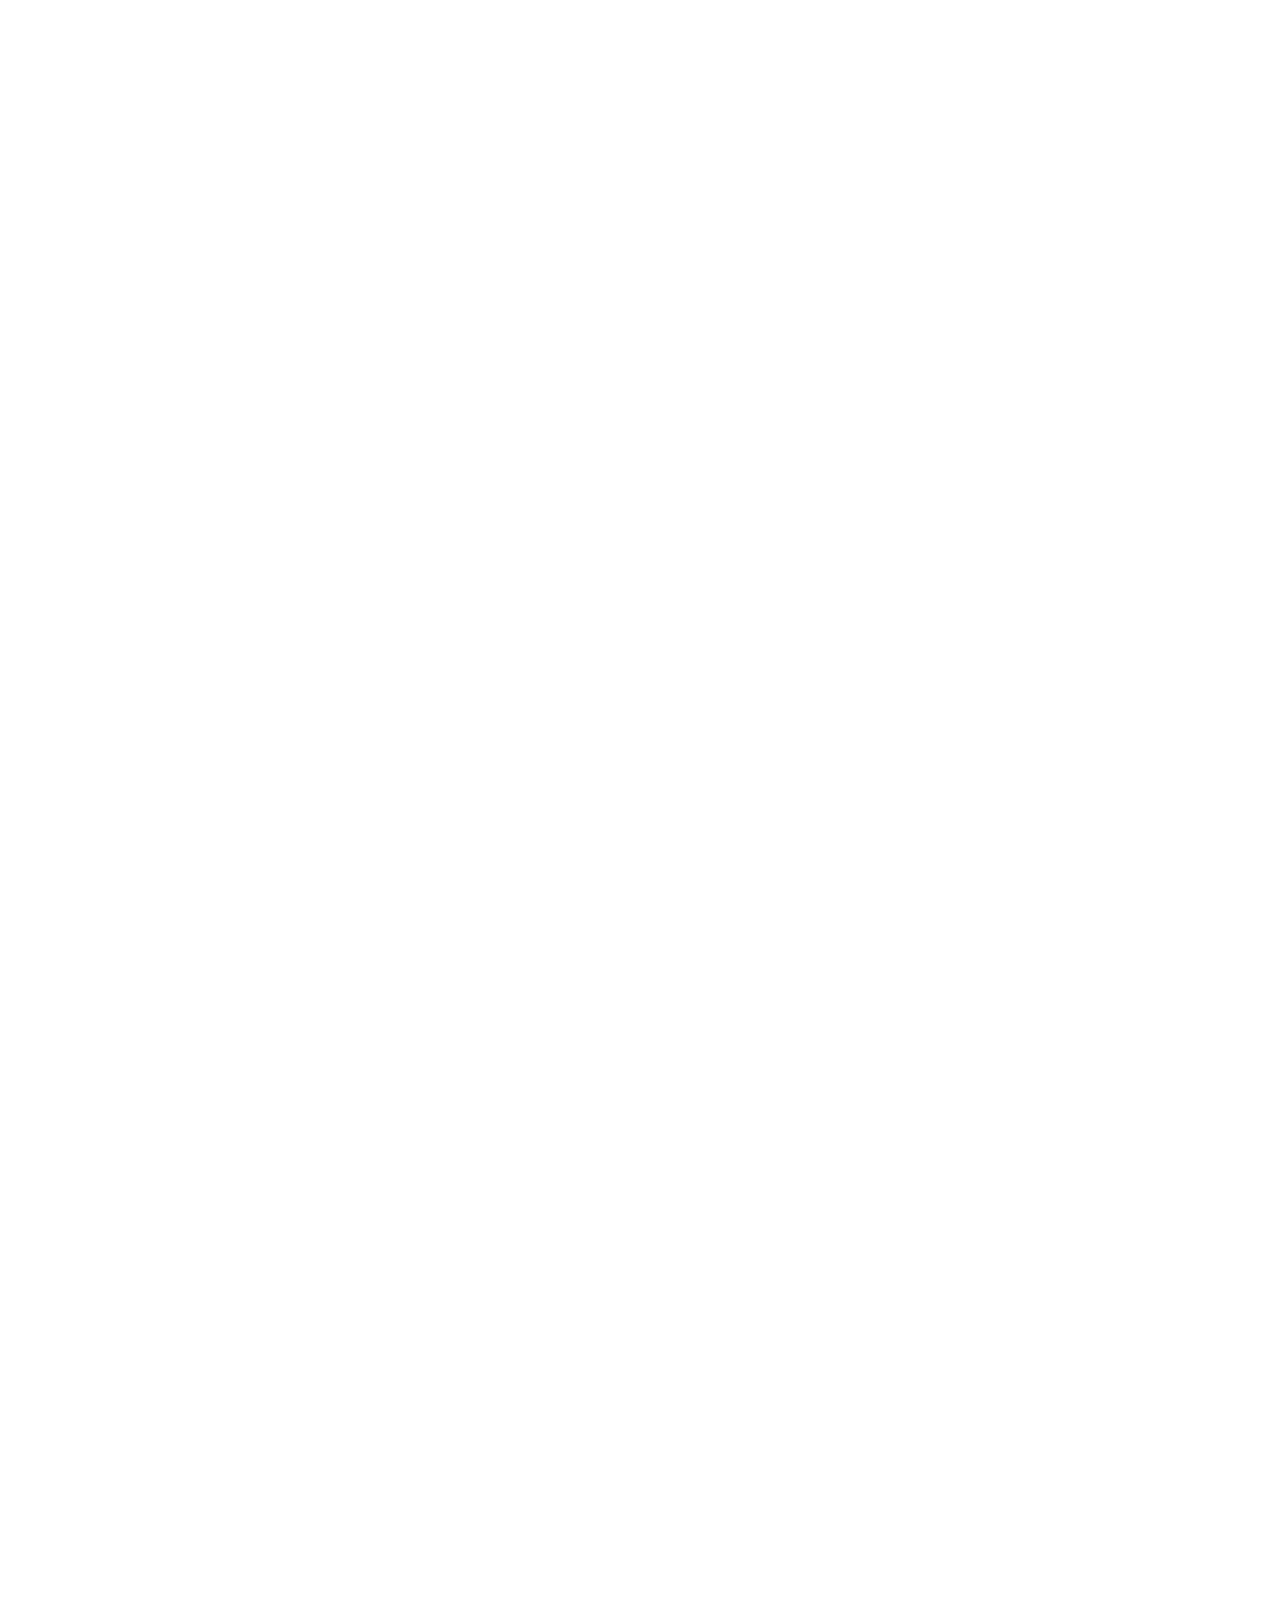
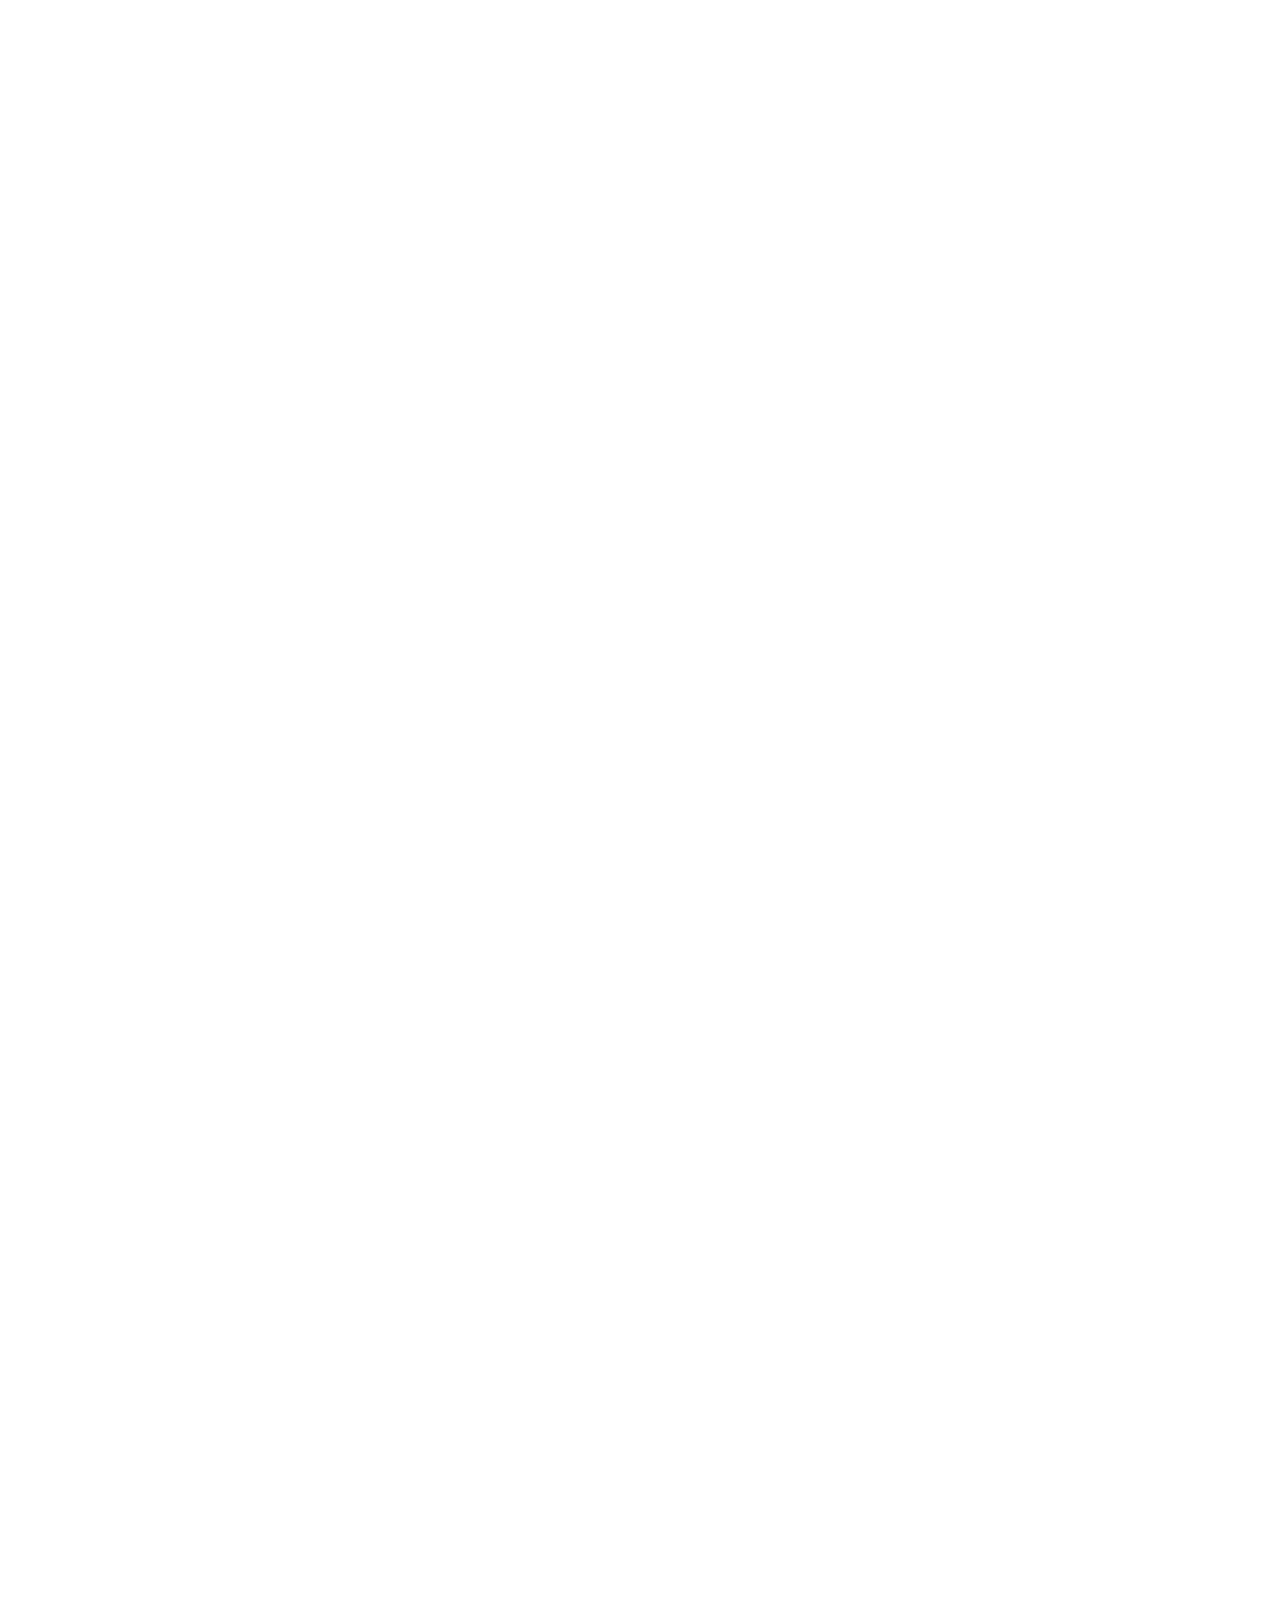
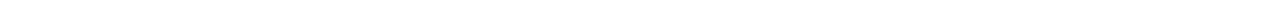
==== gallery.html @ 77672945 "Add files via upload" ====
<!DOCTYPE html>
<html lang="en">
<head>
<title>Kaizen Coworks</title>
<meta charset="utf-8">
<meta name="keywords" content="">
<meta http-equiv="X-UA-Compatible" content="IE=edge">
<meta name="viewport" content="width=device-width, initial-scale=1.0">
<meta name="format-detection" content="telephone=no">
<link rel="shortcut icon" href="images/favicons/favicon.ico" type="image/x-icon">
<link rel="apple-touch-icon" href="images/Kaizen Logo png-01.png">
<link rel="apple-touch-icon" sizes="180x180" href="images/favicons/apple-touch-icon-180x180.png">
<link rel="icon" type="image/png" sizes="192x192" href="images/favicons/android-chrome-192x192.png">
<link rel="icon" type="image/png" sizes="96x96" href="images/favicons/android-chrome-96x96.png">
<link rel="icon" type="image/png" sizes="32x32" href="images/favicons/favicon-32x32.png">
<link rel="icon" type="image/png" sizes="16x16" href="images/favicons/favicon-16x16.png">
<link rel="manifest" href="images/favicons/manifest.json">
<link rel="yandex-tableau-widget" href="images/favicons/yandex-browser-manifest.json">
<meta name="msapplication-TileColor" content="#ffffff">
<meta name="msapplication-TileImage" content="images/favicons/mstile-144x144.png">
<meta name="msapplication-config" content="images/favicons/browserconfig.xml">
<meta name="theme-color" content="#ffffff">
<link rel="stylesheet" href="css/main.css">
</head>
<body class="webpage">
<div class="wrap animsition portfolio-page" data-animsition-in-class="fade-in" data-animsition-in-duration="1000" data-animsition-out-class="fade-out" data-animsition-out-duration="800">
<header class="header header--black">
<div class="header-cnt">
    <div class="header-logo"><img src="./images/Kaizen Logo png-03.png" alt=""></div>
<div class="container">
<div class="header-inner js-header-inner">
<div class="header-top">
<ul class="header-lang">
<li class="header-lang__item active"><a class="header-lang__link" href="#eng">ENG</a></li>
<li class="header-lang__item"><a class="header-lang__link" href="#fra">FRA</a></li>
<li class="header-lang__item"> <a class="header-lang__link" href="#ger">GER</a></li>
</ul>
<nav class="header-nav">
<ul class="header-nav-list">
    <li class="nav-item active"><a class="nav-link animsition-link" href="index.html">Home</a>

    </li>
    <li class="nav-item"><a class="nav-link animsition-link" href="gallery.html">Prizes</a></li>

    <li class="nav-item"><a class="nav-link animsition-link" href="index.html">Contact</a></li>
</ul>
</nav>
</div>
<div class="header-bottom">
<ul class="header-social">
<li class="header-social__item"><a class="header-social__link" href="https://www.facebook.com/">
<svg width="20" height="19" viewbox="0 0 20 19" fill="none" xmlns="http://www.w3.org/2000/svg">
<path fill-rule="evenodd" clip-rule="evenodd" d="M19.968 9.55518C19.968 4.48154 15.4975 0.367676 9.98399 0.367676C4.47051 0.367676 0 4.48154 0 9.55518C0 14.1407 3.6504 17.9416 8.42399 18.6315V12.2118H5.88832V9.55518H8.42399V7.53105C8.42399 5.22885 9.9149 3.95613 12.1952 3.95613C13.2876 3.95613 14.4304 4.13578 14.4304 4.13578V6.39697H13.1708C11.9313 6.39697 11.5435 7.1049 11.5435 7.83252V9.55518H14.3123L13.8702 12.2118H11.544V18.6323C16.3176 17.9429 19.968 14.142 19.968 9.55518V9.55518Z" fill="white"></path>
</svg></a></li>
<li class="header-social__item"><a class="header-social__link" href="https://twitter.com/">
<svg width="20" height="16" viewbox="0 0 20 16" fill="none" xmlns="http://www.w3.org/2000/svg">
<path d="M19.6875 1.86622C18.949 2.1871 18.1676 2.39851 17.3681 2.49376C18.2083 2.00172 18.8402 1.22004 19.1453 0.295319C18.3508 0.759859 17.4831 1.0858 16.5793 1.25919C16.1987 0.860322 15.741 0.543014 15.234 0.326551C14.727 0.110087 14.1812 -0.00101199 13.6299 6.94576e-06C11.3978 6.94576e-06 9.5915 1.78008 9.5915 3.97442C9.58992 4.27964 9.6249 4.58396 9.69568 4.88087C8.09513 4.80583 6.52785 4.39753 5.09413 3.68208C3.66041 2.96664 2.39182 1.9598 1.36951 0.725983C1.01086 1.3306 0.821187 2.02045 0.820312 2.72344C0.820312 4.10157 1.53932 5.31973 2.625 6.0334C1.98176 6.01814 1.35171 5.84789 0.78832 5.53712V5.58633C0.78832 7.51407 2.18285 9.11778 4.02855 9.48282C3.68147 9.57534 3.32381 9.62222 2.96461 9.62227C2.70973 9.62272 2.45543 9.59799 2.20541 9.54844C2.71852 11.1275 4.21189 12.276 5.9809 12.3088C4.54346 13.4166 2.77865 14.0153 0.963867 14.0109C0.641738 14.0105 0.319908 13.9913 0 13.9535C1.84619 15.1324 3.99223 15.756 6.1827 15.75C13.6213 15.75 17.6851 9.692 17.6851 4.4379C17.6851 4.26563 17.6806 4.09337 17.6724 3.9252C18.4612 3.36413 19.1436 2.66689 19.6875 1.86622Z" fill="white"></path>
</svg></a></li>
<li class="header-social__item"><a class="header-social__link" href="https://instagram.com/">
<svg width="20" height="18" viewbox="0 0 20 18" fill="none" xmlns="http://www.w3.org/2000/svg">
<path d="M13.4703 16.0418C14.5202 16.0389 15.5262 15.6538 16.2685 14.9707C17.0109 14.2875 17.4294 13.3618 17.4325 12.3957V5.1043C17.4294 4.13818 17.0109 3.21246 16.2685 2.52931C15.5262 1.84616 14.5202 1.46109 13.4703 1.4582H5.5468C4.49693 1.46109 3.49095 1.84616 2.74858 2.52931C2.0062 3.21246 1.58775 4.13818 1.58462 5.1043V12.3957C1.58775 13.3618 2.0062 14.2875 2.74858 14.9707C3.49095 15.6538 4.49693 16.0389 5.5468 16.0418H13.4703ZM13.4703 17.5H5.5468C2.496 17.5 0 15.2031 0 12.3957V5.1043C0 2.29688 2.496 0 5.5468 0H13.4703C16.5211 0 19.0171 2.29688 19.0171 5.1043V12.3957C19.0171 15.2031 16.5211 17.5 13.4703 17.5Z" fill="white"></path>
<path d="M14.6589 12.3955C14.4238 12.3955 14.194 12.4597 13.9985 12.5798C13.8031 12.7 13.6507 12.8708 13.5608 13.0707C13.4708 13.2706 13.4473 13.4905 13.4931 13.7026C13.539 13.9148 13.6522 14.1097 13.8184 14.2627C13.9847 14.4156 14.1964 14.5198 14.427 14.562C14.6576 14.6042 14.8965 14.5825 15.1137 14.4998C15.3309 14.417 15.5165 14.2768 15.6471 14.0969C15.7777 13.917 15.8474 13.7056 15.8474 13.4893C15.8478 13.3455 15.8173 13.2032 15.7577 13.0703C15.698 12.9375 15.6105 12.8168 15.5001 12.7152C15.3896 12.6135 15.2585 12.533 15.1141 12.4781C14.9698 12.4233 14.8151 12.3952 14.6589 12.3955ZM9.50855 11.6666C10.1355 11.6666 10.7483 11.4955 11.2695 11.175C11.7908 10.8545 12.197 10.399 12.4369 9.86601C12.6768 9.33304 12.7396 8.74657 12.6173 8.18077C12.495 7.61496 12.1931 7.09524 11.7498 6.68732C11.3066 6.2794 10.7418 6.0016 10.1269 5.88905C9.51207 5.77651 8.87476 5.83427 8.29558 6.05504C7.7164 6.2758 7.22136 6.64965 6.87308 7.12932C6.52479 7.60898 6.33889 8.17292 6.33889 8.7498C6.33979 9.52313 6.67403 10.2646 7.26826 10.8114C7.86249 11.3582 8.66818 11.6658 9.50855 11.6666ZM9.50855 13.1248C8.56824 13.1248 7.64905 12.8682 6.86722 12.3875C6.08538 11.9068 5.47601 11.2235 5.11617 10.424C4.75633 9.62462 4.66218 8.74495 4.84563 7.89628C5.02907 7.04762 5.48187 6.26807 6.14677 5.65621C6.81167 5.04436 7.6588 4.62768 8.58104 4.45887C9.50328 4.29006 10.4592 4.3767 11.3279 4.70783C12.1967 5.03896 12.9392 5.59972 13.4616 6.31918C13.984 7.03865 14.2628 7.88451 14.2628 8.7498C14.2628 9.91013 13.7619 11.0229 12.8703 11.8434C11.9787 12.6639 10.7695 13.1248 9.50855 13.1248Z" fill="white"></path>
</svg></a></li>
</ul>
<div class="header-contacts"><a class="header-contacts__link" href="tel:+23254523235">+2 325 452 32 35</a>
<p class="header-contacts__copyright">© Kaizen 2021</p>
</div>
</div>
</div>
</div>
<div class="header-phone">
    <ul class="header-social">
      <li class="header-social__item"><a class="header-social__link" href="https://wa.link/e36jt4">
        <i style="color: #fff;" class="fab fa-whatsapp"></i></a></li>
      <li class="header-social__item"><a class="header-social__link" href="https://www.facebook.com/346216016470078/">
        <i style="color: #fff;" class="fab fa-facebook"></i></a></li>
      <li class="header-social__item"><a class="header-social__link" href="https://instagram.com/kaizen.coworks?utm_medium=copy_link">
        <i style="color: #fff;" class="fab fa-instagram"></i></a></li>
      </ul><a class="header-phone__link" href="tel:+919995893445">+91 999 5893 445</a>
  </div>
<div class="header-burger js-header-burger">
<div class="header-burger-inner"><span class="header-burger-line"></span><span class="header-burger-line"></span><span class="header-burger-line"></span></div>
</div>
</div>
</header>
<main class="main">
<section class="section portfolio" style="background-color: #1d1d1d;">
<div class="portfolio-title-wrap inner-title-wrap aos-init aos-animate" data-aos="fade">
<div class="container">
<h1 class="portfolio-title inner-title" style="color: #fff;">Projects</h1>
</div>
</div>
<div class="inner-navbar">
<div class="container">
<ul class="inner-nav aos-init aos-animate" data-aos="fade">
<li class="inner-nav__item">
<button class="inner-nav__link" type="button" data-filter="*" style="color: #fff;">All</button>
</li>
<li class="inner-nav__item">
<button class="inner-nav__link" type="button" data-filter=".interior" style="color: #fff;">One</button>
</li>
<li class="inner-nav__item">
<button class="inner-nav__link" type="button" data-filter=".architecture" style="color: #fff;">Two</button>
</li>
<li class="inner-nav__item">
<button class="inner-nav__link" type="button" data-filter=".building" style="color: #fff;">Three</button>
</li>
<li class="inner-nav__item">
<button class="inner-nav__link" type="button" data-filter=".exterior" style="color: #fff;">Exterior</button>
</li>
</ul>
</div>
</div>
<div class="grid-wrap">
<div class="portfolio-masonry js-grid js-list">
<div class="portfolio-masonry__item grid-item grid-sizer mix interior">
<div class="project-slide">
<div class="project-slide__img"><img src="images/gal8.jpg" alt=""></div>

</div>
</div>
<div class="portfolio-masonry__item grid-item mix architecture">
<div class="project-slide">
<div class="project-slide__img"><img src="images/gal9.jpg" alt=""></div>

</div>
</div>
<div class="portfolio-masonry__item grid-item mix building">
<div class="project-slide">
<div class="project-slide__img"><img src="images/gal10.jpg" alt=""></div>

</div>
</div>
<div class="portfolio-masonry__item grid-item mix exterior">
<div class="project-slide">
<div class="project-slide__img"><img src="images/gal11.jpg" alt=""></div>

</div>
</div>
<div class="portfolio-masonry__item grid-item mix interior">
<div class="project-slide">
<div class="project-slide__img"><img src="images/gal12.jpg" alt=""></div>

</div>
</div>
<div class="portfolio-masonry__item grid-item mix architecture">
<div class="project-slide">
<div class="project-slide__img"><img src="images/gal5.jpg" alt=""></div>

</div>
</div>
<div class="portfolio-masonry__item grid-item mix building">
<div class="project-slide">
<div class="project-slide__img"><img src="images/gal6.jpg" alt=""></div>

</div>
</div>
<div class="portfolio-masonry__item grid-item mix exterior">
<div class="project-slide">
<div class="project-slide__img"><img src="images/gal9.jpg" alt=""></div>

</div>
</div>
<div class="portfolio-masonry__item grid-item grid-item--width2 mix exterior">
<div class="project-slide">
<div class="project-slide__img"><img src="images/portfolio-img-12.jpg" alt=""></div>

</div>
</div>
</div>
</div>
</section>
</main>
<footer class="footer">
<div class="container-big">
<div class="footer-items">
<div class="footer-item">
<div class="footer-logo"><span class="footer-logo-main">KAIZEN</span><span class="footer-logo-small">Coworks</span></div>
</div>
<div class="footer-item">
<p class="copyright">© Kaizen 2021
    <br> All Rights Resevered</p>
</div>
<!-- <div class="footer-item">
<ul class="footer-list">
<li class="footer-list__item"><a class="footer-list__link" href="https://maps.app.goo.gl/FpWX5RNZz3r3KekX6">Site Map</a></li>
<li class="footer-list__item"><a class="footer-list__link" href="">Term & Conditions</a></li>
<li class="footer-list__item"><a class="footer-list__link" href="">Privacy Policy</a></li>
<li class="footer-list__item"><a class="footer-list__link" href="">Help</a></li>
<li class="footer-list__item"><a class="footer-list__link" href="">Affiliatep</a></li>
</ul>
</div> -->
<div class="footer-item footer-item--hide">
<ul class="footer-list">
<li class="footer-list__item"><a class="footer-list__link" href="index.html">Home</a></li>
<li class="footer-list__item"><a class="footer-list__link" href="">About</a></li>
<li class="footer-list__item"><a class="footer-list__link" href="">Portfolio</a></li>
<li class="footer-list__item"><a class="footer-list__link" href="index.html">Contact</a></li>
</ul>
</div>
<div class="footer-item footer-item--hide">
<ul class="footer-list">
<li class="footer-list__item active"><a class="footer-list__link" href="#eng">ENG</a></li>
<li class="footer-list__item"><a class="footer-list__link" href="#fra">FRA</a></li>
<li class="footer-list__item"><a class="footer-list__link" href="#ger">GER</a></li>
</ul>
</div>
<div class="footer-item footer-item--hide">
<ul class="footer-social">
<li class="footer-social__item"><a class="footer-social__link" href="https://www.facebook.com/">
<svg width="20" height="19" viewbox="0 0 20 19" fill="none" xmlns="http://www.w3.org/2000/svg">
<path fill-rule="evenodd" clip-rule="evenodd" d="M19.968 9.55518C19.968 4.48154 15.4975 0.367676 9.98399 0.367676C4.47051 0.367676 0 4.48154 0 9.55518C0 14.1407 3.6504 17.9416 8.42399 18.6315V12.2118H5.88832V9.55518H8.42399V7.53105C8.42399 5.22885 9.9149 3.95613 12.1952 3.95613C13.2876 3.95613 14.4304 4.13578 14.4304 4.13578V6.39697H13.1708C11.9313 6.39697 11.5435 7.1049 11.5435 7.83252V9.55518H14.3123L13.8702 12.2118H11.544V18.6323C16.3176 17.9429 19.968 14.142 19.968 9.55518V9.55518Z" fill="black"></path>
</svg></a></li>
<li class="footer-social__item"><a class="footer-social__link" href="https://twitter.com/">
<svg width="20" height="16" viewbox="0 0 20 16" fill="none" xmlns="http://www.w3.org/2000/svg">
<path d="M19.6875 1.86622C18.949 2.1871 18.1676 2.39851 17.3681 2.49376C18.2083 2.00172 18.8402 1.22004 19.1453 0.295319C18.3508 0.759859 17.4831 1.0858 16.5793 1.25919C16.1987 0.860322 15.741 0.543014 15.234 0.326551C14.727 0.110087 14.1812 -0.00101199 13.6299 6.94576e-06C11.3978 6.94576e-06 9.5915 1.78008 9.5915 3.97442C9.58992 4.27964 9.6249 4.58396 9.69568 4.88087C8.09513 4.80583 6.52785 4.39753 5.09413 3.68208C3.66041 2.96664 2.39182 1.9598 1.36951 0.725983C1.01086 1.3306 0.821187 2.02045 0.820312 2.72344C0.820312 4.10157 1.53932 5.31973 2.625 6.0334C1.98176 6.01814 1.35171 5.84789 0.78832 5.53712V5.58633C0.78832 7.51407 2.18285 9.11778 4.02855 9.48282C3.68147 9.57534 3.32381 9.62222 2.96461 9.62227C2.70973 9.62272 2.45543 9.59799 2.20541 9.54844C2.71852 11.1275 4.21189 12.276 5.9809 12.3088C4.54346 13.4166 2.77865 14.0153 0.963867 14.0109C0.641738 14.0105 0.319908 13.9913 0 13.9535C1.84619 15.1324 3.99223 15.756 6.1827 15.75C13.6213 15.75 17.6851 9.692 17.6851 4.4379C17.6851 4.26563 17.6806 4.09337 17.6724 3.9252C18.4612 3.36413 19.1436 2.66689 19.6875 1.86622Z" fill="black"></path>
</svg></a></li>
<li class="footer-social__item"><a class="footer-social__link" href="https://instagram.com/">
<svg width="20" height="18" viewbox="0 0 20 18" fill="none" xmlns="http://www.w3.org/2000/svg">
<path d="M13.4703 16.0418C14.5202 16.0389 15.5262 15.6538 16.2685 14.9707C17.0109 14.2875 17.4294 13.3618 17.4325 12.3957V5.1043C17.4294 4.13818 17.0109 3.21246 16.2685 2.52931C15.5262 1.84616 14.5202 1.46109 13.4703 1.4582H5.5468C4.49693 1.46109 3.49095 1.84616 2.74858 2.52931C2.0062 3.21246 1.58775 4.13818 1.58462 5.1043V12.3957C1.58775 13.3618 2.0062 14.2875 2.74858 14.9707C3.49095 15.6538 4.49693 16.0389 5.5468 16.0418H13.4703ZM13.4703 17.5H5.5468C2.496 17.5 0 15.2031 0 12.3957V5.1043C0 2.29688 2.496 0 5.5468 0H13.4703C16.5211 0 19.0171 2.29688 19.0171 5.1043V12.3957C19.0171 15.2031 16.5211 17.5 13.4703 17.5Z" fill="black"></path>
<path d="M14.6589 12.3955C14.4238 12.3955 14.194 12.4597 13.9985 12.5798C13.8031 12.7 13.6507 12.8708 13.5608 13.0707C13.4708 13.2706 13.4473 13.4905 13.4931 13.7026C13.539 13.9148 13.6522 14.1097 13.8184 14.2627C13.9847 14.4156 14.1964 14.5198 14.427 14.562C14.6576 14.6042 14.8965 14.5825 15.1137 14.4998C15.3309 14.417 15.5165 14.2768 15.6471 14.0969C15.7777 13.917 15.8474 13.7056 15.8474 13.4893C15.8478 13.3455 15.8173 13.2032 15.7577 13.0703C15.698 12.9375 15.6105 12.8168 15.5001 12.7152C15.3896 12.6135 15.2585 12.533 15.1141 12.4781C14.9698 12.4233 14.8151 12.3952 14.6589 12.3955ZM9.50855 11.6666C10.1355 11.6666 10.7483 11.4955 11.2695 11.175C11.7908 10.8545 12.197 10.399 12.4369 9.86601C12.6768 9.33304 12.7396 8.74657 12.6173 8.18077C12.495 7.61496 12.1931 7.09524 11.7498 6.68732C11.3066 6.2794 10.7418 6.0016 10.1269 5.88905C9.51207 5.77651 8.87476 5.83427 8.29558 6.05504C7.7164 6.2758 7.22136 6.64965 6.87308 7.12932C6.52479 7.60898 6.33889 8.17292 6.33889 8.7498C6.33979 9.52313 6.67403 10.2646 7.26826 10.8114C7.86249 11.3582 8.66818 11.6658 9.50855 11.6666ZM9.50855 13.1248C8.56824 13.1248 7.64905 12.8682 6.86722 12.3875C6.08538 11.9068 5.47601 11.2235 5.11617 10.424C4.75633 9.62462 4.66218 8.74495 4.84563 7.89628C5.02907 7.04762 5.48187 6.26807 6.14677 5.65621C6.81167 5.04436 7.6588 4.62768 8.58104 4.45887C9.50328 4.29006 10.4592 4.3767 11.3279 4.70783C12.1967 5.03896 12.9392 5.59972 13.4616 6.31918C13.984 7.03865 14.2628 7.88451 14.2628 8.7498C14.2628 9.91013 13.7619 11.0229 12.8703 11.8434C11.9787 12.6639 10.7695 13.1248 9.50855 13.1248Z" fill="black"></path>
</svg></a></li>
</ul>
</div>
</div>
</div>
</footer>
</div>
<script src="js/jquery.min.js"></script>
<script src="js/jquery.magnific-popup.min.js"></script>
<script src="js/isotope.pkgd.min.js"></script>
<script src="js/packery-mode.pkgd.min.js"></script>
<script src="js/swiper-bundle.min.js"></script>
<script src="js/animsition.min.js"></script>
<script src="js/aos.js"></script>
<script src="js/mixitup.min.js"></script>
<script src="js/main.js"></script>
</body>
</html>
---- css/main.css ----
@import "bootstrap-grid.min.css";@import "swiper-bundle.min.css";@import "magnific-popup.css";@import "animsition.min.css";@import "aos.css";@font-face{font-family:sfprotext-bold;font-display:swap;src:url(../fonts/SFProText-Bold.woff) format("woff"),url(../fonts/SFProText-Bold.woff2) format("woff2")}@font-face{font-family:sfprotext-medium;font-display:swap;src:url(../fonts/SFProText-Medium.woff) format("woff"),url(../fonts/SFProText-Medium.woff2) format("woff2")}@font-face{font-family:sfprotext-regular;font-display:swap;src:url(../fonts/SFProText-Regular.woff) format("woff"),url(../fonts/SFProText-Regular.woff2) format("woff2")}@font-face{font-family:sfprotext-semibold;font-display:swap;src:url(../fonts/SFProText-Semibold.woff) format("woff"),url(../fonts/SFProText-Semibold.woff2) format("woff2")}@font-face{font-family:sfprodisplay-mediumitalic;font-display:swap;src:url(../fonts/SFProDisplay-MediumItalic.woff) format("woff"),url(../fonts/SFProDisplay-MediumItalic.woff2) format("woff2")}@font-face{font-family:sfprodisplay-regular;font-display:swap;src:url(../fonts/SFProDisplay-Regular.woff) format("woff"),url(../fonts/SFProDisplay-Regular.woff2) format("woff2")}@font-face{font-family:sfprodisplay-semibold;font-display:swap;src:url(../fonts/SFProDisplay-Semibold.woff) format("woff"),url(../fonts/SFProDisplay-Semibold.woff2) format("woff2")}@font-face{font-family:sfprodisplay-bold;font-display:swap;src:url(../fonts/SFProDisplay-Bold.woff) format("woff"),url(../fonts/SFProDisplay-Bold.woff2) format("woff2")}.svg-image-arrow,.svg-image-arrow-b,.svg-image-arrow-down,.svg-image-arrow-link,.svg-image-btn-arrow,.svg-image-btn-arrow-d,.svg-image-facebook,.svg-image-instagram,.svg-image-news-arrow,.svg-image-news-arrow-wh,.svg-image-play,.svg-image-play-black,.svg-image-quote,.svg-image-search,.svg-image-search-wh,.svg-image-twitter{background:url(../images/sprites/main-87f7c2c3.svg) no-repeat}.svg-image-arrow{background-position:99.03846153846153% 76.47058823529412%;background-size:1400% auto;width:8px}.svg-image-arrow:before{content:"";display:block;font-size:0;line-height:0;padding-top:112.5%}.svg-image-arrow-dims{width:8px;height:9px}.svg-image-arrow-b{background-position:40.449438202247194% 52.23880597014925%;background-size:486.95652% auto;width:23px}.svg-image-arrow-b:before{content:"";display:block;font-size:0;line-height:0;padding-top:43.47826%}.svg-image-arrow-b-dims{width:23px;height:10px}.svg-image-arrow-down{background-position:79.7872340425532% 0;background-size:622.22222% auto;width:18px}.svg-image-arrow-down:before{content:"";display:block;font-size:0;line-height:0;padding-top:183.33333%}.svg-image-arrow-down-dims{width:18px;height:33px}.svg-image-arrow-link{background-position:44.827586206896555% 26.865671641791046%;background-size:448% auto;width:25px}.svg-image-arrow-link:before{content:"";display:block;font-size:0;line-height:0;padding-top:40%}.svg-image-arrow-link-dims{width:25px;height:10px}.svg-image-btn-arrow{background-position:51.31578947368421% 0;background-size:311.11111% auto;width:36px}.svg-image-btn-arrow:before{content:"";display:block;font-size:0;line-height:0;padding-top:50%}.svg-image-btn-arrow-dims{width:36px;height:18px}.svg-image-btn-arrow-d{background-position:0 59.32203389830509%;background-size:311.11111% auto;width:36px}.svg-image-btn-arrow-d:before{content:"";display:block;font-size:0;line-height:0;padding-top:50%}.svg-image-btn-arrow-d-dims{width:36px;height:18px}.svg-image-facebook{background-position:22.22222222222222% 94.64285714285714%;background-size:509.09091% auto;width:22px}.svg-image-facebook:before{content:"";display:block;font-size:0;line-height:0;padding-top:95.45455%}.svg-image-facebook-dims{width:22px;height:21px}.svg-image-instagram{background-position:46.666666666666664% 92.98245614035088%;background-size:509.09091% auto;width:22px}.svg-image-instagram:before{content:"";display:block;font-size:0;line-height:0;padding-top:90.90909%}.svg-image-instagram-dims{width:22px;height:20px}.svg-image-news-arrow{background-position:91.17647058823529% 77.61194029850746%;background-size:1120% auto;width:10px}.svg-image-news-arrow:before{content:"";display:block;font-size:0;line-height:0;padding-top:100%}.svg-image-news-arrow-dims{width:10px;height:10px}.svg-image-news-arrow-wh{background-position:91.17647058823529% 92.53731343283582%;background-size:1120% auto;width:10px}.svg-image-news-arrow-wh:before{content:"";display:block;font-size:0;line-height:0;padding-top:100%}.svg-image-news-arrow-wh-dims{width:10px;height:10px}.svg-image-play{background-position:100% 0;background-size:589.47368% auto;width:19px}.svg-image-play:before{content:"";display:block;font-size:0;line-height:0;padding-top:105.26316%}.svg-image-play-dims{width:19px;height:20px}.svg-image-play-black{background-position:0 100%;background-size:560% auto;width:20px}.svg-image-play-black:before{content:"";display:block;font-size:0;line-height:0;padding-top:120%}.svg-image-play-black-dims{width:20px;height:24px}.svg-image-quote{background-position:0 0;background-size:287.17949% auto;width:39px}.svg-image-quote:before{content:"";display:block;font-size:0;line-height:0;padding-top:89.74359%}.svg-image-quote-dims{width:39px;height:35px}.svg-image-search{background-position:96.875% 32.78688524590164%;background-size:700% auto;width:16px}.svg-image-search:before{content:"";display:block;font-size:0;line-height:0;padding-top:100%}.svg-image-search-dims{width:16px;height:16px}.svg-image-search-wh{background-position:96.875% 59.01639344262295%;background-size:700% auto;width:16px}.svg-image-search-wh:before{content:"";display:block;font-size:0;line-height:0;padding-top:100%}.svg-image-search-wh-dims{width:16px;height:16px}.svg-image-twitter{background-position:71.11111111111111% 89.83050847457628%;background-size:509.09091% auto;width:22px}.svg-image-twitter:before{content:"";display:block;font-size:0;line-height:0;padding-top:81.81818%}.svg-image-twitter-dims{width:22px;height:18px}*{box-sizing:border-box}html,body{overflow-x:hidden}body{background:#fff;font-family:sfprotext-regular,sans-serif,helvetica,Arial,sans-serif;width:100%;height:100%;min-height:100vh;-webkit-font-smoothing:antialiased;-moz-osx-font-smoothing:grayscale;margin:0}html ::-webkit-scrollbar{width:8px;height:8px}html ::-webkit-scrollbar-button{display:none}html ::-webkit-scrollbar-track-piece{background-color:#fff}html ::-webkit-scrollbar-thumb{background-color:#f27935;border-radius:none}html ::-webkit-scrollbar-corner{background-color:#999}html ::-webkit-resizer{background-color:#666}html.dark ::-webkit-scrollbar-track-piece{background-color:#000}.wrap{height:100%;display:-webkit-flex;display:-ms-flexbox;display:flex;-webkit-flex-direction:column;-ms-flex-direction:column;flex-direction:column}.section{padding:220px 0}.section--gray{background:#f9f9f9}h1,h2,h3,h4,h5,h6,p{margin:0}h1{font-family:sfprodisplay-semibold,sans-serif;font-size:95px;line-height:85px;color:#fff}h1 span{color:#f27935}ul{list-style:none;margin:0;padding:0}.title{display:inline-block;font-family:sfprodisplay-bold,sans-serif;font-size:23px;line-height:38px;letter-spacing:.03em;text-transform:uppercase;color:#000}.title-line{height:1px;background:#000;position:absolute;bottom:10px;right:0}.title-line-r{left:0;width:200%}.title-wrap{display:inline-block;position:relative}.title-wrap-r{display:block}.btn{display:-webkit-flex;display:-ms-flexbox;display:flex;-webkit-align-items:center;-ms-flex-align:center;align-items:center;-webkit-justify-content:center;-ms-flex-pack:center;justify-content:center;background-color:#f27935;font-family:sfprodisplay-semibold,sans-serif;font-size:13px;line-height:18px;text-align:center;letter-spacing:.1em;text-transform:uppercase;color:#000;padding:15px;max-width:233px;width:100%;text-decoration:none;transition:all .3s ease-out;border:1px solid #f27935;cursor:pointer}.btn:hover{background:0 0;color:#f27935}.form-control{height:50px;padding:16px 18px;width:100%;background:#fff;border:1px solid #000;border-radius:0;box-shadow:none}.form-control:focus-visible{outline:none}.form-button{border:0;outline:0;background:#fff;cursor:pointer;border-radius:0}input[type=submit]{border-radius:0;-webkit-appearance:none}.inner-title{color:#000;max-width:555px;width:100%;font-size:57px;line-height:60px}.inner-title-wrap{position:relative;margin-bottom:65px}.inner-title-wrap:after{content:'';height:1px;width:100%;background:rgba(0,0,0,.3);position:absolute;left:0;right:0;margin:auto;bottom:10px}.inner-navbar{margin-bottom:40px}.inner-nav{display:-webkit-flex;display:-ms-flexbox;display:flex;-webkit-align-items:center;-ms-flex-align:center;align-items:center;overflow:auto;padding-bottom:16px}.inner-nav__item{margin-right:42px}.inner-nav__item:last-child{margin-right:0}.inner-nav__link{font-size:15px;line-height:18px;color:#000;text-decoration:none;transition:all .3s ease-out;padding:0;border:0;background:0 0;cursor:pointer}.inner-nav__link:hover{color:#f27935}.inner-nav__link.mixitup-control-active{color:#f27935}.inner-title-wrap .container{position:relative}.inner-btns{position:absolute;right:15px;bottom:0;z-index:1}.inner-btn{font-family:sfprodisplay-bold,sans-serif;font-size:24px;line-height:38px;letter-spacing:.03em;text-transform:uppercase;color:#000;text-decoration:none;display:-webkit-flex;display:-ms-flexbox;display:flex;-webkit-align-items:center;-ms-flex-align:center;align-items:center;-webkit-justify-content:center;-ms-flex-pack:center;justify-content:center}.inner-btn-arrow{display:-webkit-flex;display:-ms-flexbox;display:flex;-webkit-align-items:center;-ms-flex-align:center;align-items:center;-webkit-justify-content:center;-ms-flex-pack:center;justify-content:center;margin-left:10px;width:21px;height:21px;margin-bottom:2px;border-radius:50%;background:#f27935;transition:all .3s ease-out}.inner-btn-arrow i{margin-left:2px}.inner-btn:hover .inner-btn-arrow{-webkit-transform:translateX(5px);transform:translateX(5px)}.preloader{position:fixed;top:0;left:0;z-index:100;display:-webkit-flex;display:-ms-flexbox;display:flex;-webkit-justify-content:center;-ms-flex-pack:center;justify-content:center;width:100%;height:100%;background-color:#fff}.preloader__spinner{position:relative;width:50px;height:50px;-webkit-align-self:center;-ms-flex-item-align:center;align-self:center}.preloader__double-bounce{position:absolute;top:0;left:0;right:0;bottom:0;margin:auto;width:50px;height:50px;-webkit-animation:bounce 2s infinite ease-in-out;animation:bounce 2s infinite ease-in-out;opacity:.6;border-radius:50%;background-color:#f27935}.preloader__double-bounce--delay{-webkit-animation-delay:-1s;animation-delay:-1s}@-webkit-keyframes bounce{0%,100%{-webkit-transform:scale(0);transform:scale(0)}50%{-webkit-transform:scale(1);transform:scale(1)}}@keyframes bounce{0%,100%{-webkit-transform:scale(0);transform:scale(0)}50%{-webkit-transform:scale(1);transform:scale(1)}}[class^=svg-image-]{display:inline-block;vertical-align:middle}.header{padding:37px 0 28px;background:0 0;position:absolute;width:100%;top:0;left:0;right:0;margin:auto;z-index:20}.header.fixed{position:fixed;background:#ffc700;padding:30px 0}.header.fixed .header-logo{top:-10px;left:60px}.header.fixed .header-logo-main,.header.fixed .header-logo-small{color:#000}.header.fixed .header-logo-main{font-size:25px;line-height:30px}.header.fixed .header-logo-small{margin-top:-2px}.header.fixed .nav-link{color:#000}.header.fixed .nav-link:hover{color:#f27935}.header.fixed .header-social__link svg path{fill:#000}.header.fixed .header-social__link:hover svg path{fill:#f27935}.header.fixed .header-phone{right:68px}.header.fixed .header-phone__link{color:#000}.header.fixed .header-phone__link:hover{color:#f27935}.header-cnt{display:-webkit-flex;display:-ms-flexbox;display:flex;-webkit-align-items:center;-ms-flex-align:center;align-items:center;-webkit-justify-content:space-between;-ms-flex-pack:justify;justify-content:space-between;position:relative}.header-inner{display:-webkit-flex;display:-ms-flexbox;display:flex;-webkit-align-items:center;-ms-flex-align:center;align-items:center;-webkit-justify-content:space-between;-ms-flex-pack:justify;justify-content:space-between;padding-right:130px;padding-left:5px}.header-logo{display:-webkit-flex;display:-ms-flexbox;display:flex;-webkit-flex-direction:column;-ms-flex-direction:column;flex-direction:column;position:absolute;top:-12px;left:60px;margin:auto}.header-logo-main{font-family:sfprodisplay-semibold,sans-serif;font-size:32px;line-height:38px;color:#fff}.header-logo-small{font-family:sfprotext-regular,sans-serif;font-size:13px;line-height:16px;color:#fff;margin-top:-5px}.header-nav{margin-right:40px}.header-nav-list{display:-webkit-flex;display:-ms-flexbox;display:flex;-webkit-align-items:center;-ms-flex-align:center;align-items:center}.header-social{display:-webkit-flex;display:-ms-flexbox;display:flex;-webkit-align-items:center;-ms-flex-align:center;align-items:center;margin-right:27px}.header-social__item{margin-right:33px}.header-social__item:last-child{margin-right:0}.header-social__link{display:-webkit-flex;display:-ms-flexbox;display:flex;-webkit-align-items:center;-ms-flex-align:center;align-items:center;-webkit-justify-content:center;-ms-flex-pack:center;justify-content:center}.header-social__link svg path{transition:all .3s ease-out}.header-social__link:hover svg path{fill:#f27935}.header-phone{position:absolute;top:0;bottom:0;right:72px;margin:auto}.header-phone__link{font-family:sfprodisplay-semibold,sans-serif;font-size:17px;line-height:25px;color:#fff;text-decoration:none;transition:all .3s ease-out}.header-phone__link:hover{color:#f27935}.header-phone .header-social{display:none}.header .nav-item{margin-right:45px;position:relative}.header .nav-item:last-child{margin-right:0}.header .nav-item.active .nav-link{color:#f27935}.header .nav-link{font-family:sfprotext-medium,sans-serif;font-size:14px;line-height:19px;text-transform:uppercase;color:#fff;text-decoration:none;transition:all .3s ease-out;cursor:pointer}.header .nav-link:hover{color:#f27935}.header--black .header-logo-main,.header--black .header-logo-small{color:#000}.header--black .nav-link{color:#000}.header--black .nav-link:hover{color:#f27935}.header--black .header-social__link svg path{fill:#000}.header--black .header-social__link:hover svg path{fill:#f27935}.header--black .header-phone__link{color:#000}.header--black .header-phone__link:hover{color:#f27935}.header--black .header-burger-line{background:#000}.header-lang,.header-contacts{display:none}.header-burger{width:30px;height:30px;cursor:pointer;display:none;-webkit-align-items:center;-ms-flex-align:center;align-items:center;-webkit-justify-content:center;-ms-flex-pack:center;justify-content:center;position:relative;z-index:100}.header-burger-inner{width:30px;height:30px;-webkit-align-items:center;-ms-flex-align:center;align-items:center;-webkit-justify-content:space-between;-ms-flex-pack:justify;justify-content:space-between;-webkit-flex-direction:column;-ms-flex-direction:column;flex-direction:column}.header-burger-line{display:block;background:#fff;width:30px;height:3px;transition:all .3s ease-out;margin:5px 0}.header-burger.clicked .header-burger-line{background:#f27935}.header-burger.clicked .header-burger-line:nth-child(2){opacity:0;-webkit-transform:translateX(10px);transform:translateX(10px)}.header-burger.clicked .header-burger-line:nth-child(1){-webkit-transform:rotate(45deg) translateY(7px) translateX(5px);transform:rotate(45deg) translateY(7px) translateX(5px)}.header-burger.clicked .header-burger-line:nth-child(3){-webkit-transform:rotate(-45deg) translateY(-7px) translateX(5px);transform:rotate(-45deg) translateY(-7px) translateX(5px)}.dropdown{position:relative}.dropdown:after{content:'';height:0;width:100%;background:0 0;position:absolute;left:0;right:0;margin:auto;bottom:-35px}.dropdown:hover:after{height:35px}.dropdown:hover .dropdown-menu{opacity:1;pointer-events:auto}.dropdown-menu{position:absolute;margin-top:35px;background:#fff;padding:30px;opacity:0;pointer-events:none;transition:opacity .3s ease;margin-left:-30px}.dropdown-menu__inner{display:-webkit-flex;display:-ms-flexbox;display:flex;-webkit-align-items:flex-start;-ms-flex-align:start;align-items:flex-start}.dropdown-menu__inner .dropdown-list{margin-right:35px}.dropdown-menu__inner .dropdown-list:last-child{margin-right:0}.dropdown-list__item{margin-bottom:20px}.dropdown-list__item:last-child{margin-bottom:0}.dropdown-list__item.active .dropdown-list__link{color:#f27935}.dropdown-list__link{font-family:sfprotext-medium,sans-serif;font-size:14px;line-height:19px;text-transform:uppercase;color:#000;transition:all .3s ease-out;text-decoration:none;white-space:nowrap}.dropdown-list__link:hover{color:#f27935}.main{-webkit-flex-grow:1;-ms-flex-positive:1;flex-grow:1}.hero{min-height:100vh;background-size:cover;position:relative;display:-webkit-flex;display:-ms-flexbox;display:flex;-webkit-align-items:flex-end;-ms-flex-align:end;align-items:flex-end;-webkit-justify-content:flex-end;-ms-flex-pack:end;justify-content:flex-end;overflow:hidden}.hero .container-fluid{position:relative;z-index:1}.hero:after{content:'';position:absolute;top:0;left:0;right:0;bottom:0;margin:auto;width:100%;height:100%;background:linear-gradient(0deg,rgba(0,0,0,0.2),rgba(0,0,0,0.2))}.hero-cnt{position:relative;height:100%;z-index:1;display:-webkit-flex;display:-ms-flexbox;display:flex;-webkit-flex-direction:column;-ms-flex-direction:column;flex-direction:column;padding:200px 61px 88px 0}.hero-descr{font-family:sfprotext-regular,sans-serif;font-size:15px;line-height:21px;color:#fff;max-width:395px;width:100%;padding-top:10px}.hero-title{max-width:535px;width:100%;margin-bottom:205px}.hero-items{display:-webkit-flex;display:-ms-flexbox;display:flex;-webkit-align-items:flex-start;-ms-flex-align:start;align-items:flex-start;-webkit-justify-content:space-between;-ms-flex-pack:justify;justify-content:space-between}.hero-btn{display:-webkit-flex;display:-ms-flexbox;display:flex;-webkit-align-items:center;-ms-flex-align:center;align-items:center;-webkit-justify-content:center;-ms-flex-pack:center;justify-content:center;width:93px;height:93px;border-radius:50%;border:2px solid #fff;transition:all .3s ease-out}.hero-btn i{transition:all .3s ease-out;transition-delay:.15s}.hero-btn:hover{-webkit-transform:scale(1.1);transform:scale(1.1);background:#f27935;border-color:#f27935}.hero-btn:hover i{-webkit-transform:scale(1.3);transform:scale(1.3)}.hero--interior{-webkit-align-items:stretch;-ms-flex-align:stretch;align-items:stretch}.hero--interior:after{content:none}.hero--interior .swiper-pagination.swiper-pagination-bullets{bottom:36px;left:52px;right:inherit;text-align:left}.hero--interior .swiper-pagination-bullets .swiper-pagination-bullet{width:8px;height:8px;background:#fff;margin:0 9px;opacity:1;transition:all .3s ease-out}.hero--interior .swiper-pagination-bullets .swiper-pagination-bullet.swiper-pagination-bullet-active{background:#f27935}.hero--interior .swiper-button-next,.hero--interior .swiper-button-prev{width:23px;height:43px}.hero--interior .swiper-button-next:after,.hero--interior .swiper-button-prev:after{content:none}.hero--interior .swiper-button-next svg line,.hero--interior .swiper-button-prev svg line{transition:all .3s ease-out;stroke:#fff}.hero--interior .swiper-button-next:hover svg line,.hero--interior .swiper-button-prev:hover svg line{stroke:#f27935}.hero--interior .swiper-button-prev{left:65px}.hero--interior .swiper-button-next{left:120px;right:inherit}.hero--interior .swiper-button-next{-webkit-transform:rotate(180deg);transform:rotate(180deg)}.hero-slider{position:relative;z-index:1;width:100%}.hero-slide{background-size:cover;background-position:center;height:100%;display:-webkit-flex;display:-ms-flexbox;display:flex;-webkit-align-items:center;-ms-flex-align:center;align-items:center;position:relative}.hero-slide:after{content:'';position:absolute;top:0;left:0;right:0;bottom:0;margin:auto;width:100%;height:100%}.hero-slide-1:after{background:linear-gradient(0deg,rgba(0,0,0,0.1),rgba(0,0,0,0.1))}.hero-slide-2:after{background:linear-gradient(0deg,rgba(0,0,0,0.2),rgba(0,0,0,0.2))}.hero-slide-3:after{background:linear-gradient(0deg,rgba(0,0,0,0.23),rgba(0,0,0,0.23))}.hero-slide__cnt{padding-top:110px;position:relative;z-index:2}.hero-slide__title{font-size:90px;line-height:80px;color:#fff;font-family:sfprodisplay-semibold,sans-serif;margin-bottom:80px}.hero-slide__info{display:-webkit-flex;display:-ms-flexbox;display:flex;-webkit-align-items:center;-ms-flex-align:center;align-items:center}.hero-slide__btn{margin-right:83px}.hero-slide__descr{font-size:15px;line-height:21px;color:#fff;max-width:330px;width:100%}.hero-inner{padding-bottom:81px;position:relative;z-index:1}.hero-inner .hero-title{font-size:75px;line-height:75px;max-width:none;margin-bottom:32px}.hero-inner .hero-descr{margin-bottom:204px;font-size:18px;line-height:25px;color:#f9f9f9}.hero-inner .hero-btn:hover{-webkit-transform:scale(1);transform:scale(1)}.hero-inner .hero-btn:hover i{-webkit-transform:scale(1) translateY(10px);transform:scale(1) translateY(10px)}.hero-bg{position:absolute;width:100%;height:100%;top:0;bottom:0;left:0;right:0;margin:auto;background-position:center;background-size:cover}.hero-demo{position:relative;display:-webkit-flex;display:-ms-flexbox;display:flex;-webkit-align-items:center;-ms-flex-align:center;align-items:center;-webkit-justify-content:center;-ms-flex-pack:center;justify-content:center}.hero-demo .hero-inner{padding:200px 0}.hero-demo .hero-descr{margin-bottom:0}.hero-demo .hero-btn{position:absolute;bottom:80px;right:inherit;z-index:2}.mfp-iframe-holder .mfp-content{max-width:calc(100% - 80px)}.create-items{margin-bottom:228px}.create-items:last-child{margin-bottom:0}.create-items--center{-webkit-align-items:center;-ms-flex-align:center;align-items:center}.create-items--reverse{-webkit-flex-direction:row-reverse;-ms-flex-direction:row-reverse;flex-direction:row-reverse}.create-items--reverse .create-item__img{margin-left:0}.create-items--reverse .create-item__info{padding-left:10px;padding-top:3px}.create-item .title-wrap{margin-bottom:170px}.create-item__title{font-family:sfprodisplay-semibold,sans-serif;font-size:57px;line-height:60px;color:#000;margin-bottom:8px}.create-item__title span{color:#f27935}.create-item__descr{font-family:sfprotext-regular,sans-serif;font-size:15px;line-height:21px;color:#000;max-width:395px;width:100%}.create-item__img img{max-width:100%}.service{padding:162px 0}.service-title-wrap{width:calc(50% - 50px);margin-right:50px}.service-items{padding-top:5px}.service-item{border-bottom:1px solid #000}.service-item__title{font-family:sfprodisplay-semibold,sans-serif;font-size:15px;line-height:39px;letter-spacing:.05em;text-transform:uppercase;color:#000}.service-item__toggle{display:-webkit-flex;display:-ms-flexbox;display:flex;-webkit-align-items:center;-ms-flex-align:center;align-items:center;-webkit-justify-content:space-between;-ms-flex-pack:justify;justify-content:space-between;padding:1px 4px 1px 0;cursor:pointer}.service-item__toggle.active .service-item__arrow{background:#f27935;border-color:#f27935}.service-item__toggle.active .service-item__arrow-icon svg{-webkit-transform:rotate(180deg) translateY(2px);transform:rotate(180deg) translateY(2px)}.service-item__toggle.active .service-item__arrow-icon svg path{fill:#fff}.service-item__arrow{display:-webkit-flex;display:-ms-flexbox;display:flex;-webkit-align-items:center;-ms-flex-align:center;align-items:center;-webkit-justify-content:center;-ms-flex-pack:center;justify-content:center;width:25px;height:25px;border:1px solid #000;border-radius:50%;transition:all .3s ease-out}.service-item__arrow svg{transition:all .3s ease-out}.service-item__arrow svg path{transition:all .3s ease-out}.service-item__cnt{padding:40px 0 38px;display:none;border-top:1px solid #000}.service-item__cnt.active{display:block}.service-item__inner{display:-webkit-flex;display:-ms-flexbox;display:flex;-webkit-align-items:flex-start;-ms-flex-align:start;align-items:flex-start;width:100%}.service-item__links{width:25%}.service-item__descr{width:75%;padding-left:15px;font-family:sfprotext-regular,sans-serif;font-size:15px;line-height:21px;color:#000}.service-item__link{font-family:sfprotext-regular,sans-serif;display:-webkit-flex;display:-ms-flexbox;display:flex;-webkit-align-items:center;-ms-flex-align:center;align-items:center;font-size:15px;line-height:21px;color:#f27935;text-decoration:none}.service-item__link i{margin-left:13px;transition:all .3s ease-out}.service-item__link:hover i{margin-left:20px}.project{padding-top:230px}.project .swiper-button-next,.project .swiper-button-prev{top:-113px;left:inherit;width:18px;height:33px}.project .swiper-button-next:after,.project .swiper-button-prev:after{content:none}.project .swiper-button-next svg line,.project .swiper-button-prev svg line{transition:all .3s ease-out}.project .swiper-button-next:hover svg line,.project .swiper-button-prev:hover svg line{stroke:#f27935}.project .swiper-button-next{-webkit-transform:rotate(180deg);transform:rotate(180deg)}.project .swiper-container{overflow:visible}.project-title{font-family:sfprodisplay-semibold,sans-serif;font-size:57px;line-height:60px;color:#000;margin-bottom:90px}.project-slide{position:relative;overflow:hidden}.project-slide:hover .project-slide__hover{opacity:1;visibility:visible}.project-slide__hover{position:absolute;z-index:1;width:100%;height:100%;top:0;left:0;right:0;bottom:0;margin:auto;background:#f9f9f9;border:1px solid #000;padding:45px 38px;opacity:0;visibility:hidden;transition:opacity .6s ease-out;display:-webkit-flex;display:-ms-flexbox;display:flex;-webkit-flex-direction:column;-ms-flex-direction:column;flex-direction:column;-webkit-justify-content:space-between;-ms-flex-pack:justify;justify-content:space-between}.project-slide__img img{max-width:100%;width:100%}.project-slide__title{font-family:sfprodisplay-bold,sans-serif;font-size:23px;line-height:30px;letter-spacing:.03em;text-transform:uppercase;color:#000;padding-bottom:17px;border-bottom:1px solid #000;margin-bottom:56px;width:100%}.project-slide__descr{font-family:sfprotext-regular,sans-serif;font-size:15px;line-height:21px;color:#000;max-width:330px;width:100%}.project-slide__info{display:-webkit-flex;display:-ms-flexbox;display:flex;-webkit-align-items:flex-start;-ms-flex-align:start;align-items:flex-start;-webkit-justify-content:space-between;-ms-flex-pack:justify;justify-content:space-between;-webkit-flex-direction:column;-ms-flex-direction:column;flex-direction:column}.project-slide__btn{display:-webkit-flex;display:-ms-flexbox;display:flex;-webkit-align-items:center;-ms-flex-align:center;align-items:center;-webkit-justify-content:center;-ms-flex-pack:center;justify-content:center;background:#f27935;width:88px;height:88px;border-radius:50%;transition:all .3s ease-out}.project-slide__btn i{transition:all .3s ease-out;transition-delay:.15s}.project-slide__btn:hover{-webkit-transform:scale(1.1);transform:scale(1.1)}.project-slide__btn:hover i{-webkit-transform:scale(1.3);transform:scale(1.3)}.testimonials{padding-top:0}.testimonials .swiper-button-next,.testimonials .swiper-button-prev{top:33px;left:inherit;width:18px;height:33px}.testimonials .swiper-button-next:after,.testimonials .swiper-button-prev:after{content:none}.testimonials .swiper-button-next svg line,.testimonials .swiper-button-prev svg line{transition:all .3s ease-out}.testimonials .swiper-button-next:hover svg line,.testimonials .swiper-button-prev:hover svg line{stroke:#f27935}.testimonials .swiper-button-next{-webkit-transform:rotate(180deg);transform:rotate(180deg);right:0}.testimonials .swiper-button-prev{right:45px}.testimonials .swiper-container{padding-top:285px;margin-top:-50px}.testimonials-slide__header{position:relative;display:-webkit-flex;display:-ms-flexbox;display:flex;-webkit-align-items:flex-start;-ms-flex-align:start;align-items:flex-start;-webkit-justify-content:space-between;-ms-flex-pack:justify;justify-content:space-between;margin-bottom:29px}.testimonials-slide__header:after{content:'';position:absolute;width:100%;height:1px;background:#000;bottom:5px}.testimonials-slide__icon{height:31px;margin-top:-8px}.testimonials-slide__icon i{width:37px}.testimonials-slide__title{font-family:sfprodisplay-bold,sans-serif;font-size:22px;line-height:31px;letter-spacing:.05em;text-transform:uppercase;color:#000}.testimonials-slide__descr{max-width:430px;width:100%;font-family:sfprotext-regular,sans-serif;font-size:15px;line-height:21px;color:#000}.testimonials-slide__img{width:265px;height:265px;border-radius:50%;display:-webkit-flex;display:-ms-flexbox;display:flex;-webkit-align-items:center;-ms-flex-align:center;align-items:center;-webkit-justify-content:center;-ms-flex-pack:center;justify-content:center;margin:0 auto 73px}.testimonials-slide__img img{max-width:100%;border-radius:50%}.news{padding:163px 0}.news-cnt{margin:0 -71px;display:-webkit-flex;display:-ms-flexbox;display:flex}.news-info{display:-webkit-flex;display:-ms-flexbox;display:flex;-webkit-flex-direction:column;-ms-flex-direction:column;flex-direction:column;-webkit-align-items:flex-start;-ms-flex-align:start;align-items:flex-start;-webkit-justify-content:space-between;-ms-flex-pack:justify;justify-content:space-between;width:calc(50% - 142px);margin:0 71px}.news-info .news-img{display:none;position:static;padding-top:0}.news-info .news-img img{position:static;width:100%;opacity:1}.news-img-wrap{width:calc(50% - 142px);margin:0 71px;position:relative}.news-img{position:absolute;padding-top:100%;top:0;left:0;right:0}.news-img:first-child{position:relative}.news-img img{position:absolute;width:100%;height:100%;top:0;bottom:0;right:0;left:0;margin:auto;-o-object-fit:cover;object-fit:cover;opacity:0;transition:all .3s ease-out}.news-img.active img{opacity:1}.news-title{font-family:sfprodisplay-semibold,sans-serif;font-size:57px;line-height:60px;color:#000;margin-bottom:30px}.news-list{width:100%;margin-bottom:4px}.news-list__item{border-bottom:1px solid #000}.news-list__link{font-family:sfprodisplay-semibold,sans-serif;font-size:15px;line-height:41px;letter-spacing:.05em;text-transform:uppercase;color:#000;text-decoration:none;display:-webkit-flex;display:-ms-flexbox;display:flex;-webkit-align-items:center;-ms-flex-align:center;align-items:center;-webkit-justify-content:space-between;-ms-flex-pack:justify;justify-content:space-between;width:100%;transition:all .3s ease-out}.news-list__link.active{color:#f27935}.news-list__link.active .news-list__arrow{opacity:1;-webkit-transform:translateX(0);transform:translateX(0)}.news-list__arrow{display:-webkit-flex;display:-ms-flexbox;display:flex;-webkit-align-items:center;-ms-flex-align:center;align-items:center;-webkit-justify-content:center;-ms-flex-pack:center;justify-content:center;width:25px;height:25px;border-radius:50%;border:1px solid #000;opacity:0;-webkit-transform:translateX(-10px);transform:translateX(-10px);transition:all .3s ease-out}.news-page .footer{border-top:0}.news-p{padding:272px 0 0}.news-p-tag{position:absolute;margin-top:6px;font-family:sfprotext-bold,sans-serif;font-size:15px;line-height:19px;text-transform:uppercase;color:#f27935}.news-p .inner-title-wrap{margin-bottom:75px}.news-grid{display:-webkit-flex;display:-ms-flexbox;display:flex;-webkit-flex-wrap:wrap;-ms-flex-wrap:wrap;flex-wrap:wrap;margin:-30px}.news-grid__item{width:calc(33.333% - 60px);margin:30px;position:relative;overflow:hidden}.news-grid__item:hover .news-hover{opacity:1;visibility:visible}.news-item__img{padding-top:94.5%;position:relative}.news-item__img img{width:100%;height:100%;position:absolute;top:0;bottom:0;left:0;right:0;margin:auto;-o-object-fit:cover;object-fit:cover;-o-object-position:center;object-position:center}.news-hover{position:absolute;width:100%;height:100%;top:0;bottom:0;left:0;right:0;margin:auto;background:#f27935;border:1px solid #000;padding:46px 39px 37px;display:-webkit-flex;display:-ms-flexbox;display:flex;-webkit-align-items:flex-start;-ms-flex-align:start;align-items:flex-start;-webkit-justify-content:space-between;-ms-flex-pack:justify;justify-content:space-between;-webkit-flex-direction:column;-ms-flex-direction:column;flex-direction:column;opacity:0;visibility:hidden;transition:all .3s ease-out}.news-hover__info{width:100%}.news-hover__header{display:-webkit-flex;display:-ms-flexbox;display:flex;-webkit-justify-content:space-between;-ms-flex-pack:justify;justify-content:space-between;-webkit-align-items:flex-end;-ms-flex-align:end;align-items:flex-end;padding-bottom:16px;border-bottom:1px solid #000;margin-bottom:57px}.news-hover__title{font-family:sfprodisplay-bold,sans-serif;font-size:23px;line-height:30px;letter-spacing:.03em;text-transform:uppercase;color:#000}.news-hover__tag{font-family:sfprodisplay-semibold,sans-serif;font-size:13px;line-height:32px;letter-spacing:.03em;text-transform:uppercase;color:#000}.news-hover__descr{max-width:330px;font-size:15px;line-height:21px}.news-hover__btn{font-size:18px;line-height:25px;color:#000;text-decoration:none}.news-hover__btn i{margin-left:10px;transition:all .3s ease-out}.news-hover__btn:hover i{margin-left:15px}.news-listing{margin:-30px 70px -30px -30px}.news-listing__item{position:relative}.news-listing__item:hover .news-hover{opacity:1;visibility:visible}.news-listing__item .news-hover{max-width:434px;left:inherit;padding:46px 0 31px 39px}.news-listing__item .news-hover__header{margin-bottom:20px}.news-listing__img{position:relative;padding-top:39%}.news-listing__img img{position:absolute;top:0;bottom:0;left:0;right:0;margin:auto;width:100%;height:100%;-o-object-fit:cover;object-fit:cover;-o-object-position:center;object-position:center}.partners{padding:136px 0}.partners-items{display:-webkit-flex;display:-ms-flexbox;display:flex;-webkit-align-items:center;-ms-flex-align:center;align-items:center;-webkit-justify-content:space-between;-ms-flex-pack:justify;justify-content:space-between}.room{padding:0}.room-items{display:-webkit-flex;display:-ms-flexbox;display:flex;-webkit-flex-wrap:wrap;-ms-flex-wrap:wrap;flex-wrap:wrap}.room-item{width:33.333%;position:relative;overflow:hidden}.room-item.grid-item{padding:0}.room-item:hover .room-item__cnt{opacity:1;visibility:visible}.room-item--long .room-item__img{padding-top:44.5%}.room-item__img{position:relative;padding-top:89%}.room-item__img img{position:absolute;-o-object-fit:cover;object-fit:cover;-o-object-position:center;object-position:center;top:0;left:0;right:0;bottom:0;margin:auto;width:100%;height:100%}.room-item__cnt{padding:45px 39px;height:100%;position:absolute;top:0;bottom:0;left:0;right:0;width:100%;margin:auto;background:#f9f9f9;opacity:0;transition:all .3s ease-out;visibility:hidden;display:-webkit-flex;display:-ms-flexbox;display:flex;-webkit-flex-direction:column;-ms-flex-direction:column;flex-direction:column;-webkit-justify-content:space-between;-ms-flex-pack:justify;justify-content:space-between}.room-item__title{font-family:sfprodisplay-bold,sans-serif;font-size:23px;line-height:30px;letter-spacing:.03em;text-transform:uppercase;color:#000;padding-bottom:15px;border-bottom:1px solid #000;margin-bottom:57px;width:100%}.room-item__descr{max-width:330px;width:100%;font-size:15px;line-height:21px;color:#000}.room-item__btn{display:-webkit-flex;display:-ms-flexbox;display:flex;-webkit-align-items:center;-ms-flex-align:center;align-items:center;-webkit-justify-content:center;-ms-flex-pack:center;justify-content:center;background:#f27935;width:88px;height:88px;border-radius:50%;transition:all .3s ease-out}.room-item__btn i{transition:all .3s ease-out;transition-delay:.15s}.room-item__btn:hover{-webkit-transform:scale(1.1);transform:scale(1.1)}.room-item__btn:hover i{-webkit-transform:scale(1.3);transform:scale(1.3)}.room-item__info{display:-webkit-flex;display:-ms-flexbox;display:flex;-webkit-flex-direction:column;-ms-flex-direction:column;flex-direction:column;-webkit-justify-content:space-between;-ms-flex-pack:justify;justify-content:space-between;-webkit-align-items:flex-start;-ms-flex-align:start;align-items:flex-start}.team{padding:0}.team .title-wrap{margin-bottom:125px}.team-items{display:-webkit-flex;display:-ms-flexbox;display:flex;-webkit-flex-wrap:wrap;-ms-flex-wrap:wrap;flex-wrap:wrap}.team-item{width:25%;position:relative;overflow:hidden}.team-item:hover .team-item__cnt{opacity:1;-webkit-transform:translateY(0);transform:translateY(0);visibility:visible}.team-item__img{position:relative;padding-top:115%}.team-item__img img{position:absolute;-o-object-fit:cover;object-fit:cover;-o-object-position:center;object-position:center;top:0;left:0;right:0;bottom:0;margin:auto;width:100%;height:100%}.team-item__cnt{position:absolute;top:0;bottom:0;left:0;right:0;margin:auto;width:100%;height:100%;background:#f9f9f9;display:-webkit-flex;display:-ms-flexbox;display:flex;-webkit-align-items:flex-start;-ms-flex-align:start;align-items:flex-start;-webkit-justify-content:space-between;-ms-flex-pack:justify;justify-content:space-between;-webkit-flex-direction:column;-ms-flex-direction:column;flex-direction:column;padding:52px 40px 39px;opacity:0;-webkit-transform:translateY(-20%);transform:translateY(-20%);visibility:hidden;transition:all .3s ease-out}.team-item__title{font-family:sfprodisplay-bold,sans-serif;font-size:25px;line-height:25px;text-transform:uppercase;color:#f27935;margin-bottom:57px}.team-item__descr{font-size:15px;line-height:21px;color:#000;max-width:330px;width:100%}.team-item__social{display:-webkit-flex;display:-ms-flexbox;display:flex;-webkit-align-items:center;-ms-flex-align:center;align-items:center}.team-item__social-item{margin-right:34px}.team-item__social-item:last-child{margin-right:0}.team-item__social-link svg path{transition:all .3s ease-out}.team-item__social-link:hover svg path{fill:#f27935}.interior .news{padding:220px 0 0}.trends-items{display:-webkit-flex;display:-ms-flexbox;display:flex;margin-bottom:150px}.trends-items:last-child{margin-bottom:0}.trends-item{width:50%}.trends-title{font-family:sfprodisplay-semibold,sans-serif;font-size:57px;line-height:60px;color:#000;margin-bottom:122px}.trends-title span{color:#ffc700}.trends-descr{max-width:395px;font-size:15px;line-height:21px;color:#000}.trends-cnt{background:#f9f9f9;padding:24px 0 85px 45px}.trends-cnt__subtitle{font-family:sfprodisplay-semibold,sans-serif;font-size:220px;line-height:220px;letter-spacing:.03em;color:#f27935;margin-bottom:8px}.trends-cnt .title-wrap{margin-bottom:82px;padding-left:5px}.trends-cnt__descr{max-width:331px;font-size:15px;line-height:21px;color:#000;margin-right:47px;padding-left:5px}.trends-video{padding-left:150px}.trends-video .title-wrap{margin-bottom:187px}.trends-btn{display:-webkit-flex;display:-ms-flexbox;display:flex;-webkit-align-items:center;-ms-flex-align:center;align-items:center;-webkit-justify-content:center;-ms-flex-pack:center;justify-content:center;width:109px;height:109px;border-radius:50%;border:2px solid #000;transition:all .3s ease-out}.trends-btn i{transition:all .3s ease-out;transition-delay:.15s}.trends-btn:hover{border-color:#f27935;background:#f27935;-webkit-transform:scale(1.1);transform:scale(1.1)}.trends-btn:hover i{-webkit-transform:scale(1.3);transform:scale(1.3)}.trends-img img{width:100%}.about-page .team{padding-top:260px}.about-page .partners{padding:215px 0 193px}.philosophy{padding-top:272px;padding-bottom:190px}.philosophy-img{position:relative;padding-top:40%}.philosophy-img img{position:absolute;top:0;bottom:0;left:0;right:0;margin:auto;-o-object-fit:cover;object-fit:cover;-o-object-position:center;object-position:center;width:100%;height:100%}.philosophy-cnt{padding-top:190px}.philosophy-cnt .title-wrap{margin-bottom:235px;padding-top:8px}.philosophy-items{display:-webkit-flex;display:-ms-flexbox;display:flex;margin-bottom:250px}.philosophy-items:last-child{margin-bottom:0}.philosophy-item{width:50%}.philosophy-descr{font-family:sfprotext-medium,sans-serif;font-size:15px;line-height:23px;color:#000;max-width:395px;width:100%}.philosophy-info{padding:63px 0 85px 50px}.philosophy-info--gray{background:#f9f9f9}.philosophy-info__subtitle{font-family:sfprodisplay-semibold,sans-serif;font-size:110px;line-height:90px;color:#f27935;margin-bottom:43px}.philosophy-info .title-wrap{margin-left:4px;margin-bottom:82px}.philosophy-info__descr{max-width:330px;width:100%;margin-right:45px;margin-left:4px;font-size:15px;line-height:21px;color:#000}.video__cnt{background-size:cover;background-repeat:no-repeat;padding-top:53%;width:100%;position:relative}.video__cnt iframe{position:absolute;top:0;bottom:0;left:0;right:0;margin:auto;height:100%;width:100%}.video__play{position:absolute;top:0;bottom:0;left:0;right:0;margin:auto;width:109px;height:109px;border-radius:50%;background-color:#fff;cursor:pointer;transition:all .3s ease-out;display:-webkit-flex;display:-ms-flexbox;display:flex;-webkit-align-items:center;-ms-flex-align:center;align-items:center;-webkit-justify-content:center;-ms-flex-pack:center;justify-content:center}.video__play.hidden{display:none}.video__play i{transition:all .3s ease-out;transition-delay:.15s}.video__play:hover{-webkit-transform:scale(1.1);transform:scale(1.1);background:#f27935}.video__play:hover i{-webkit-transform:scale(1.3);transform:scale(1.3)}.video-wrap{position:relative;z-index:1;width:calc(100vw/2 - 60px)}.error{padding:260px 0 195px}.error-cnt{max-width:585px;width:100%;margin:auto;padding:0 15px}.error-info{background:#f9f9f9;padding:67px 0 67px 50px;margin-bottom:54px}.error-title{font-family:sfprodisplay-semibold,sans-serif;font-size:110px;line-height:90px;color:#f27935;margin-bottom:52px}.error .title-wrap{margin-left:10px;margin-bottom:82px}.error .title{font-family:sfprodisplay-bold,sans-serif;letter-spacing:1.2px}.error-descr{font-size:16px;line-height:26px;color:#000;max-width:304px;width:100%;text-align:center;margin-left:auto;margin-right:45px}.error-descr a{color:#f27935;text-decoration:none;transition:all .3s ease-out}.error-descr a:hover{text-decoration:underline}.error .form-control{padding:16px 60px 16px 24px;height:50px;width:100%}.error .form-group{position:relative}.error .form-button{position:absolute;width:56px;height:calc(100% - 4px);background:#fff;top:0;bottom:0;right:1px;margin:auto}.contact{padding:270px 0 200px}.contact-map{margin-bottom:233px}.contact-title-wrap{margin-bottom:65px}.contact-items{display:-webkit-flex;display:-ms-flexbox;display:flex}.contact-item{width:50%}.contact-cnt .title-wrap{margin-bottom:115px}.contact-info{padding-top:15px}.contact-info__phone{margin-bottom:120px}.contact-info__phone-link{font-family:sfprotext-bold,sans-serif;font-size:32px;line-height:21px;text-align:center;color:#000;text-decoration:none;transition:all .3s ease-out}.contact-info__phone-link:hover{color:#f27935}.contact-info__addr{max-width:332px;width:100%;margin-bottom:70px}.contact-info__addr-link{font-size:15px;line-height:21px;color:#000;text-decoration:none;transition:all .3s ease-out}.contact-info__addr-link span{color:#f27935}.contact-info__addr-link:hover{color:#f27935}.contact-info__title{font-family:sfprotext-bold,sans-serif;font-size:15px;line-height:21px;color:#000}.contact-info__title a{font-family:sfprotext-regular,sans-serif;color:#000;text-decoration:none;transition:all .3s ease-out}.contact-info__title a:hover{color:#f27935}.contact-info__item{margin-bottom:20px;display:-webkit-flex;display:-ms-flexbox;display:flex;-webkit-align-items:center;-ms-flex-align:center;align-items:center}.contact-info__item:last-child{margin-bottom:0}.contact-info__social{display:-webkit-flex;display:-ms-flexbox;display:flex;-webkit-align-items:center;-ms-flex-align:center;align-items:center;margin-left:20px}.contact-info__social-item{margin-right:20px}.contact-info__social-item:last-child{margin-right:0}.contact-info__social-link svg path{transition:all .3s ease-out}.contact-info__social-link:hover svg path{fill:#f27935}.contact-form__title{font-family:sfprodisplay-bold,sans-serif;font-size:38px;line-height:50px;color:#000;margin-bottom:60px}.contact-form__title span{color:#f27935}.contact-form .form-group{margin-bottom:30px}.contact-form .form-group:last-child{margin-bottom:0}.contact-form .form-group-items{display:-webkit-flex;display:-ms-flexbox;display:flex;-webkit-align-items:center;-ms-flex-align:center;align-items:center;margin:0 -15px 30px}.contact-form .form-group-items .form-group{width:calc(50% - 30px);margin:0 15px}.contact-form textarea.form-control{height:174px}.contact-form__btn{color:#fff}.map{height:797px}.planing-title-wrap{margin-bottom:85px}.planing-title-wrap .container{position:relative}.planing-items{display:-webkit-flex;display:-ms-flexbox;display:flex;-webkit-flex-wrap:wrap;-ms-flex-wrap:wrap;flex-wrap:wrap;margin:0 -61px 70px;counter-reset:title}.planing-item{width:calc(50% - 122px);margin:0 61px 135px}.planing-item__title{font-family:sfprodisplay-bold,sans-serif;font-size:23px;line-height:38px;letter-spacing:.03em;text-transform:uppercase;color:#000;position:relative;counter-increment:title;margin-bottom:26px}.planing-item__title:before{content:counters(title,".",decimal-leading-zero) ". ";padding-right:3px}.planing-item__title:after{content:'';height:1px;width:100%;position:absolute;bottom:9px;left:0;right:0;margin:auto;background:#000}.planing-item__descr{max-width:270px;width:100%;font-size:15px;line-height:22px;color:#000;font-family:sfprotext-medium,sans-serif}.planing-img{margin-bottom:196px}.planing-img img{max-width:100%}.planing-steps{counter-reset:step}.planing-step{padding-bottom:200px;counter-increment:step;position:relative}.planing-step:last-child{padding-bottom:0}.planing-step--mb{margin-bottom:200px}.planing-step__items{display:-webkit-flex;display:-ms-flexbox;display:flex;-webkit-flex-wrap:wrap;-ms-flex-wrap:wrap;flex-wrap:wrap;margin:0 -62px}.planing-step__items--styled .planing-step__item:first-child{padding-bottom:200px}.planing-step__items--styled .planing-step__item:first-child .planing-step__img{padding-bottom:58%;position:relative}.planing-step__items--styled .planing-step__item:first-child .planing-step__img img{position:absolute;top:0;bottom:0;left:0;right:0;width:100%;height:100%;-o-object-fit:cover;object-fit:cover;-o-object-position:center;object-position:center}.planing-step__item{width:calc(50% - 124px);margin:0 62px}.planing-step__item-img{position:absolute;right:0;bottom:10px}.planing-step__item .title-wrap{margin-bottom:155px}.planing-step__title{font-family:sfprodisplay-semibold,sans-serif;font-size:57px;line-height:60px;letter-spacing:.03em;color:#000;margin-bottom:155px;position:relative}.planing-step__title:before{content:counters(step,".",decimal-leading-zero) ". ";font-size:20px;line-height:30px;letter-spacing:.03em;color:#f27935;position:absolute;left:-40px;top:-30px}.planing-step__title--pt{padding-top:50px}.planing-step__title--pt:before{top:24px}.planing-step__descr{max-width:397px;width:100%;font-size:15px;line-height:21px;color:#000}.planing-step__info{display:-webkit-flex;display:-ms-flexbox;display:flex;width:100%;padding-left:65px;margin-bottom:40px}.planing-step__info .planing-step__title,.planing-step__info .planing-step__descr{width:50%}.planing-step__info .planing-step__descr{padding-left:22px;max-width:410px;padding-top:5px}.planing-step__info-img{width:100%;margin-left:65px}.soon{min-height:100vh;background-position:center;background-size:cover;padding:87px 0}.soon-page .header,.soon-page .footer{display:none}.soon-logo{font-family:sfprodisplay-semibold,sans-serif;text-align:center;font-size:32px;line-height:38px;color:#fff;margin-bottom:152px}.soon-social{display:-webkit-flex;display:-ms-flexbox;display:flex;-webkit-align-items:center;-ms-flex-align:center;align-items:center;-webkit-justify-content:center;-ms-flex-pack:center;justify-content:center;margin:0 -17px 52px}.soon-social__item{margin:0 17px}.soon-social__link svg path{transition:all .3s ease-out}.soon-social__link:hover svg path{fill:#f27935}.soon-title{font-family:sfprodisplay-bold,sans-serif;text-align:center;color:#f27935;font-size:57px;line-height:60px;margin-bottom:50px}.soon-descr{font-size:15px;line-height:21px;text-align:center;color:#fff;max-width:586px;width:100%;margin:0 auto 153px}.soon-timer{max-width:730px;display:-webkit-flex;display:-ms-flexbox;display:flex;-webkit-align-items:center;-ms-flex-align:center;align-items:center;-webkit-justify-content:space-between;-ms-flex-pack:justify;justify-content:space-between;margin:auto}.soon-timer__item{display:-webkit-flex;display:-ms-flexbox;display:flex;-webkit-flex-direction:column;-ms-flex-direction:column;flex-direction:column}.soon-timer__num{font-family:sfprodisplay-semibold,sans-serif;font-size:70px;line-height:35px;color:#fff;margin-bottom:23px}.soon-timer__txt{color:#fff;text-align:center}.single{padding-bottom:185px}.single .title{font-size:15px;line-height:38px}.single .title-wrap{margin-bottom:160px}.single .title span{text-decoration:none;color:#f27935}.single .title-line{bottom:14px}.single-block{padding-top:145px;max-width:740px;width:100%;margin:0 auto}.single-block:first-child{padding-top:185px}.single-block--pt{padding-top:90px}.single-txt{font-size:15px;line-height:23px;color:#7e7e7e;margin-bottom:100px}.single-txt p{margin-bottom:23px}.single-txt p:last-child{margin-bottom:0}.single-txt strong{font-family:sfprotext-medium,sans-serif;font-size:21px;line-height:32px;color:#000}.single-txt--strong{margin-bottom:172px}.single-title{font-family:sfprodisplay-bold,sans-serif;font-size:37px;line-height:48px;color:#000;margin-bottom:62px}.single-figure{border:2px solid #f27935;margin:0 5px 150px;padding:40px 72px 40px 136px;position:relative}.single-figure:before{content:'';position:absolute;width:38px;height:38px;background-image:url(../images/quote.svg);background-repeat:no-repeat;background-size:contain;top:40px;left:49px}.single-blockquote{margin:0}.single-blockquote__txt{font-size:19px;line-height:29px;color:#000;margin-bottom:27px}.single-figcaption{font-family:sfprodisplay-bold,sans-serif;font-size:20px;line-height:26px;color:#000}.single-figcaption cite{font-family:sfprotext-regular,sans-serif;font-size:15px;line-height:26px;color:#767676;font-style:normal}.single-gallery{display:-webkit-flex;display:-ms-flexbox;display:flex;margin:0 -15px}.single-gallery__item{width:calc(50% - 30px);margin:0 15px}.single-gallery__item img{max-width:100%}.single-gallery__item .single-img{margin-bottom:30px}.single-gallery__item .single-img:last-child{margin-bottom:0}.single-subtitle{font-family:sfprodisplay-bold,sans-serif;font-size:26px;line-height:35px;color:#000;margin-bottom:54px}.single-img img{width:100%}.blog-tag{margin-bottom:58px}.blog-tag__item{color:#000;margin-right:6px}.blog-tag__item:after{content:','}.blog-tag__item:last-child{margin-right:0}.blog-tag__item:last-child:after{content:none}.blog-tag__link{font-size:15px;line-height:26px;color:#000;transition:all .3s ease-out;text-decoration:none}.blog-tag__link:hover{color:#f27935}.blog-tag,.blog-share{display:-webkit-flex;display:-ms-flexbox;display:flex;-webkit-align-items:center;-ms-flex-align:center;align-items:center;font-size:15px;line-height:26px}.blog-tag .title-wrap,.blog-share .title-wrap{margin-bottom:0;margin-right:14px}.blog-tag__txt,.blog-share__txt{margin-right:6px;color:#000}.blog-tag__list,.blog-share__list{margin:0;padding:0;display:-webkit-flex;display:-ms-flexbox;display:flex;-webkit-align-items:center;-ms-flex-align:center;align-items:center;list-style:none}.blog-share__item{margin-right:20px}.blog-share__item:last-child{margin-right:0}.blog-share__link{display:-webkit-flex;display:-ms-flexbox;display:flex;-webkit-align-items:center;-ms-flex-align:center;align-items:center}.blog-share__link svg path{transition:all .3s ease-out}.blog-share__link:hover svg path{fill:#f27935}.related{background:#f9f9f9;padding:150px 0}.related .news-grid__item{width:100%;margin:0}.related .swiper-button-next,.related .swiper-button-prev{top:-113px;left:inherit;width:18px;height:33px}.related .swiper-button-next:after,.related .swiper-button-prev:after{content:none}.related .swiper-button-next svg line,.related .swiper-button-prev svg line{transition:all .3s ease-out}.related .swiper-button-next:hover svg line,.related .swiper-button-prev:hover svg line{stroke:#f27935}.related .swiper-button-next{-webkit-transform:rotate(180deg);transform:rotate(180deg)}.related .swiper-container{overflow:visible}.related-title{font-size:57px;line-height:60px;font-family:sfprodisplay-semibold,sans-serif;margin-bottom:89px}.portfolio{padding:270px 0 0}.portfolio-page .footer{border-top:0}.portfolio-grid{display:-webkit-flex;display:-ms-flexbox;display:flex;-webkit-flex-wrap:wrap;-ms-flex-wrap:wrap;flex-wrap:wrap;margin:-30px}.portfolio-grid__item{width:calc(33.333% - 60px);margin:30px}.grid-wrap{margin:-30px}.grid-item{width:33.333%;padding:30px}.grid-item--width2{width:66.666%}.grid-item--width3{width:100%}.details{padding:272px 0 0}.details-title-wrap{margin-bottom:75px}.details-page .planing-step{padding-bottom:197px}.details-page .planing-step__items--styled .planing-step__descr{margin:auto 0}.details-page .planing-step__items--end{-webkit-align-items:flex-end;-ms-flex-align:end;align-items:flex-end}.details-page .planing-step__items--end .planing-step__descr{margin-bottom:100px}.details-page .planing-step__descr{margin-bottom:90px;line-height:22px}.details-page .planing-step__item{display:-webkit-flex;display:-ms-flexbox;display:flex;-webkit-flex-direction:column;-ms-flex-direction:column;flex-direction:column}.details-page .planing-step__item-img{bottom:0}.details-page .planing-step__title:before{content:none}.details-page .planing-items{margin:0 -61px 28px}.details-page .planing-item{margin:0 61px 175px}.details-page .planing-item__title{margin-bottom:6px}.details-page .planing-item__title:before{content:none}.pages{position:relative;counter-increment:section}.pages:before{content:counters(section,".",decimal-leading-zero);position:absolute;font-family:sfprodisplay-semibold,sans-serif;font-size:400px;line-height:400px;right:-30px;top:50px;color:rgba(0,0,0,.05)}.pages-page{counter-reset:section}.pages-page .footer{display:none}.pages-page .header-phone{display:none}.pages-page .header-social{display:none}.pages-items{margin:0 -30px -80px;display:-webkit-flex;display:-ms-flexbox;display:flex;-webkit-flex-wrap:wrap;-ms-flex-wrap:wrap;flex-wrap:wrap;position:relative;z-index:1}.pages-item{margin:0 30px 80px}.pages-link{display:-webkit-flex;display:-ms-flexbox;display:flex;-webkit-flex-direction:column;-ms-flex-direction:column;flex-direction:column;-webkit-align-items:center;-ms-flex-align:center;align-items:center;text-decoration:none;transition:all .3s ease-out;margin-bottom:44px}.pages-link:last-child{margin-bottom:0}.pages-link:hover{-webkit-transform:translateY(-40px);transform:translateY(-40px)}.pages-link picture{margin-bottom:43px;width:100%}.pages-link img{width:100%}.pages-link h3{font-family:sfprodisplay-semibold,sans-serif;font-size:17px;line-height:24px;letter-spacing:.03em;text-transform:uppercase;color:#000}.pages--main{background:#b95555;padding:205px 60px}.pages--main .title-wrap{margin-bottom:108px}.pages--main .pages-item{width:calc(50% - 60px)}.pages--inner{background:#f27935;padding:202px 60px 290px}.pages--inner .title-wrap{margin-bottom:105px}.pages--inner .pages-items{-webkit-justify-content:center;-ms-flex-pack:center;justify-content:center}.pages--inner .pages-item{width:calc(25% - 60px)}.comment{padding:205px 0 200px}.comment .title{font-size:25px}.comment .title-wrap{margin-bottom:140px}.comment-inner{max-width:740px;width:100%;margin:auto}.comment-form__title{font-family:sfprotext-medium,sans-serif;font-size:28px;line-height:34px;color:#000;margin-bottom:75px}.comment-cnt{margin-bottom:175px}.comment-items{margin-bottom:80px}.comment-item__inner{display:-webkit-flex;display:-ms-flexbox;display:flex;-webkit-align-items:flex-start;-ms-flex-align:start;align-items:flex-start;margin-bottom:80px}.comment-item__inner:last-child{margin-bottom:0}.comment-item__img{width:83px;height:83px;margin-right:31px}.comment-item__img img{max-width:100%;width:100%}.comment-item__info{width:calc(100% - 114px)}.comment-item__header{font-family:sfprodisplay-bold,sans-serif;font-size:12px;line-height:14px;text-transform:uppercase;color:#000;margin-bottom:24px}.comment-item__author{font-family:sfprodisplay-bold,sans-serif;color:#f27935;margin-right:10px;font-size:15px;line-height:18px;text-transform:uppercase;text-decoration:none}.comment-item__txt{font-size:15px;line-height:26px;color:#7e7e7e;margin-bottom:30px}.comment-item .comment-items{padding-left:115px}.comment-item__btn{display:inline-block;font-size:12px;line-height:14px;text-transform:uppercase;letter-spacing:.03em;color:#f27935;text-decoration:none;font-family:sfprodisplay-mediumitalic,sans-serif;transition:all .3s ease-out}.comment-item__btn:hover{color:#000}.comment .contact-form .title-wrap{margin-bottom:90px}.dark body{background:#1d1d1d}.dark .header .header-logo-main,.dark .header .header-logo-small{color:#fff}.dark .header .nav-item.active .nav-link{color:#f27935}.dark .header .nav-link{color:#fff}.dark .header .nav-link:hover{color:#f27935}.dark .header .header-social__link svg path{fill:#fff}.dark .header .header-social__link:hover svg path{fill:#f27935}.dark .header .header-phone__link{color:#fff}.dark .header .header-phone__link:hover{color:#f27935}.dark .header.fixed{background:#1d1d1d;padding:2px 68px 30px 60px}.dark .header.fixed .header-logo{top:-10px}.dark .header.fixed .header-logo-main,.dark .header.fixed .header-logo-small{color:#fff}.dark .header.fixed .header-logo-main{font-size:25px;line-height:30px}.dark .header.fixed .header-logo-small{margin-top:-2px}.dark .header.fixed .nav-item.active .nav-link{color:#f27935}.dark .header.fixed .nav-link{color:#fff}.dark .header.fixed .nav-link:hover{color:#f27935}.dark .header.fixed .header-social__link svg path{fill:#fff}.dark .header.fixed .header-social__link:hover svg path{fill:#f27935}.dark .header.fixed .header-phone__link{color:#fff}.dark .header.fixed .header-phone__link:hover{color:#f27935}.dark .dropdown-menu{background:#242424}.dark .dropdown-list__link{color:#fff}.dark .dropdown-list__link:hover{color:#f27935}.dark .section--gray{background:#ffc700}.dark .title{color:#101820}.dark .title-line{background:#000}.dark .inner-title{color:#fff}.dark .inner-title-wrap:after{background:rgba(255,255,255,.3)}.dark .inner-btn{color:#fff}.dark .inner-nav__link{color:#fff}.dark .inner-nav__link:hover{color:#f27935}.dark .inner-nav__item.active .inner-nav__link{color:#f27935}.dark .form-control{border-color:#fff;background:#242424;color:#fff}.dark .form-control::-webkit-input-placeholder{color:rgba(255,255,255,.8)}.dark .form-control::-moz-placeholder{color:rgba(255,255,255,.8)}.dark .form-control:-ms-input-placeholder{color:rgba(255,255,255,.8)}.dark .form-control::-ms-input-placeholder{color:rgba(255,255,255,.8)}.dark .form-control::placeholder{color:rgba(255,255,255,.8)}.dark .create-item__descr{color:#fff}.dark .create-item__title{color:#fff}.dark .service-item{border-color:#fff}.dark .service-item__title,.dark .service-item__descr{color:#4e4b48}.dark .service-item__cnt{border-color:#fff}.dark .service-item__arrow{border-color:#fff}.dark .service-item__arrow-icon svg path{fill:#fff}.dark .service-item__toggle.active .service-item__arrow-icon svg path{fill:#1e1e1e}.dark .project-title{color:#fff}.dark .project-slide__hover{background:#242424;border:1px solid #fff}.dark .project-slide__title{color:#fff;border-color:#fff}.dark .project-slide__descr{color:#fff}.dark .swiper-button-prev svg line,.dark .swiper-button-next svg line{stroke:#fff}.dark .testimonials-slide__title{color:#fff}.dark .testimonials-slide__header:after{background:#fff}.dark .testimonials-slide__descr{color:#fff}.dark .news-title{color:#fff}.dark .news-list__item{border-color:#fff}.dark .news-list__link{color:#fff}.dark .news-list__link:hover,.dark .news-list__link.active{color:#f27935}.dark .news-list__arrow{border-color:#fff}.dark .room-item__cnt{background:#ffc700}.dark .room-item__title{color:rgb(5, 5, 5);border-color:#fff}.dark .room-item__descr{color:#4e4b48}.dark .trends-title{color:#101820}.dark .trends-descr{color:#4e4b48}.dark .trends-cnt{background:#242424}.dark .trends-cnt__descr{color:#fff}.dark .trends-btn{border-color:#fff}.dark .team-item__cnt{background:#242424}.dark .team-item__descr{color:#fff}.dark .team-item__social-link svg path{fill:#fff}.dark .team-item__social-link:hover svg path{fill:#f27935}.dark .philosophy-descr{color:#fff}.dark .philosophy-info--gray{background:#242424}.dark .philosophy-info__descr{color:#fff}.dark .planing-item__title{color:#fff}.dark .planing-item__title:after{background:#fff}.dark .planing-item__descr{color:#fff}.dark .planing-step__title{color:#fff}.dark .planing-step__descr{color:#fff}.dark .contact-info__phone-link{color:#fff}.dark .contact-info__phone-link:hover{color:#f27935}.dark .contact-info__addr-link{color:#fff}.dark .contact-info__addr-link:hover{color:#f27935}.dark .contact-info__title{color:#fff}.dark .contact-info__title a{color:#fff}.dark .contact-info__title a:hover{color:#f27935}.dark .contact-info__social-link svg path{fill:#fff}.dark .contact-info__social-link:hover svg path{fill:#f27935}.dark .contact-form__title{color:#fff}.dark .error-info{background:#242424}.dark .error-descr{color:#fff}.dark .error .form-button{background:#242424}.dark .related{background:#242424}.dark .related-title{color:#fff}.dark .single-txt{color:#fff}.dark .single-txt strong{color:#fff}.dark .single-title{color:#fff}.dark .single-subtitle{color:#fff}.dark .single-blockquote__txt{color:#fff}.dark .single-figcaption{color:#fff}.dark .blog-tag__item{color:#fff}.dark .blog-tag__link{color:#fff}.dark .blog-tag__link:hover{color:#f27935}.dark .blog-share__link svg path{fill:#fff}.dark .blog-share__link:hover svg path{fill:#f27935}.dark .comment-item__header{color:#fff}.dark .comment-item__txt{color:rgba(255,255,255,.75)}.dark .footer{border-color:#fff}.dark .footer-logo-main,.dark .footer-logo-small{color:#fff}.dark .footer .copyright{color:#fff}.dark .footer-list__link{color:#fff}.dark .footer-social__link svg path{fill:#fff}.footer{padding:115px 60px 90px;border-top:1px solid #000}.footer-items{display:-webkit-flex;display:-ms-flexbox;display:flex;-webkit-align-items:flex-start;-ms-flex-align:start;align-items:flex-start;-webkit-justify-content:space-between;-ms-flex-pack:justify;justify-content:space-between}.footer-logo{display:-webkit-flex;display:-ms-flexbox;display:flex;-webkit-flex-direction:column;-ms-flex-direction:column;flex-direction:column}.footer-logo-main{font-family:sfprodisplay-semibold,sans-serif;font-size:32px;line-height:38px;color:#000}.footer-logo-small{font-family:sfprotext-regular,sans-serif;font-size:13px;line-height:16px;color:#000;margin-top:-5px}.footer .copyright{font-family:sfprodisplay-regular,sans-serif;font-size:15px;line-height:140%}.footer-list__item{margin-bottom:10px}.footer-list__item:last-child{margin-bottom:0}.footer-list__item.active .footer-list__link{color:#f27935}.footer-list__link{font-family:sfprodisplay-regular,sans-serif;font-size:15px;line-height:140%;text-decoration:none;color:#000;transition:all .3s ease-out}.footer-list__link:hover{color:#f27935}.footer-social{display:-webkit-flex;display:-ms-flexbox;display:flex;-webkit-align-items:center;-ms-flex-align:center;align-items:center}.footer-social__item{margin-right:30px}.footer-social__item:last-child{margin-right:0}.footer-social__link svg path{transition:all .3s ease-out}.footer-social__link:hover svg path{fill:#f27935}@media only screen and (max-width:1820px){.header-logo{left:30px}}@media only screen and (max-width:1740px){.planing-step__item-img{position:static;text-align:right;margin-top:50px}.header{padding:24px 40px 20px}.header.fixed{padding:15px 40px}.header.fixed .header-burger-line{background:#000}.header-logo{position:static;margin-left:0}.header-phone{position:static;white-space:nowrap}.header-nav-list{-webkit-flex-direction:column;-ms-flex-direction:column;flex-direction:column;-webkit-align-items:flex-start;-ms-flex-align:start;align-items:flex-start;margin-bottom:30px}.header .nav-item{margin-right:0;margin-bottom:37px}.header .nav-item:last-child{margin-bottom:0}.header .nav-link{color:#000;font-size:30px;line-height:36px;letter-spacing:.02em;text-transform:capitalize}.header .dropdown-menu{position:relative;display:none;visibility:visible;opacity:1;-webkit-transform:translateY(0);transform:translateY(0);transition:none}.header .dropdown:hover .dropdown-menu{visibility:visible;opacity:1;-webkit-transform:translateY(0);transform:translateY(0)}.header-inner{position:fixed;z-index:50;background:#fff;width:100%;max-width:504px;min-height:100%;right:0;-webkit-flex-direction:column;-ms-flex-direction:column;flex-direction:column;top:0;bottom:0;margin:auto;padding:40px 65px;-webkit-align-items:flex-start;-ms-flex-align:start;align-items:flex-start;opacity:0;-webkit-transform:translateX(50%);transform:translateX(50%);visibility:hidden;overflow-y:auto}.header-inner.anime{transition:all .3s ease-out}.header-inner.active{opacity:1;-webkit-transform:translateX(0);transform:translateX(0);visibility:visible}.header-contacts{display:block}.header-contacts__link{font-size:14px;line-height:150%;color:#000;margin-bottom:20px;display:block;text-decoration:none}.header-contacts__link:hover{color:#f27935}.header-contacts__copyright{display:block;font-size:14px;line-height:150%;text-align:left;margin:0;color:#000}.header-contacts .social{display:-webkit-flex;display:-ms-flexbox;display:flex;-webkit-justify-content:flex-start;-ms-flex-pack:start;justify-content:flex-start;position:static;margin-bottom:40px}.header-phone{margin:0 30px;display:-webkit-flex;display:-ms-flexbox;display:flex;-webkit-align-items:center;-ms-flex-align:center;align-items:center}.header-phone .header-social{display:-webkit-flex;display:-ms-flexbox;display:flex;margin-bottom:0;margin-right:100px}.header-phone .header-social__link svg path{fill:#fff}.header-phone .header-social__link:hover svg path{fill:#f27935}.header-lang{display:-webkit-flex;display:-ms-flexbox;display:flex;margin-bottom:60px}.header-lang__item{margin-right:20px}.header-lang__item:last-child{margin-right:0}.header-lang__item.active .header-lang__link{color:#f27935}.header-lang__link{font-family:sfprodisplay-regular,sans-serif;font-size:14px;line-height:140%;text-decoration:none;color:#000;transition:all .3s ease-out}.header-lang__link:hover{color:#f27935}.header-burger{display:-webkit-flex;display:-ms-flexbox;display:flex}.header-social{margin-bottom:20px}.header-social__link svg path{fill:#000}.header-social__link:hover svg path{fill:#f27935}.dark .header-inner{background:#242424}.dark .header-lang__link{color:#fff}.dark .header-lang__link:hover{color:#f27935}.dark .dropdown-menu{background:0 0}.dark .dropdown-list__link{color:#fff}.dark .dropdown-list__link:hover{color:#f27935}.dark .header-contacts__link{color:#fff}.dark .header-contacts__link:hover{color:#f27935}.dark .header-contacts__copyright{color:#fff}.dark .header-burger.clicked .header-burger-line{background:#fff}.dark .header-burger .header-burger-line{background:#fff}}@media only screen and (max-width:1600px){.grid-item{width:calc(50% - 60px);padding:0;margin:30px}.grid-item--width2{width:calc(100% - 60px)}.room-item.grid-item{margin:0;width:50%}.room-item.grid-item--width2{width:100%}}@media only screen and (max-width:1440px){.hero .swiper-button-next,.hero .swiper-button-prev{display:none}.grid-wrap{margin:-15px}.grid-item{padding:15px}}@media only screen and (max-width:1340px){.hero-title{margin-bottom:100px}.hero-cnt{width:100%}}@media only screen and (max-width:1200px){.header{padding:20px 15px}.header.fixed{padding:15px}.header-phone{display:none}.dark .header.fixed{padding:15px}.create-item{margin-bottom:100px}.create-item:last-child{margin-bottom:0}.create-item__img{margin-left:0}.create-item__img img{max-width:100%}.create-items--reverse .create-item__info{padding-left:15px}.service-title-wrap{margin-bottom:100px}.room{padding:0}.room-item__cnt{padding:20px}.room-item__title{margin-bottom:20px}.room-item__descr{font-size:12px;line-height:16px}.room-item__btn{width:75px;height:75px}.dark .room-item__descr:after{background:linear-gradient(to top,rgba(36,36,36,0.4) 0%,rgba(36,36,36,0) 100%)}.philosophy{padding:150px 0}.philosophy-cnt{padding-top:150px}.philosophy-cnt .title-wrap{margin-bottom:100px}.philosophy-items{margin-bottom:150px}.video__play{width:75px;height:75px}.video__play i{margin-left:5px}.about-page .team{padding-top:150px}.about-page .partners{padding:150px 0}.project-slide__hover{overflow:auto}.project-slide__info{margin-bottom:20px}.project-slide__title{margin-bottom:30px;font-size:20px;line-height:27px;padding-bottom:10px}.project-slide__btn{width:75px;height:75px}.details-page .planing-step{padding-bottom:100px}.details-page .planing-step__items--end .planing-step__descr{margin-bottom:0}.details-page .planing-items{margin:0 -30px 70px}.details-page .planing-item{margin:0 30px 60px}.news-hover{overflow:auto}.news-hover__info{margin-bottom:20px}.news-hover__tag{position:absolute;left:0;bottom:-30px}.news-hover__header{position:relative}.news-hover__title{font-size:20px;line-height:27px}.news-hover__descr{font-size:12px;line-height:16px}.news-hover__btn{width:75px;height:75px}.news-listing{margin-right:0}.news-listing__item{margin-bottom:30px}.news-listing__item .news-hover{max-width:50%}.news-listing__item .news-hover__tag{position:static}.single-img img{max-width:100%}.single-block{padding-top:100px}.single-block:first-child{padding-top:100px}.single .title-wrap{margin-bottom:100px}.single-txt--strong{margin-bottom:100px}.single .blog-share .title-wrap,.single .blog-tag .title-wrap{margin-bottom:0}.news-grid,.portfolio-grid{margin:-15px}.news-grid__item,.portfolio-grid__item{width:calc(50% - 30px);margin:15px}.team-item{width:50%}.grid-wrap{margin:-15px}.grid-item{width:calc(50% - 30px);padding:0;margin:15px}.grid-item--width2{width:calc(100% - 30px)}}@media only screen and (max-width:1024px){.title-wrap{position:relative;display:inline-block}.title-line{margin:auto;position:absolute;left:0;right:0}.pages--main{padding:150px 30px}.pages--main .pages-item{margin:15px;width:calc(50% - 30px)}.pages--inner{padding:150px 30px}.pages--inner .pages-item{margin:15px;width:calc(33.333% - 30px)}.pages--inner .pages-link{margin-bottom:30px}.pages--inner .pages-link:last-child{margin-bottom:0}.pages-items{margin:-15px}.pages-link:hover{-webkit-transform:translateY(-15px);transform:translateY(-15px)}.hero-inner .hero-descr{margin-bottom:75px}.hero-inner .hero-title{font-size:65px;line-height:65px}.hero-title{font-size:65px;line-height:65px}.footer{padding:50px 15px}.footer-items{-webkit-flex-direction:column;-ms-flex-direction:column;flex-direction:column}.footer-item{margin-bottom:50px}.footer-item:last-child{margin-bottom:0}.footer-list__link{font-size:15px}.footer .copyright{font-size:15px}.trends{padding:100px 0 0}.trends-items{-webkit-flex-direction:column;-ms-flex-direction:column;flex-direction:column;margin-bottom:100px}.trends-items:last-child{margin-bottom:0}.trends-title{margin-bottom:50px}.trends-item{margin-bottom:50px;width:100%}.trends-item:last-child{margin-bottom:0}.trends-img img{max-width:100%}.trends-video{padding-left:0}.trends-video .title-wrap{margin-bottom:50px}.philosophy-items{-webkit-flex-direction:column;-ms-flex-direction:column;flex-direction:column;margin-bottom:100px}.philosophy-items:last-child{margin-bottom:0}.philosophy-item{margin-bottom:100px;width:100%}.philosophy-item:last-child{margin-bottom:0}.video-wrap{width:100%}.planing-img{margin-bottom:150px}.planing-items{display:-webkit-flex;display:-ms-flexbox;display:flex;-webkit-flex-wrap:wrap;-ms-flex-wrap:wrap;flex-wrap:wrap;margin:0 -30px 70px;counter-reset:title}.planing-item{width:calc(50% - 60px);margin:0 30px 60px}.planing-step{padding-bottom:100px}.planing-step--mb{margin-bottom:0}.planing-step__items{margin:0}.planing-step__items--reverse .planing-step__item:nth-child(1){-webkit-order:2;-ms-flex-order:2;order:2;margin-bottom:0}.planing-step__items--reverse .planing-step__item:nth-child(2){margin-bottom:50px}.planing-step__items--styled .planing-step__item:first-child{padding-bottom:0;margin-bottom:100px}.planing-step__items--styled .planing-step__item:last-child{display:-webkit-flex;display:-ms-flexbox;display:flex;-webkit-align-items:center;-ms-flex-align:center;align-items:center;-webkit-flex-direction:row;-ms-flex-direction:row;flex-direction:row}.planing-step__items--styled .planing-step__item:last-child .planing-step__descr{padding:0 50px}.planing-step__item{width:100%;margin:0 0 50px;display:-webkit-flex;display:-ms-flexbox;display:flex;-webkit-flex-direction:column;-ms-flex-direction:column;flex-direction:column}.planing-step__item:last-child{margin:0}.planing-step__item-img{-webkit-order:2;-ms-flex-order:2;order:2;margin-bottom:50px;text-align:left;margin-top:0}.planing-step__item-img img{max-width:100%}.planing-step__item .planing-step__descr{-webkit-order:3;-ms-flex-order:3;order:3;margin-bottom:0}.planing-step__img .long-img{max-width:100%}.planing-step__img img{max-width:100%}.planing-step__title{margin-left:40px;margin-bottom:50px}.planing-step__info{padding-left:0}.planing-step__info-img{margin-left:0}.project-slide__hover{padding:30px}.details .planing-step__title{margin-left:0}.single-txt--strong{padding:0}}@media only screen and (max-width:991px){.section{padding:150px 0}.hero-inner{padding:180px 0 140px}.hero-cnt{padding:200px 15px 100px}.create .title-wrap{margin-bottom:50px}.create-item{width:100%;margin-bottom:50px}.create-item:last-child{margin-bottom:0}.create-item__title{font-size:47px;line-height:50px;margin-bottom:50px}.create-items{-webkit-flex-wrap:wrap;-ms-flex-wrap:wrap;flex-wrap:wrap;margin-bottom:100px}.create-items--reverse .create-item__info{margin-left:0;padding-top:0}.service-cnt{-webkit-flex-wrap:wrap;-ms-flex-wrap:wrap;flex-wrap:wrap}.service-items{width:100%}.service-item{width:100%}.service-item__descr{max-width:395px}.service-item__inner{-webkit-justify-content:space-between;-ms-flex-pack:justify;justify-content:space-between}.service-title-wrap{width:100%;margin-bottom:50px;margin-right:0}.news-title{margin-bottom:50px}.news-cnt{-webkit-flex-wrap:wrap;-ms-flex-wrap:wrap;flex-wrap:wrap;margin:0}.news-img{display:none}.news-info{width:100%;margin:0}.news-info .news-img{display:block;width:100%;margin:0 0 50px}.news-info .news-img img{width:100%;max-width:100%}.room{padding:0}.trends,.team{padding:100px 0 0}.contact-cnt .title-wrap{margin-bottom:50px}.contact-items{-webkit-flex-wrap:wrap;-ms-flex-wrap:wrap;flex-wrap:wrap}.contact-item{width:100%;margin-bottom:50px}.contact-item:last-child{margin-bottom:0}.contact-info{padding:0}.contact-info__phone{margin-bottom:50px}.contact-info__addr{margin-bottom:50px}.contact-form{max-width:740px}.contact-map{margin-bottom:100px}.contact .map{height:500px}.grid-wrap{margin:-10px}.grid-item{padding:10px}.project-slide__hover{padding:20px}.project-slide__title{font-size:18px;line-height:26px;margin-bottom:15px}.project-slide__btn{width:50px;height:50px}.project-slide__btn i{width:25px}.news-hover{padding:20px}.news-hover__title{font-size:18px;line-height:26px}}@media only screen and (max-width:768px){.section{padding:100px 0}.inner-title{font-size:42px;line-height:50px}.pages .title-wrap{margin-bottom:60px}.pages--main{padding:100px 30px}.pages--main .pages-items{margin:-15px 0}.pages--main .pages-item{width:100%;margin:15px 0}.pages--inner{padding:100px 30px}.pages--inner .pages-items{margin:-10px}.pages--inner .pages-item{width:calc(50% - 20px);margin:10px}.pages--inner .pages-link{margin-bottom:15px;text-align:center}.pages--inner .pages-link picture{margin-bottom:20px}.pages--inner .pages-link:last-child{margin-bottom:0}.hero-title{margin-bottom:50px}.hero-items{-webkit-flex-direction:column;-ms-flex-direction:column;flex-direction:column}.hero-btns{-webkit-order:2;-ms-flex-order:2;order:2}.hero-descr{padding-top:0;margin-bottom:50px}.hero-cnt{padding:180px 15px 140px}.hero-slide{background-position:right}.hero-slide__info{-webkit-flex-direction:column;-ms-flex-direction:column;flex-direction:column;-webkit-align-items:flex-start;-ms-flex-align:start;align-items:flex-start}.hero-slide__btn{-webkit-order:2;-ms-flex-order:2;order:2}.hero-slide__descr{margin-bottom:50px}.partners-items{-webkit-flex-wrap:wrap;-ms-flex-wrap:wrap;flex-wrap:wrap}.partners-item{width:calc(50% - 20px);margin:10px}.partners-item img{max-width:100%}.testimonials .swiper-container{padding-top:140px;padding-bottom:83px}.testimonials .swiper-button-next,.testimonials .swiper-button-prev{bottom:0;top:inherit}.project{padding:100px 0 0}.project .swiper-container{padding-bottom:83px}.project .swiper-button-next,.project .swiper-button-prev{bottom:0;top:inherit}.project-title{margin-bottom:50px}.project-slide__hover{padding:20px}.project-slide__btn{width:75px;height:75px}.news-hover{padding:20px}.room{padding:0}.room-item.grid-item{margin:0;width:100%}.room-item--long .room-item__img{padding-top:89%}.room-item__cnt{padding:20px}.team{padding:100px 0 0}.team-item{width:100%}.interior .news{padding:100px 0 0}.contact-form__title{font-size:34px;line-height:42px;margin-bottom:50px}.contact .form-group-items{margin:0 -5px}.contact .form-group-items .form-group{margin:0 5px 20px;width:calc(50% - 10px)}.philosophy-cnt{padding-top:100px}.philosophy .title-wrap{margin-bottom:50px}.philosophy-item{margin-bottom:50px}.philosophy-item:last-child{margin-bottom:0}.philosophy-info{padding:30px 10px}.philosophy-info__descr{text-align:right}.about-page .team{padding-top:100px}.about-page .team .title-wrap{margin-bottom:50px}.about-page .partners{padding:100px 0}.planing-img{margin-bottom:100px}.planing-items{margin:0;margin-bottom:100px}.planing-item{width:100%;margin:0 0 50px}.planing-item:last-child{margin:0}.planing-step__title{font-size:47px;line-height:50px}.planing-step__info{-webkit-flex-direction:column;-ms-flex-direction:column;flex-direction:column;margin-bottom:50px}.planing-step__info .planing-step__descr{padding:0}.planing-step__info .planing-step__descr,.planing-step__info .planing-step__title{width:100%}.planing-step__items--styled .planing-step__item:last-child{display:-webkit-flex;display:-ms-flexbox;display:flex;-webkit-align-items:center;-ms-flex-align:center;align-items:center;-webkit-flex-direction:column;-ms-flex-direction:column;flex-direction:column}.planing-step__items--styled .planing-step__item:last-child .planing-step__descr{padding:0 15px}.error-info{padding:40px 0 40px 30px;margin-bottom:50px}.soon{padding:50px 0}.soon-logo{margin-bottom:50px}.soon-descr{margin:0 auto 100px}.soon-timer__num{font-size:54px;line-height:15px}.grid-wrap{margin:-15px}.grid-item{width:calc(100% - 30px);padding:0}.grid-item--width2{width:calc(100% - 30px)}.inner-btns{bottom:-30px;left:15px;right:inherit}.details-page .planing-items{margin:0 0 100px}.details-page .planing-item{margin:0 0 50px}.details-page .planing-item:last-child{margin:0}.details-page .planing-step:last-child{padding-bottom:0}.news-listing__img{padding-top:50%}.news-listing__item .news-hover{max-width:100%}.single{padding-bottom:0}.single .title-wrap{margin-bottom:50px}.single-txt{margin-bottom:50px}.single-txt--strong{margin-bottom:50px}.single-title{margin-bottom:50px}.single-figure{margin-bottom:100px;padding:106px 40px 40px}.single-gallery{margin:0;-webkit-flex-wrap:wrap;-ms-flex-wrap:wrap;flex-wrap:wrap}.single-gallery__item{width:100%;margin:0 0 30px}.single-gallery__item:last-child{margin:0}.single-img img{max-width:100%;width:100%}.single-subtitle{margin-bottom:50px}.blog-tag{margin-bottom:50px}.related{padding:100px 0}.related .swiper-container{padding-bottom:83px}.related .swiper-button-next,.related .swiper-button-prev{top:inherit;bottom:0}.related-title{font-size:47px;line-height:50px;margin-bottom:50px}.comment{padding:100px 0}.comment .title-wrap{margin-bottom:50px}.comment-items{margin-bottom:50px}.comment-item{margin-bottom:50px}.comment-item__inner{margin-bottom:50px}.comment-item .comment-items{padding-left:50px}.comment-cnt{margin-bottom:100px}.comment .contact-form .title-wrap{margin-bottom:50px}.comment .contact-form .form-group-items{margin:0 -5px}.comment .contact-form .form-group-items .form-group{margin:0 5px 20px;width:calc(50% - 10px)}.portfolio-grid,.news-grid{margin:-15px}.portfolio-grid__item,.news-grid__item{width:calc(100% - 30px);margin:15px}}@media only screen and (max-width:475px){.room-item{width:100%}.header-inner{padding:40px}.project-slide__hover{padding:25px}.project-slide__descr{font-size:12px;line-height:16px}.news-hover{padding:30px}.news-hover__descr{display:block;height:auto}.news-hover__descr:after{content:none}.news-grid{margin:-10px}.news-grid__item{width:100%;margin:10px}.news-listing__img{padding-top:89%}.news-listing__item .news-hover{padding:30px}}@media only screen and (max-width:350px){.hero-inner .hero-title{font-size:35px;line-height:35px}.hero-btn{width:75px;height:75px}.hero-title{font-size:35px;line-height:35px}.contact-info__phone-link{font-size:24px;line-height:30px}.contact .form-group-items{margin:0;-webkit-flex-wrap:wrap;-ms-flex-wrap:wrap;flex-wrap:wrap}.contact .form-group-items .form-group{margin:0 0 20px;width:100%}.dropdown-menu{padding:0 30px}.dropdown-menu__inner{-webkit-flex-wrap:wrap;-ms-flex-wrap:wrap;flex-wrap:wrap}.dropdown-menu__inner .dropdown-list{margin:0 0 20px}.dropdown-menu__inner .dropdown-list:last-child{margin:0}.comment .contact-form .form-group-items{margin:0;-webkit-flex-wrap:wrap;-ms-flex-wrap:wrap;flex-wrap:wrap}.comment .contact-form .form-group-items .form-group{margin:0 0 20px;width:100%}.room-item__btn{width:55px;height:55px}.room-item__title{font-size:20px;line-height:27px;padding-bottom:5px}}
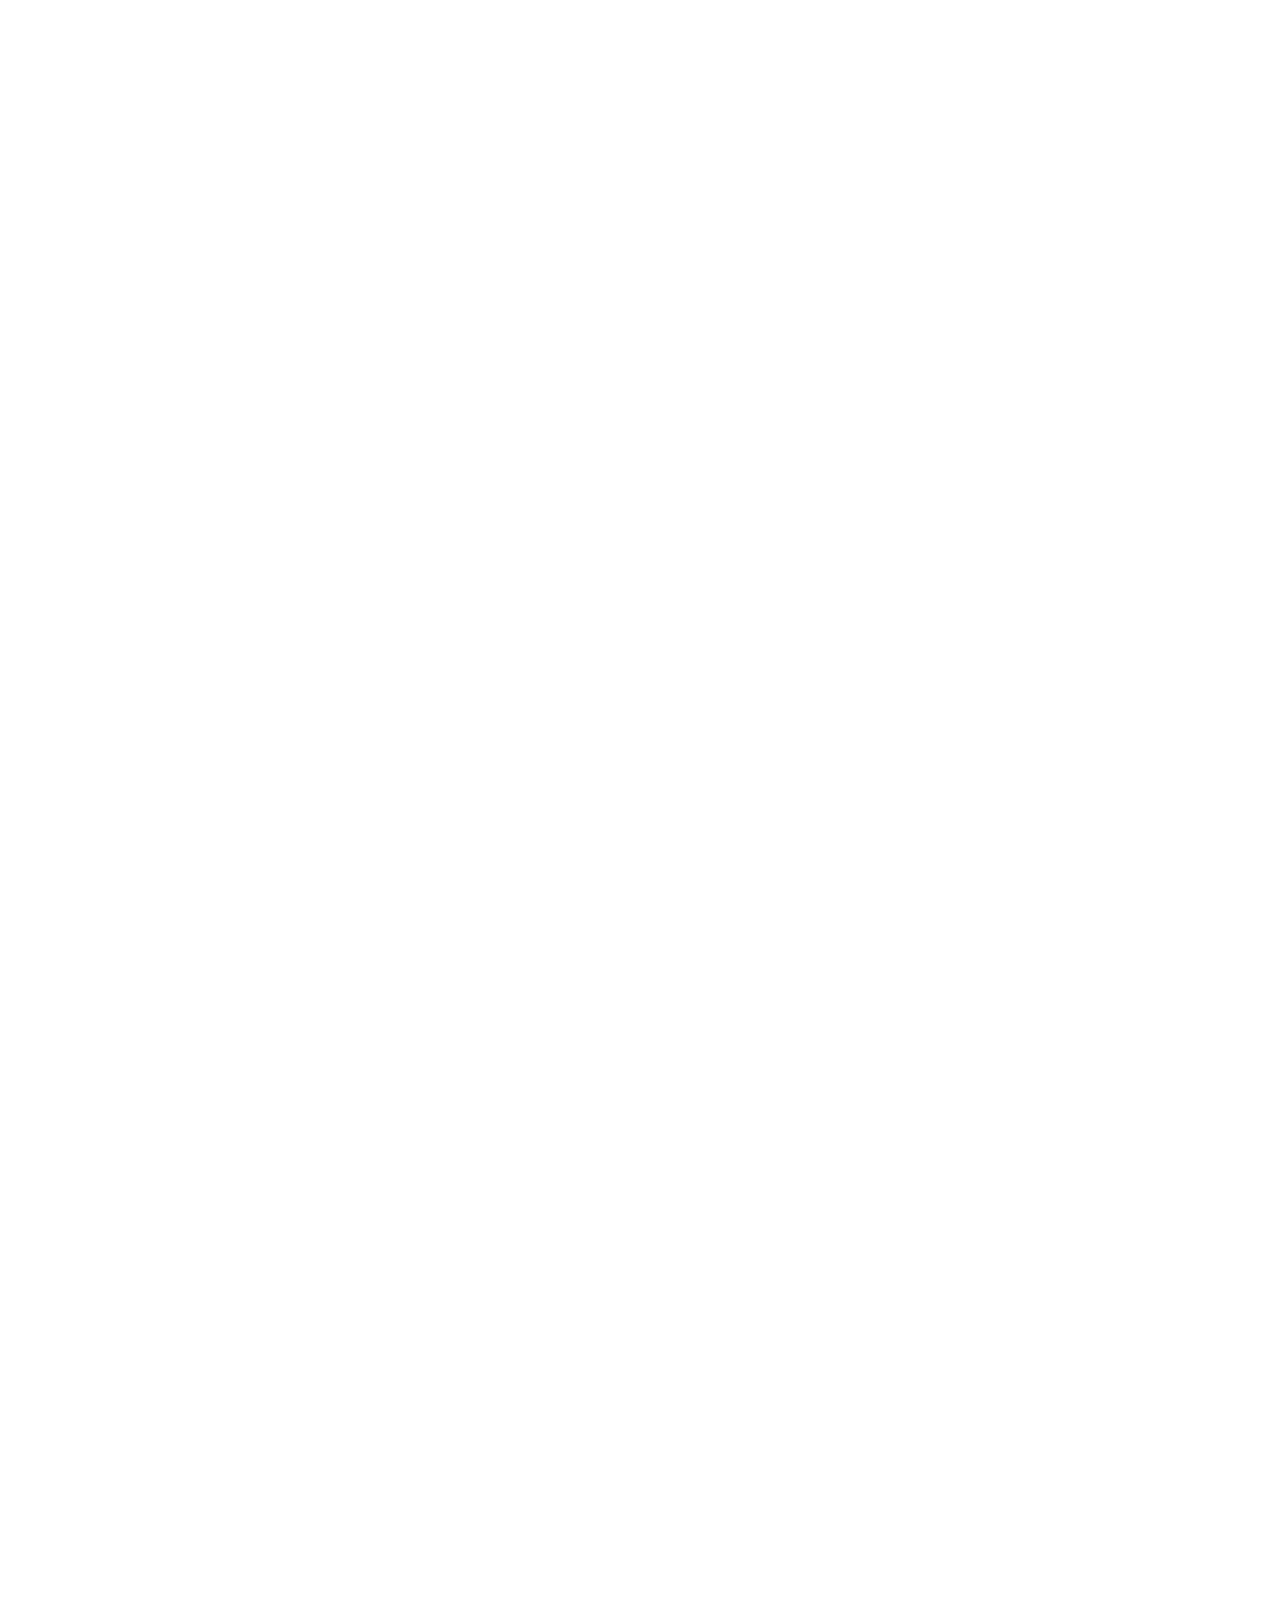
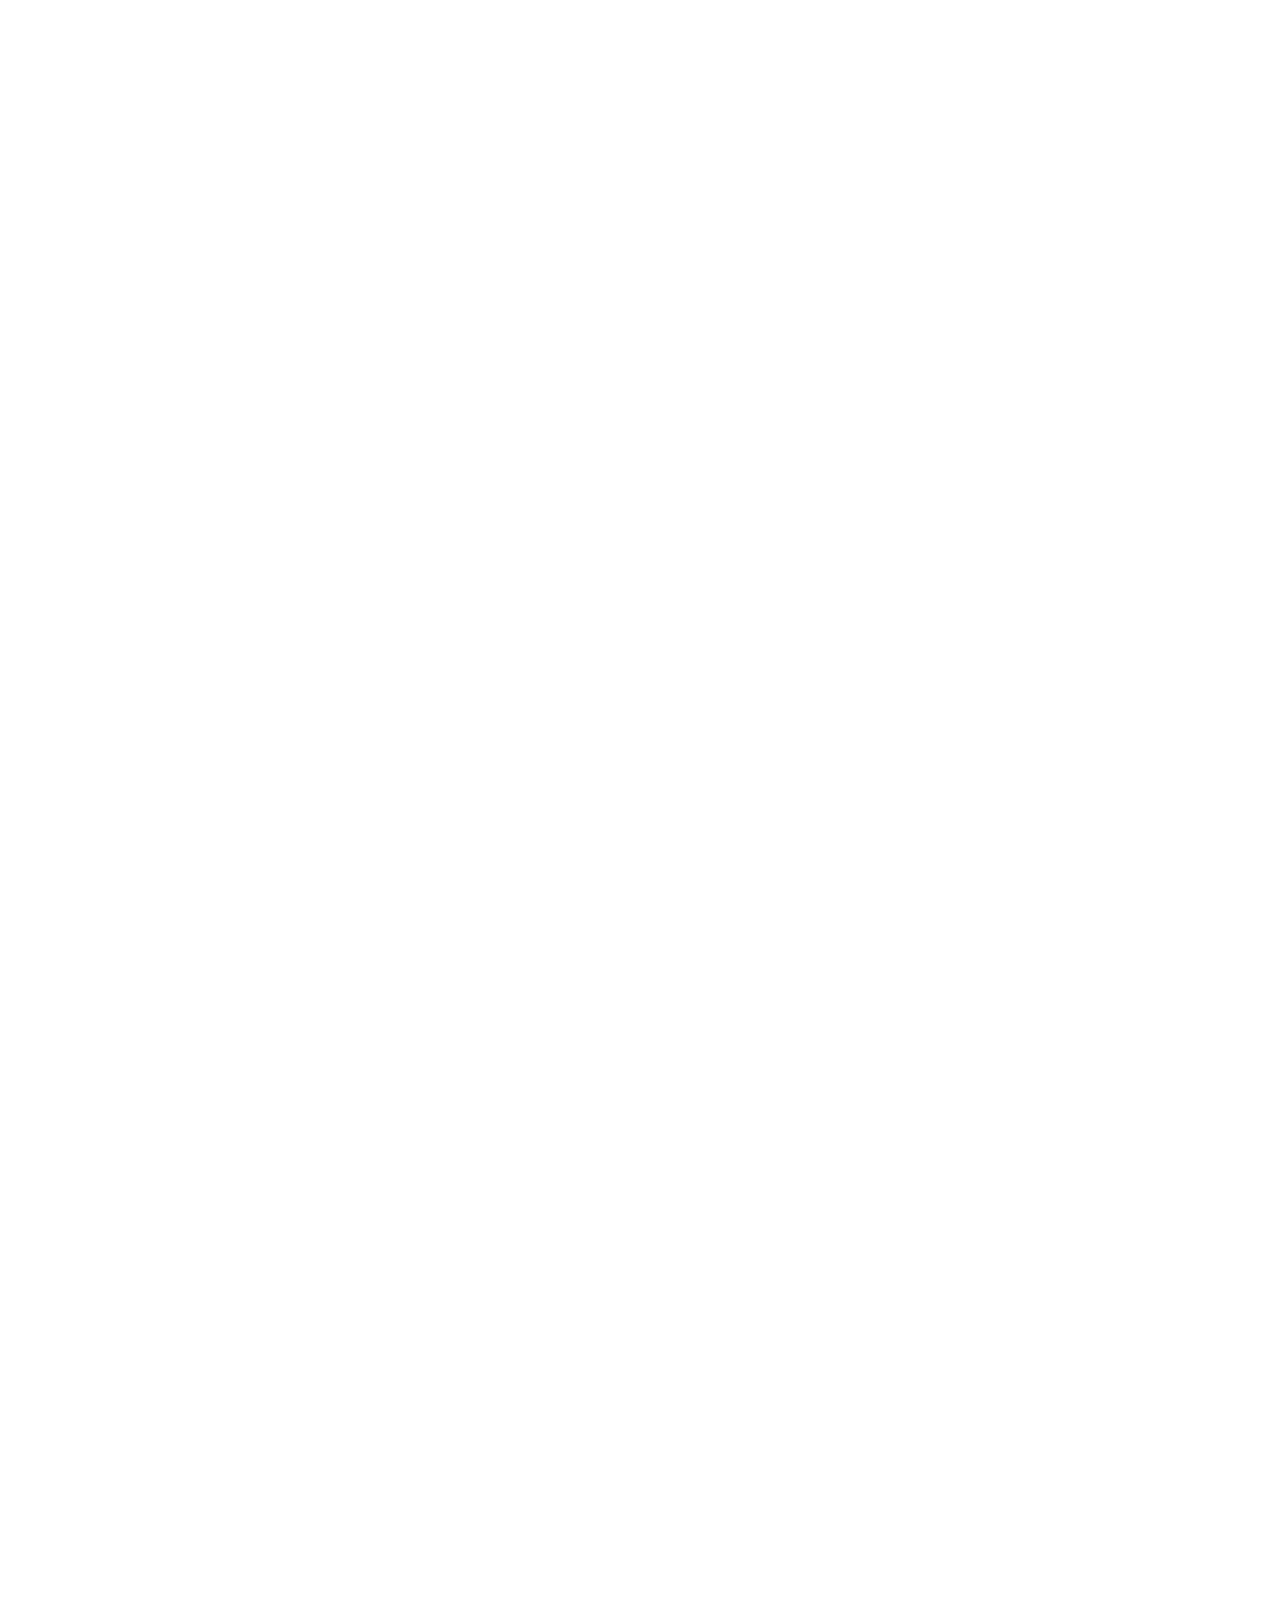
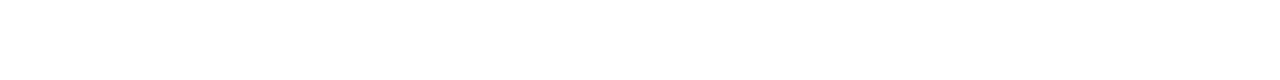
==== commit f9a15518: "Update gallery.html" ====
--- a/gallery.html
+++ b/gallery.html
@@ -20,6 +20,8 @@
 <meta name="msapplication-TileImage" content="images/favicons/mstile-144x144.png">
 <meta name="msapplication-config" content="images/favicons/browserconfig.xml">
 <meta name="theme-color" content="#ffffff">
+<link rel="stylesheet" href="https://use.fontawesome.com/releases/v5.15.4/css/all.css" integrity="sha384-DyZ88mC6Up2uqS4h/KRgHuoeGwBcD4Ng9SiP4dIRy0EXTlnuz47vAwmeGwVChigm" crossorigin="anonymous">
+
 <link rel="stylesheet" href="css/main.css">
 </head>
 <body class="webpage">
@@ -40,31 +42,24 @@
     <li class="nav-item active"><a class="nav-link animsition-link" href="index.html">Home</a>
 
     </li>
-    <li class="nav-item"><a class="nav-link animsition-link" href="gallery.html">Prizes</a></li>
+    <li class="nav-item"><a class="nav-link animsition-link" href="gallery.html">Gallery</a></li>
 
     <li class="nav-item"><a class="nav-link animsition-link" href="index.html">Contact</a></li>
 </ul>
 </nav>
 </div>
 <div class="header-bottom">
-<ul class="header-social">
-<li class="header-social__item"><a class="header-social__link" href="https://www.facebook.com/">
-<svg width="20" height="19" viewbox="0 0 20 19" fill="none" xmlns="http://www.w3.org/2000/svg">
-<path fill-rule="evenodd" clip-rule="evenodd" d="M19.968 9.55518C19.968 4.48154 15.4975 0.367676 9.98399 0.367676C4.47051 0.367676 0 4.48154 0 9.55518C0 14.1407 3.6504 17.9416 8.42399 18.6315V12.2118H5.88832V9.55518H8.42399V7.53105C8.42399 5.22885 9.9149 3.95613 12.1952 3.95613C13.2876 3.95613 14.4304 4.13578 14.4304 4.13578V6.39697H13.1708C11.9313 6.39697 11.5435 7.1049 11.5435 7.83252V9.55518H14.3123L13.8702 12.2118H11.544V18.6323C16.3176 17.9429 19.968 14.142 19.968 9.55518V9.55518Z" fill="white"></path>
-</svg></a></li>
-<li class="header-social__item"><a class="header-social__link" href="https://twitter.com/">
-<svg width="20" height="16" viewbox="0 0 20 16" fill="none" xmlns="http://www.w3.org/2000/svg">
-<path d="M19.6875 1.86622C18.949 2.1871 18.1676 2.39851 17.3681 2.49376C18.2083 2.00172 18.8402 1.22004 19.1453 0.295319C18.3508 0.759859 17.4831 1.0858 16.5793 1.25919C16.1987 0.860322 15.741 0.543014 15.234 0.326551C14.727 0.110087 14.1812 -0.00101199 13.6299 6.94576e-06C11.3978 6.94576e-06 9.5915 1.78008 9.5915 3.97442C9.58992 4.27964 9.6249 4.58396 9.69568 4.88087C8.09513 4.80583 6.52785 4.39753 5.09413 3.68208C3.66041 2.96664 2.39182 1.9598 1.36951 0.725983C1.01086 1.3306 0.821187 2.02045 0.820312 2.72344C0.820312 4.10157 1.53932 5.31973 2.625 6.0334C1.98176 6.01814 1.35171 5.84789 0.78832 5.53712V5.58633C0.78832 7.51407 2.18285 9.11778 4.02855 9.48282C3.68147 9.57534 3.32381 9.62222 2.96461 9.62227C2.70973 9.62272 2.45543 9.59799 2.20541 9.54844C2.71852 11.1275 4.21189 12.276 5.9809 12.3088C4.54346 13.4166 2.77865 14.0153 0.963867 14.0109C0.641738 14.0105 0.319908 13.9913 0 13.9535C1.84619 15.1324 3.99223 15.756 6.1827 15.75C13.6213 15.75 17.6851 9.692 17.6851 4.4379C17.6851 4.26563 17.6806 4.09337 17.6724 3.9252C18.4612 3.36413 19.1436 2.66689 19.6875 1.86622Z" fill="white"></path>
-</svg></a></li>
-<li class="header-social__item"><a class="header-social__link" href="https://instagram.com/">
-<svg width="20" height="18" viewbox="0 0 20 18" fill="none" xmlns="http://www.w3.org/2000/svg">
-<path d="M13.4703 16.0418C14.5202 16.0389 15.5262 15.6538 16.2685 14.9707C17.0109 14.2875 17.4294 13.3618 17.4325 12.3957V5.1043C17.4294 4.13818 17.0109 3.21246 16.2685 2.52931C15.5262 1.84616 14.5202 1.46109 13.4703 1.4582H5.5468C4.49693 1.46109 3.49095 1.84616 2.74858 2.52931C2.0062 3.21246 1.58775 4.13818 1.58462 5.1043V12.3957C1.58775 13.3618 2.0062 14.2875 2.74858 14.9707C3.49095 15.6538 4.49693 16.0389 5.5468 16.0418H13.4703ZM13.4703 17.5H5.5468C2.496 17.5 0 15.2031 0 12.3957V5.1043C0 2.29688 2.496 0 5.5468 0H13.4703C16.5211 0 19.0171 2.29688 19.0171 5.1043V12.3957C19.0171 15.2031 16.5211 17.5 13.4703 17.5Z" fill="white"></path>
-<path d="M14.6589 12.3955C14.4238 12.3955 14.194 12.4597 13.9985 12.5798C13.8031 12.7 13.6507 12.8708 13.5608 13.0707C13.4708 13.2706 13.4473 13.4905 13.4931 13.7026C13.539 13.9148 13.6522 14.1097 13.8184 14.2627C13.9847 14.4156 14.1964 14.5198 14.427 14.562C14.6576 14.6042 14.8965 14.5825 15.1137 14.4998C15.3309 14.417 15.5165 14.2768 15.6471 14.0969C15.7777 13.917 15.8474 13.7056 15.8474 13.4893C15.8478 13.3455 15.8173 13.2032 15.7577 13.0703C15.698 12.9375 15.6105 12.8168 15.5001 12.7152C15.3896 12.6135 15.2585 12.533 15.1141 12.4781C14.9698 12.4233 14.8151 12.3952 14.6589 12.3955ZM9.50855 11.6666C10.1355 11.6666 10.7483 11.4955 11.2695 11.175C11.7908 10.8545 12.197 10.399 12.4369 9.86601C12.6768 9.33304 12.7396 8.74657 12.6173 8.18077C12.495 7.61496 12.1931 7.09524 11.7498 6.68732C11.3066 6.2794 10.7418 6.0016 10.1269 5.88905C9.51207 5.77651 8.87476 5.83427 8.29558 6.05504C7.7164 6.2758 7.22136 6.64965 6.87308 7.12932C6.52479 7.60898 6.33889 8.17292 6.33889 8.7498C6.33979 9.52313 6.67403 10.2646 7.26826 10.8114C7.86249 11.3582 8.66818 11.6658 9.50855 11.6666ZM9.50855 13.1248C8.56824 13.1248 7.64905 12.8682 6.86722 12.3875C6.08538 11.9068 5.47601 11.2235 5.11617 10.424C4.75633 9.62462 4.66218 8.74495 4.84563 7.89628C5.02907 7.04762 5.48187 6.26807 6.14677 5.65621C6.81167 5.04436 7.6588 4.62768 8.58104 4.45887C9.50328 4.29006 10.4592 4.3767 11.3279 4.70783C12.1967 5.03896 12.9392 5.59972 13.4616 6.31918C13.984 7.03865 14.2628 7.88451 14.2628 8.7498C14.2628 9.91013 13.7619 11.0229 12.8703 11.8434C11.9787 12.6639 10.7695 13.1248 9.50855 13.1248Z" fill="white"></path>
-</svg></a></li>
-</ul>
-<div class="header-contacts"><a class="header-contacts__link" href="tel:+23254523235">+2 325 452 32 35</a>
-<p class="header-contacts__copyright">© Kaizen 2021</p>
-</div>
+  <ul class="header-social">
+  <li class="header-social__item"><a class="header-social__link" href="https://wa.link/e36jt4">
+    <i style="color: rgb(0, 0, 0);" class="fab fa-whatsapp"></i></a></li>
+  <li class="header-social__item"><a class="header-social__link" href="https://www.facebook.com/346216016470078/">
+    <i style="color: rgb(0, 0, 0);" class="fab fa-facebook"></i></a></li>
+  <li class="header-social__item"><a class="header-social__link" href="https://instagram.com/kaizen.coworks?utm_medium=copy_link">
+    <i style="color: rgb(0, 0, 0);" class="fab fa-instagram"></i></a></li>
+  </ul>
+  <div class="header-contacts"><a class="header-contacts__link" href="tel:+919995893445">+91 999 5893 445</a>
+  <p class="header-contacts__copyright">© Kaizen 2021</p>
+  </div>
 </div>
 </div>
 </div>
@@ -87,7 +82,7 @@
 <section class="section portfolio" style="background-color: #1d1d1d;">
 <div class="portfolio-title-wrap inner-title-wrap aos-init aos-animate" data-aos="fade">
 <div class="container">
-<h1 class="portfolio-title inner-title" style="color: #fff;">Projects</h1>
+<h1 class="portfolio-title inner-title" style="color: #fff;">Spaces starting at 999 per month</h1>
 </div>
 </div>
 <div class="inner-navbar">
@@ -206,21 +201,14 @@
 </ul>
 </div>
 <div class="footer-item footer-item--hide">
-<ul class="footer-social">
-<li class="footer-social__item"><a class="footer-social__link" href="https://www.facebook.com/">
-<svg width="20" height="19" viewbox="0 0 20 19" fill="none" xmlns="http://www.w3.org/2000/svg">
-<path fill-rule="evenodd" clip-rule="evenodd" d="M19.968 9.55518C19.968 4.48154 15.4975 0.367676 9.98399 0.367676C4.47051 0.367676 0 4.48154 0 9.55518C0 14.1407 3.6504 17.9416 8.42399 18.6315V12.2118H5.88832V9.55518H8.42399V7.53105C8.42399 5.22885 9.9149 3.95613 12.1952 3.95613C13.2876 3.95613 14.4304 4.13578 14.4304 4.13578V6.39697H13.1708C11.9313 6.39697 11.5435 7.1049 11.5435 7.83252V9.55518H14.3123L13.8702 12.2118H11.544V18.6323C16.3176 17.9429 19.968 14.142 19.968 9.55518V9.55518Z" fill="black"></path>
-</svg></a></li>
-<li class="footer-social__item"><a class="footer-social__link" href="https://twitter.com/">
-<svg width="20" height="16" viewbox="0 0 20 16" fill="none" xmlns="http://www.w3.org/2000/svg">
-<path d="M19.6875 1.86622C18.949 2.1871 18.1676 2.39851 17.3681 2.49376C18.2083 2.00172 18.8402 1.22004 19.1453 0.295319C18.3508 0.759859 17.4831 1.0858 16.5793 1.25919C16.1987 0.860322 15.741 0.543014 15.234 0.326551C14.727 0.110087 14.1812 -0.00101199 13.6299 6.94576e-06C11.3978 6.94576e-06 9.5915 1.78008 9.5915 3.97442C9.58992 4.27964 9.6249 4.58396 9.69568 4.88087C8.09513 4.80583 6.52785 4.39753 5.09413 3.68208C3.66041 2.96664 2.39182 1.9598 1.36951 0.725983C1.01086 1.3306 0.821187 2.02045 0.820312 2.72344C0.820312 4.10157 1.53932 5.31973 2.625 6.0334C1.98176 6.01814 1.35171 5.84789 0.78832 5.53712V5.58633C0.78832 7.51407 2.18285 9.11778 4.02855 9.48282C3.68147 9.57534 3.32381 9.62222 2.96461 9.62227C2.70973 9.62272 2.45543 9.59799 2.20541 9.54844C2.71852 11.1275 4.21189 12.276 5.9809 12.3088C4.54346 13.4166 2.77865 14.0153 0.963867 14.0109C0.641738 14.0105 0.319908 13.9913 0 13.9535C1.84619 15.1324 3.99223 15.756 6.1827 15.75C13.6213 15.75 17.6851 9.692 17.6851 4.4379C17.6851 4.26563 17.6806 4.09337 17.6724 3.9252C18.4612 3.36413 19.1436 2.66689 19.6875 1.86622Z" fill="black"></path>
-</svg></a></li>
-<li class="footer-social__item"><a class="footer-social__link" href="https://instagram.com/">
-<svg width="20" height="18" viewbox="0 0 20 18" fill="none" xmlns="http://www.w3.org/2000/svg">
-<path d="M13.4703 16.0418C14.5202 16.0389 15.5262 15.6538 16.2685 14.9707C17.0109 14.2875 17.4294 13.3618 17.4325 12.3957V5.1043C17.4294 4.13818 17.0109 3.21246 16.2685 2.52931C15.5262 1.84616 14.5202 1.46109 13.4703 1.4582H5.5468C4.49693 1.46109 3.49095 1.84616 2.74858 2.52931C2.0062 3.21246 1.58775 4.13818 1.58462 5.1043V12.3957C1.58775 13.3618 2.0062 14.2875 2.74858 14.9707C3.49095 15.6538 4.49693 16.0389 5.5468 16.0418H13.4703ZM13.4703 17.5H5.5468C2.496 17.5 0 15.2031 0 12.3957V5.1043C0 2.29688 2.496 0 5.5468 0H13.4703C16.5211 0 19.0171 2.29688 19.0171 5.1043V12.3957C19.0171 15.2031 16.5211 17.5 13.4703 17.5Z" fill="black"></path>
-<path d="M14.6589 12.3955C14.4238 12.3955 14.194 12.4597 13.9985 12.5798C13.8031 12.7 13.6507 12.8708 13.5608 13.0707C13.4708 13.2706 13.4473 13.4905 13.4931 13.7026C13.539 13.9148 13.6522 14.1097 13.8184 14.2627C13.9847 14.4156 14.1964 14.5198 14.427 14.562C14.6576 14.6042 14.8965 14.5825 15.1137 14.4998C15.3309 14.417 15.5165 14.2768 15.6471 14.0969C15.7777 13.917 15.8474 13.7056 15.8474 13.4893C15.8478 13.3455 15.8173 13.2032 15.7577 13.0703C15.698 12.9375 15.6105 12.8168 15.5001 12.7152C15.3896 12.6135 15.2585 12.533 15.1141 12.4781C14.9698 12.4233 14.8151 12.3952 14.6589 12.3955ZM9.50855 11.6666C10.1355 11.6666 10.7483 11.4955 11.2695 11.175C11.7908 10.8545 12.197 10.399 12.4369 9.86601C12.6768 9.33304 12.7396 8.74657 12.6173 8.18077C12.495 7.61496 12.1931 7.09524 11.7498 6.68732C11.3066 6.2794 10.7418 6.0016 10.1269 5.88905C9.51207 5.77651 8.87476 5.83427 8.29558 6.05504C7.7164 6.2758 7.22136 6.64965 6.87308 7.12932C6.52479 7.60898 6.33889 8.17292 6.33889 8.7498C6.33979 9.52313 6.67403 10.2646 7.26826 10.8114C7.86249 11.3582 8.66818 11.6658 9.50855 11.6666ZM9.50855 13.1248C8.56824 13.1248 7.64905 12.8682 6.86722 12.3875C6.08538 11.9068 5.47601 11.2235 5.11617 10.424C4.75633 9.62462 4.66218 8.74495 4.84563 7.89628C5.02907 7.04762 5.48187 6.26807 6.14677 5.65621C6.81167 5.04436 7.6588 4.62768 8.58104 4.45887C9.50328 4.29006 10.4592 4.3767 11.3279 4.70783C12.1967 5.03896 12.9392 5.59972 13.4616 6.31918C13.984 7.03865 14.2628 7.88451 14.2628 8.7498C14.2628 9.91013 13.7619 11.0229 12.8703 11.8434C11.9787 12.6639 10.7695 13.1248 9.50855 13.1248Z" fill="black"></path>
-</svg></a></li>
-</ul>
+  <ul class="header-social">
+    <li class="header-social__item"><a class="header-social__link" href="https://wa.link/e36jt4">
+      <i style="color: rgb(0, 0, 0);" class="fab fa-whatsapp"></i></a></li>
+    <li class="header-social__item"><a class="header-social__link" href="https://www.facebook.com/346216016470078/">
+      <i style="color: rgb(0, 0, 0);" class="fab fa-facebook"></i></a></li>
+    <li class="header-social__item"><a class="header-social__link" href="https://instagram.com/kaizen.coworks?utm_medium=copy_link">
+      <i style="color: rgb(0, 0, 0);" class="fab fa-instagram"></i></a></li>
+    </ul>
 </div>
 </div>
 </div>
@@ -236,4 +224,4 @@
 <script src="js/mixitup.min.js"></script>
 <script src="js/main.js"></script>
 </body>
-</html>+</html>
--- a/css/main.css
+++ b/css/main.css
@@ -1 +1,10 @@
-@import "bootstrap-grid.min.css";@import "swiper-bundle.min.css";@import "magnific-popup.css";@import "animsition.min.css";@import "aos.css";@font-face{font-family:sfprotext-bold;font-display:swap;src:url(../fonts/SFProText-Bold.woff) format("woff"),url(../fonts/SFProText-Bold.woff2) format("woff2")}@font-face{font-family:sfprotext-medium;font-display:swap;src:url(../fonts/SFProText-Medium.woff) format("woff"),url(../fonts/SFProText-Medium.woff2) format("woff2")}@font-face{font-family:sfprotext-regular;font-display:swap;src:url(../fonts/SFProText-Regular.woff) format("woff"),url(../fonts/SFProText-Regular.woff2) format("woff2")}@font-face{font-family:sfprotext-semibold;font-display:swap;src:url(../fonts/SFProText-Semibold.woff) format("woff"),url(../fonts/SFProText-Semibold.woff2) format("woff2")}@font-face{font-family:sfprodisplay-mediumitalic;font-display:swap;src:url(../fonts/SFProDisplay-MediumItalic.woff) format("woff"),url(../fonts/SFProDisplay-MediumItalic.woff2) format("woff2")}@font-face{font-family:sfprodisplay-regular;font-display:swap;src:url(../fonts/SFProDisplay-Regular.woff) format("woff"),url(../fonts/SFProDisplay-Regular.woff2) format("woff2")}@font-face{font-family:sfprodisplay-semibold;font-display:swap;src:url(../fonts/SFProDisplay-Semibold.woff) format("woff"),url(../fonts/SFProDisplay-Semibold.woff2) format("woff2")}@font-face{font-family:sfprodisplay-bold;font-display:swap;src:url(../fonts/SFProDisplay-Bold.woff) format("woff"),url(../fonts/SFProDisplay-Bold.woff2) format("woff2")}.svg-image-arrow,.svg-image-arrow-b,.svg-image-arrow-down,.svg-image-arrow-link,.svg-image-btn-arrow,.svg-image-btn-arrow-d,.svg-image-facebook,.svg-image-instagram,.svg-image-news-arrow,.svg-image-news-arrow-wh,.svg-image-play,.svg-image-play-black,.svg-image-quote,.svg-image-search,.svg-image-search-wh,.svg-image-twitter{background:url(../images/sprites/main-87f7c2c3.svg) no-repeat}.svg-image-arrow{background-position:99.03846153846153% 76.47058823529412%;background-size:1400% auto;width:8px}.svg-image-arrow:before{content:"";display:block;font-size:0;line-height:0;padding-top:112.5%}.svg-image-arrow-dims{width:8px;height:9px}.svg-image-arrow-b{background-position:40.449438202247194% 52.23880597014925%;background-size:486.95652% auto;width:23px}.svg-image-arrow-b:before{content:"";display:block;font-size:0;line-height:0;padding-top:43.47826%}.svg-image-arrow-b-dims{width:23px;height:10px}.svg-image-arrow-down{background-position:79.7872340425532% 0;background-size:622.22222% auto;width:18px}.svg-image-arrow-down:before{content:"";display:block;font-size:0;line-height:0;padding-top:183.33333%}.svg-image-arrow-down-dims{width:18px;height:33px}.svg-image-arrow-link{background-position:44.827586206896555% 26.865671641791046%;background-size:448% auto;width:25px}.svg-image-arrow-link:before{content:"";display:block;font-size:0;line-height:0;padding-top:40%}.svg-image-arrow-link-dims{width:25px;height:10px}.svg-image-btn-arrow{background-position:51.31578947368421% 0;background-size:311.11111% auto;width:36px}.svg-image-btn-arrow:before{content:"";display:block;font-size:0;line-height:0;padding-top:50%}.svg-image-btn-arrow-dims{width:36px;height:18px}.svg-image-btn-arrow-d{background-position:0 59.32203389830509%;background-size:311.11111% auto;width:36px}.svg-image-btn-arrow-d:before{content:"";display:block;font-size:0;line-height:0;padding-top:50%}.svg-image-btn-arrow-d-dims{width:36px;height:18px}.svg-image-facebook{background-position:22.22222222222222% 94.64285714285714%;background-size:509.09091% auto;width:22px}.svg-image-facebook:before{content:"";display:block;font-size:0;line-height:0;padding-top:95.45455%}.svg-image-facebook-dims{width:22px;height:21px}.svg-image-instagram{background-position:46.666666666666664% 92.98245614035088%;background-size:509.09091% auto;width:22px}.svg-image-instagram:before{content:"";display:block;font-size:0;line-height:0;padding-top:90.90909%}.svg-image-instagram-dims{width:22px;height:20px}.svg-image-news-arrow{background-position:91.17647058823529% 77.61194029850746%;background-size:1120% auto;width:10px}.svg-image-news-arrow:before{content:"";display:block;font-size:0;line-height:0;padding-top:100%}.svg-image-news-arrow-dims{width:10px;height:10px}.svg-image-news-arrow-wh{background-position:91.17647058823529% 92.53731343283582%;background-size:1120% auto;width:10px}.svg-image-news-arrow-wh:before{content:"";display:block;font-size:0;line-height:0;padding-top:100%}.svg-image-news-arrow-wh-dims{width:10px;height:10px}.svg-image-play{background-position:100% 0;background-size:589.47368% auto;width:19px}.svg-image-play:before{content:"";display:block;font-size:0;line-height:0;padding-top:105.26316%}.svg-image-play-dims{width:19px;height:20px}.svg-image-play-black{background-position:0 100%;background-size:560% auto;width:20px}.svg-image-play-black:before{content:"";display:block;font-size:0;line-height:0;padding-top:120%}.svg-image-play-black-dims{width:20px;height:24px}.svg-image-quote{background-position:0 0;background-size:287.17949% auto;width:39px}.svg-image-quote:before{content:"";display:block;font-size:0;line-height:0;padding-top:89.74359%}.svg-image-quote-dims{width:39px;height:35px}.svg-image-search{background-position:96.875% 32.78688524590164%;background-size:700% auto;width:16px}.svg-image-search:before{content:"";display:block;font-size:0;line-height:0;padding-top:100%}.svg-image-search-dims{width:16px;height:16px}.svg-image-search-wh{background-position:96.875% 59.01639344262295%;background-size:700% auto;width:16px}.svg-image-search-wh:before{content:"";display:block;font-size:0;line-height:0;padding-top:100%}.svg-image-search-wh-dims{width:16px;height:16px}.svg-image-twitter{background-position:71.11111111111111% 89.83050847457628%;background-size:509.09091% auto;width:22px}.svg-image-twitter:before{content:"";display:block;font-size:0;line-height:0;padding-top:81.81818%}.svg-image-twitter-dims{width:22px;height:18px}*{box-sizing:border-box}html,body{overflow-x:hidden}body{background:#fff;font-family:sfprotext-regular,sans-serif,helvetica,Arial,sans-serif;width:100%;height:100%;min-height:100vh;-webkit-font-smoothing:antialiased;-moz-osx-font-smoothing:grayscale;margin:0}html ::-webkit-scrollbar{width:8px;height:8px}html ::-webkit-scrollbar-button{display:none}html ::-webkit-scrollbar-track-piece{background-color:#fff}html ::-webkit-scrollbar-thumb{background-color:#f27935;border-radius:none}html ::-webkit-scrollbar-corner{background-color:#999}html ::-webkit-resizer{background-color:#666}html.dark ::-webkit-scrollbar-track-piece{background-color:#000}.wrap{height:100%;display:-webkit-flex;display:-ms-flexbox;display:flex;-webkit-flex-direction:column;-ms-flex-direction:column;flex-direction:column}.section{padding:220px 0}.section--gray{background:#f9f9f9}h1,h2,h3,h4,h5,h6,p{margin:0}h1{font-family:sfprodisplay-semibold,sans-serif;font-size:95px;line-height:85px;color:#fff}h1 span{color:#f27935}ul{list-style:none;margin:0;padding:0}.title{display:inline-block;font-family:sfprodisplay-bold,sans-serif;font-size:23px;line-height:38px;letter-spacing:.03em;text-transform:uppercase;color:#000}.title-line{height:1px;background:#000;position:absolute;bottom:10px;right:0}.title-line-r{left:0;width:200%}.title-wrap{display:inline-block;position:relative}.title-wrap-r{display:block}.btn{display:-webkit-flex;display:-ms-flexbox;display:flex;-webkit-align-items:center;-ms-flex-align:center;align-items:center;-webkit-justify-content:center;-ms-flex-pack:center;justify-content:center;background-color:#f27935;font-family:sfprodisplay-semibold,sans-serif;font-size:13px;line-height:18px;text-align:center;letter-spacing:.1em;text-transform:uppercase;color:#000;padding:15px;max-width:233px;width:100%;text-decoration:none;transition:all .3s ease-out;border:1px solid #f27935;cursor:pointer}.btn:hover{background:0 0;color:#f27935}.form-control{height:50px;padding:16px 18px;width:100%;background:#fff;border:1px solid #000;border-radius:0;box-shadow:none}.form-control:focus-visible{outline:none}.form-button{border:0;outline:0;background:#fff;cursor:pointer;border-radius:0}input[type=submit]{border-radius:0;-webkit-appearance:none}.inner-title{color:#000;max-width:555px;width:100%;font-size:57px;line-height:60px}.inner-title-wrap{position:relative;margin-bottom:65px}.inner-title-wrap:after{content:'';height:1px;width:100%;background:rgba(0,0,0,.3);position:absolute;left:0;right:0;margin:auto;bottom:10px}.inner-navbar{margin-bottom:40px}.inner-nav{display:-webkit-flex;display:-ms-flexbox;display:flex;-webkit-align-items:center;-ms-flex-align:center;align-items:center;overflow:auto;padding-bottom:16px}.inner-nav__item{margin-right:42px}.inner-nav__item:last-child{margin-right:0}.inner-nav__link{font-size:15px;line-height:18px;color:#000;text-decoration:none;transition:all .3s ease-out;padding:0;border:0;background:0 0;cursor:pointer}.inner-nav__link:hover{color:#f27935}.inner-nav__link.mixitup-control-active{color:#f27935}.inner-title-wrap .container{position:relative}.inner-btns{position:absolute;right:15px;bottom:0;z-index:1}.inner-btn{font-family:sfprodisplay-bold,sans-serif;font-size:24px;line-height:38px;letter-spacing:.03em;text-transform:uppercase;color:#000;text-decoration:none;display:-webkit-flex;display:-ms-flexbox;display:flex;-webkit-align-items:center;-ms-flex-align:center;align-items:center;-webkit-justify-content:center;-ms-flex-pack:center;justify-content:center}.inner-btn-arrow{display:-webkit-flex;display:-ms-flexbox;display:flex;-webkit-align-items:center;-ms-flex-align:center;align-items:center;-webkit-justify-content:center;-ms-flex-pack:center;justify-content:center;margin-left:10px;width:21px;height:21px;margin-bottom:2px;border-radius:50%;background:#f27935;transition:all .3s ease-out}.inner-btn-arrow i{margin-left:2px}.inner-btn:hover .inner-btn-arrow{-webkit-transform:translateX(5px);transform:translateX(5px)}.preloader{position:fixed;top:0;left:0;z-index:100;display:-webkit-flex;display:-ms-flexbox;display:flex;-webkit-justify-content:center;-ms-flex-pack:center;justify-content:center;width:100%;height:100%;background-color:#fff}.preloader__spinner{position:relative;width:50px;height:50px;-webkit-align-self:center;-ms-flex-item-align:center;align-self:center}.preloader__double-bounce{position:absolute;top:0;left:0;right:0;bottom:0;margin:auto;width:50px;height:50px;-webkit-animation:bounce 2s infinite ease-in-out;animation:bounce 2s infinite ease-in-out;opacity:.6;border-radius:50%;background-color:#f27935}.preloader__double-bounce--delay{-webkit-animation-delay:-1s;animation-delay:-1s}@-webkit-keyframes bounce{0%,100%{-webkit-transform:scale(0);transform:scale(0)}50%{-webkit-transform:scale(1);transform:scale(1)}}@keyframes bounce{0%,100%{-webkit-transform:scale(0);transform:scale(0)}50%{-webkit-transform:scale(1);transform:scale(1)}}[class^=svg-image-]{display:inline-block;vertical-align:middle}.header{padding:37px 0 28px;background:0 0;position:absolute;width:100%;top:0;left:0;right:0;margin:auto;z-index:20}.header.fixed{position:fixed;background:#ffc700;padding:30px 0}.header.fixed .header-logo{top:-10px;left:60px}.header.fixed .header-logo-main,.header.fixed .header-logo-small{color:#000}.header.fixed .header-logo-main{font-size:25px;line-height:30px}.header.fixed .header-logo-small{margin-top:-2px}.header.fixed .nav-link{color:#000}.header.fixed .nav-link:hover{color:#f27935}.header.fixed .header-social__link svg path{fill:#000}.header.fixed .header-social__link:hover svg path{fill:#f27935}.header.fixed .header-phone{right:68px}.header.fixed .header-phone__link{color:#000}.header.fixed .header-phone__link:hover{color:#f27935}.header-cnt{display:-webkit-flex;display:-ms-flexbox;display:flex;-webkit-align-items:center;-ms-flex-align:center;align-items:center;-webkit-justify-content:space-between;-ms-flex-pack:justify;justify-content:space-between;position:relative}.header-inner{display:-webkit-flex;display:-ms-flexbox;display:flex;-webkit-align-items:center;-ms-flex-align:center;align-items:center;-webkit-justify-content:space-between;-ms-flex-pack:justify;justify-content:space-between;padding-right:130px;padding-left:5px}.header-logo{display:-webkit-flex;display:-ms-flexbox;display:flex;-webkit-flex-direction:column;-ms-flex-direction:column;flex-direction:column;position:absolute;top:-12px;left:60px;margin:auto}.header-logo-main{font-family:sfprodisplay-semibold,sans-serif;font-size:32px;line-height:38px;color:#fff}.header-logo-small{font-family:sfprotext-regular,sans-serif;font-size:13px;line-height:16px;color:#fff;margin-top:-5px}.header-nav{margin-right:40px}.header-nav-list{display:-webkit-flex;display:-ms-flexbox;display:flex;-webkit-align-items:center;-ms-flex-align:center;align-items:center}.header-social{display:-webkit-flex;display:-ms-flexbox;display:flex;-webkit-align-items:center;-ms-flex-align:center;align-items:center;margin-right:27px}.header-social__item{margin-right:33px}.header-social__item:last-child{margin-right:0}.header-social__link{display:-webkit-flex;display:-ms-flexbox;display:flex;-webkit-align-items:center;-ms-flex-align:center;align-items:center;-webkit-justify-content:center;-ms-flex-pack:center;justify-content:center}.header-social__link svg path{transition:all .3s ease-out}.header-social__link:hover svg path{fill:#f27935}.header-phone{position:absolute;top:0;bottom:0;right:72px;margin:auto}.header-phone__link{font-family:sfprodisplay-semibold,sans-serif;font-size:17px;line-height:25px;color:#fff;text-decoration:none;transition:all .3s ease-out}.header-phone__link:hover{color:#f27935}.header-phone .header-social{display:none}.header .nav-item{margin-right:45px;position:relative}.header .nav-item:last-child{margin-right:0}.header .nav-item.active .nav-link{color:#f27935}.header .nav-link{font-family:sfprotext-medium,sans-serif;font-size:14px;line-height:19px;text-transform:uppercase;color:#fff;text-decoration:none;transition:all .3s ease-out;cursor:pointer}.header .nav-link:hover{color:#f27935}.header--black .header-logo-main,.header--black .header-logo-small{color:#000}.header--black .nav-link{color:#000}.header--black .nav-link:hover{color:#f27935}.header--black .header-social__link svg path{fill:#000}.header--black .header-social__link:hover svg path{fill:#f27935}.header--black .header-phone__link{color:#000}.header--black .header-phone__link:hover{color:#f27935}.header--black .header-burger-line{background:#000}.header-lang,.header-contacts{display:none}.header-burger{width:30px;height:30px;cursor:pointer;display:none;-webkit-align-items:center;-ms-flex-align:center;align-items:center;-webkit-justify-content:center;-ms-flex-pack:center;justify-content:center;position:relative;z-index:100}.header-burger-inner{width:30px;height:30px;-webkit-align-items:center;-ms-flex-align:center;align-items:center;-webkit-justify-content:space-between;-ms-flex-pack:justify;justify-content:space-between;-webkit-flex-direction:column;-ms-flex-direction:column;flex-direction:column}.header-burger-line{display:block;background:#fff;width:30px;height:3px;transition:all .3s ease-out;margin:5px 0}.header-burger.clicked .header-burger-line{background:#f27935}.header-burger.clicked .header-burger-line:nth-child(2){opacity:0;-webkit-transform:translateX(10px);transform:translateX(10px)}.header-burger.clicked .header-burger-line:nth-child(1){-webkit-transform:rotate(45deg) translateY(7px) translateX(5px);transform:rotate(45deg) translateY(7px) translateX(5px)}.header-burger.clicked .header-burger-line:nth-child(3){-webkit-transform:rotate(-45deg) translateY(-7px) translateX(5px);transform:rotate(-45deg) translateY(-7px) translateX(5px)}.dropdown{position:relative}.dropdown:after{content:'';height:0;width:100%;background:0 0;position:absolute;left:0;right:0;margin:auto;bottom:-35px}.dropdown:hover:after{height:35px}.dropdown:hover .dropdown-menu{opacity:1;pointer-events:auto}.dropdown-menu{position:absolute;margin-top:35px;background:#fff;padding:30px;opacity:0;pointer-events:none;transition:opacity .3s ease;margin-left:-30px}.dropdown-menu__inner{display:-webkit-flex;display:-ms-flexbox;display:flex;-webkit-align-items:flex-start;-ms-flex-align:start;align-items:flex-start}.dropdown-menu__inner .dropdown-list{margin-right:35px}.dropdown-menu__inner .dropdown-list:last-child{margin-right:0}.dropdown-list__item{margin-bottom:20px}.dropdown-list__item:last-child{margin-bottom:0}.dropdown-list__item.active .dropdown-list__link{color:#f27935}.dropdown-list__link{font-family:sfprotext-medium,sans-serif;font-size:14px;line-height:19px;text-transform:uppercase;color:#000;transition:all .3s ease-out;text-decoration:none;white-space:nowrap}.dropdown-list__link:hover{color:#f27935}.main{-webkit-flex-grow:1;-ms-flex-positive:1;flex-grow:1}.hero{min-height:100vh;background-size:cover;position:relative;display:-webkit-flex;display:-ms-flexbox;display:flex;-webkit-align-items:flex-end;-ms-flex-align:end;align-items:flex-end;-webkit-justify-content:flex-end;-ms-flex-pack:end;justify-content:flex-end;overflow:hidden}.hero .container-fluid{position:relative;z-index:1}.hero:after{content:'';position:absolute;top:0;left:0;right:0;bottom:0;margin:auto;width:100%;height:100%;background:linear-gradient(0deg,rgba(0,0,0,0.2),rgba(0,0,0,0.2))}.hero-cnt{position:relative;height:100%;z-index:1;display:-webkit-flex;display:-ms-flexbox;display:flex;-webkit-flex-direction:column;-ms-flex-direction:column;flex-direction:column;padding:200px 61px 88px 0}.hero-descr{font-family:sfprotext-regular,sans-serif;font-size:15px;line-height:21px;color:#fff;max-width:395px;width:100%;padding-top:10px}.hero-title{max-width:535px;width:100%;margin-bottom:205px}.hero-items{display:-webkit-flex;display:-ms-flexbox;display:flex;-webkit-align-items:flex-start;-ms-flex-align:start;align-items:flex-start;-webkit-justify-content:space-between;-ms-flex-pack:justify;justify-content:space-between}.hero-btn{display:-webkit-flex;display:-ms-flexbox;display:flex;-webkit-align-items:center;-ms-flex-align:center;align-items:center;-webkit-justify-content:center;-ms-flex-pack:center;justify-content:center;width:93px;height:93px;border-radius:50%;border:2px solid #fff;transition:all .3s ease-out}.hero-btn i{transition:all .3s ease-out;transition-delay:.15s}.hero-btn:hover{-webkit-transform:scale(1.1);transform:scale(1.1);background:#f27935;border-color:#f27935}.hero-btn:hover i{-webkit-transform:scale(1.3);transform:scale(1.3)}.hero--interior{-webkit-align-items:stretch;-ms-flex-align:stretch;align-items:stretch}.hero--interior:after{content:none}.hero--interior .swiper-pagination.swiper-pagination-bullets{bottom:36px;left:52px;right:inherit;text-align:left}.hero--interior .swiper-pagination-bullets .swiper-pagination-bullet{width:8px;height:8px;background:#fff;margin:0 9px;opacity:1;transition:all .3s ease-out}.hero--interior .swiper-pagination-bullets .swiper-pagination-bullet.swiper-pagination-bullet-active{background:#f27935}.hero--interior .swiper-button-next,.hero--interior .swiper-button-prev{width:23px;height:43px}.hero--interior .swiper-button-next:after,.hero--interior .swiper-button-prev:after{content:none}.hero--interior .swiper-button-next svg line,.hero--interior .swiper-button-prev svg line{transition:all .3s ease-out;stroke:#fff}.hero--interior .swiper-button-next:hover svg line,.hero--interior .swiper-button-prev:hover svg line{stroke:#f27935}.hero--interior .swiper-button-prev{left:65px}.hero--interior .swiper-button-next{left:120px;right:inherit}.hero--interior .swiper-button-next{-webkit-transform:rotate(180deg);transform:rotate(180deg)}.hero-slider{position:relative;z-index:1;width:100%}.hero-slide{background-size:cover;background-position:center;height:100%;display:-webkit-flex;display:-ms-flexbox;display:flex;-webkit-align-items:center;-ms-flex-align:center;align-items:center;position:relative}.hero-slide:after{content:'';position:absolute;top:0;left:0;right:0;bottom:0;margin:auto;width:100%;height:100%}.hero-slide-1:after{background:linear-gradient(0deg,rgba(0,0,0,0.1),rgba(0,0,0,0.1))}.hero-slide-2:after{background:linear-gradient(0deg,rgba(0,0,0,0.2),rgba(0,0,0,0.2))}.hero-slide-3:after{background:linear-gradient(0deg,rgba(0,0,0,0.23),rgba(0,0,0,0.23))}.hero-slide__cnt{padding-top:110px;position:relative;z-index:2}.hero-slide__title{font-size:90px;line-height:80px;color:#fff;font-family:sfprodisplay-semibold,sans-serif;margin-bottom:80px}.hero-slide__info{display:-webkit-flex;display:-ms-flexbox;display:flex;-webkit-align-items:center;-ms-flex-align:center;align-items:center}.hero-slide__btn{margin-right:83px}.hero-slide__descr{font-size:15px;line-height:21px;color:#fff;max-width:330px;width:100%}.hero-inner{padding-bottom:81px;position:relative;z-index:1}.hero-inner .hero-title{font-size:75px;line-height:75px;max-width:none;margin-bottom:32px}.hero-inner .hero-descr{margin-bottom:204px;font-size:18px;line-height:25px;color:#f9f9f9}.hero-inner .hero-btn:hover{-webkit-transform:scale(1);transform:scale(1)}.hero-inner .hero-btn:hover i{-webkit-transform:scale(1) translateY(10px);transform:scale(1) translateY(10px)}.hero-bg{position:absolute;width:100%;height:100%;top:0;bottom:0;left:0;right:0;margin:auto;background-position:center;background-size:cover}.hero-demo{position:relative;display:-webkit-flex;display:-ms-flexbox;display:flex;-webkit-align-items:center;-ms-flex-align:center;align-items:center;-webkit-justify-content:center;-ms-flex-pack:center;justify-content:center}.hero-demo .hero-inner{padding:200px 0}.hero-demo .hero-descr{margin-bottom:0}.hero-demo .hero-btn{position:absolute;bottom:80px;right:inherit;z-index:2}.mfp-iframe-holder .mfp-content{max-width:calc(100% - 80px)}.create-items{margin-bottom:228px}.create-items:last-child{margin-bottom:0}.create-items--center{-webkit-align-items:center;-ms-flex-align:center;align-items:center}.create-items--reverse{-webkit-flex-direction:row-reverse;-ms-flex-direction:row-reverse;flex-direction:row-reverse}.create-items--reverse .create-item__img{margin-left:0}.create-items--reverse .create-item__info{padding-left:10px;padding-top:3px}.create-item .title-wrap{margin-bottom:170px}.create-item__title{font-family:sfprodisplay-semibold,sans-serif;font-size:57px;line-height:60px;color:#000;margin-bottom:8px}.create-item__title span{color:#f27935}.create-item__descr{font-family:sfprotext-regular,sans-serif;font-size:15px;line-height:21px;color:#000;max-width:395px;width:100%}.create-item__img img{max-width:100%}.service{padding:162px 0}.service-title-wrap{width:calc(50% - 50px);margin-right:50px}.service-items{padding-top:5px}.service-item{border-bottom:1px solid #000}.service-item__title{font-family:sfprodisplay-semibold,sans-serif;font-size:15px;line-height:39px;letter-spacing:.05em;text-transform:uppercase;color:#000}.service-item__toggle{display:-webkit-flex;display:-ms-flexbox;display:flex;-webkit-align-items:center;-ms-flex-align:center;align-items:center;-webkit-justify-content:space-between;-ms-flex-pack:justify;justify-content:space-between;padding:1px 4px 1px 0;cursor:pointer}.service-item__toggle.active .service-item__arrow{background:#f27935;border-color:#f27935}.service-item__toggle.active .service-item__arrow-icon svg{-webkit-transform:rotate(180deg) translateY(2px);transform:rotate(180deg) translateY(2px)}.service-item__toggle.active .service-item__arrow-icon svg path{fill:#fff}.service-item__arrow{display:-webkit-flex;display:-ms-flexbox;display:flex;-webkit-align-items:center;-ms-flex-align:center;align-items:center;-webkit-justify-content:center;-ms-flex-pack:center;justify-content:center;width:25px;height:25px;border:1px solid #000;border-radius:50%;transition:all .3s ease-out}.service-item__arrow svg{transition:all .3s ease-out}.service-item__arrow svg path{transition:all .3s ease-out}.service-item__cnt{padding:40px 0 38px;display:none;border-top:1px solid #000}.service-item__cnt.active{display:block}.service-item__inner{display:-webkit-flex;display:-ms-flexbox;display:flex;-webkit-align-items:flex-start;-ms-flex-align:start;align-items:flex-start;width:100%}.service-item__links{width:25%}.service-item__descr{width:75%;padding-left:15px;font-family:sfprotext-regular,sans-serif;font-size:15px;line-height:21px;color:#000}.service-item__link{font-family:sfprotext-regular,sans-serif;display:-webkit-flex;display:-ms-flexbox;display:flex;-webkit-align-items:center;-ms-flex-align:center;align-items:center;font-size:15px;line-height:21px;color:#f27935;text-decoration:none}.service-item__link i{margin-left:13px;transition:all .3s ease-out}.service-item__link:hover i{margin-left:20px}.project{padding-top:230px}.project .swiper-button-next,.project .swiper-button-prev{top:-113px;left:inherit;width:18px;height:33px}.project .swiper-button-next:after,.project .swiper-button-prev:after{content:none}.project .swiper-button-next svg line,.project .swiper-button-prev svg line{transition:all .3s ease-out}.project .swiper-button-next:hover svg line,.project .swiper-button-prev:hover svg line{stroke:#f27935}.project .swiper-button-next{-webkit-transform:rotate(180deg);transform:rotate(180deg)}.project .swiper-container{overflow:visible}.project-title{font-family:sfprodisplay-semibold,sans-serif;font-size:57px;line-height:60px;color:#000;margin-bottom:90px}.project-slide{position:relative;overflow:hidden}.project-slide:hover .project-slide__hover{opacity:1;visibility:visible}.project-slide__hover{position:absolute;z-index:1;width:100%;height:100%;top:0;left:0;right:0;bottom:0;margin:auto;background:#f9f9f9;border:1px solid #000;padding:45px 38px;opacity:0;visibility:hidden;transition:opacity .6s ease-out;display:-webkit-flex;display:-ms-flexbox;display:flex;-webkit-flex-direction:column;-ms-flex-direction:column;flex-direction:column;-webkit-justify-content:space-between;-ms-flex-pack:justify;justify-content:space-between}.project-slide__img img{max-width:100%;width:100%}.project-slide__title{font-family:sfprodisplay-bold,sans-serif;font-size:23px;line-height:30px;letter-spacing:.03em;text-transform:uppercase;color:#000;padding-bottom:17px;border-bottom:1px solid #000;margin-bottom:56px;width:100%}.project-slide__descr{font-family:sfprotext-regular,sans-serif;font-size:15px;line-height:21px;color:#000;max-width:330px;width:100%}.project-slide__info{display:-webkit-flex;display:-ms-flexbox;display:flex;-webkit-align-items:flex-start;-ms-flex-align:start;align-items:flex-start;-webkit-justify-content:space-between;-ms-flex-pack:justify;justify-content:space-between;-webkit-flex-direction:column;-ms-flex-direction:column;flex-direction:column}.project-slide__btn{display:-webkit-flex;display:-ms-flexbox;display:flex;-webkit-align-items:center;-ms-flex-align:center;align-items:center;-webkit-justify-content:center;-ms-flex-pack:center;justify-content:center;background:#f27935;width:88px;height:88px;border-radius:50%;transition:all .3s ease-out}.project-slide__btn i{transition:all .3s ease-out;transition-delay:.15s}.project-slide__btn:hover{-webkit-transform:scale(1.1);transform:scale(1.1)}.project-slide__btn:hover i{-webkit-transform:scale(1.3);transform:scale(1.3)}.testimonials{padding-top:0}.testimonials .swiper-button-next,.testimonials .swiper-button-prev{top:33px;left:inherit;width:18px;height:33px}.testimonials .swiper-button-next:after,.testimonials .swiper-button-prev:after{content:none}.testimonials .swiper-button-next svg line,.testimonials .swiper-button-prev svg line{transition:all .3s ease-out}.testimonials .swiper-button-next:hover svg line,.testimonials .swiper-button-prev:hover svg line{stroke:#f27935}.testimonials .swiper-button-next{-webkit-transform:rotate(180deg);transform:rotate(180deg);right:0}.testimonials .swiper-button-prev{right:45px}.testimonials .swiper-container{padding-top:285px;margin-top:-50px}.testimonials-slide__header{position:relative;display:-webkit-flex;display:-ms-flexbox;display:flex;-webkit-align-items:flex-start;-ms-flex-align:start;align-items:flex-start;-webkit-justify-content:space-between;-ms-flex-pack:justify;justify-content:space-between;margin-bottom:29px}.testimonials-slide__header:after{content:'';position:absolute;width:100%;height:1px;background:#000;bottom:5px}.testimonials-slide__icon{height:31px;margin-top:-8px}.testimonials-slide__icon i{width:37px}.testimonials-slide__title{font-family:sfprodisplay-bold,sans-serif;font-size:22px;line-height:31px;letter-spacing:.05em;text-transform:uppercase;color:#000}.testimonials-slide__descr{max-width:430px;width:100%;font-family:sfprotext-regular,sans-serif;font-size:15px;line-height:21px;color:#000}.testimonials-slide__img{width:265px;height:265px;border-radius:50%;display:-webkit-flex;display:-ms-flexbox;display:flex;-webkit-align-items:center;-ms-flex-align:center;align-items:center;-webkit-justify-content:center;-ms-flex-pack:center;justify-content:center;margin:0 auto 73px}.testimonials-slide__img img{max-width:100%;border-radius:50%}.news{padding:163px 0}.news-cnt{margin:0 -71px;display:-webkit-flex;display:-ms-flexbox;display:flex}.news-info{display:-webkit-flex;display:-ms-flexbox;display:flex;-webkit-flex-direction:column;-ms-flex-direction:column;flex-direction:column;-webkit-align-items:flex-start;-ms-flex-align:start;align-items:flex-start;-webkit-justify-content:space-between;-ms-flex-pack:justify;justify-content:space-between;width:calc(50% - 142px);margin:0 71px}.news-info .news-img{display:none;position:static;padding-top:0}.news-info .news-img img{position:static;width:100%;opacity:1}.news-img-wrap{width:calc(50% - 142px);margin:0 71px;position:relative}.news-img{position:absolute;padding-top:100%;top:0;left:0;right:0}.news-img:first-child{position:relative}.news-img img{position:absolute;width:100%;height:100%;top:0;bottom:0;right:0;left:0;margin:auto;-o-object-fit:cover;object-fit:cover;opacity:0;transition:all .3s ease-out}.news-img.active img{opacity:1}.news-title{font-family:sfprodisplay-semibold,sans-serif;font-size:57px;line-height:60px;color:#000;margin-bottom:30px}.news-list{width:100%;margin-bottom:4px}.news-list__item{border-bottom:1px solid #000}.news-list__link{font-family:sfprodisplay-semibold,sans-serif;font-size:15px;line-height:41px;letter-spacing:.05em;text-transform:uppercase;color:#000;text-decoration:none;display:-webkit-flex;display:-ms-flexbox;display:flex;-webkit-align-items:center;-ms-flex-align:center;align-items:center;-webkit-justify-content:space-between;-ms-flex-pack:justify;justify-content:space-between;width:100%;transition:all .3s ease-out}.news-list__link.active{color:#f27935}.news-list__link.active .news-list__arrow{opacity:1;-webkit-transform:translateX(0);transform:translateX(0)}.news-list__arrow{display:-webkit-flex;display:-ms-flexbox;display:flex;-webkit-align-items:center;-ms-flex-align:center;align-items:center;-webkit-justify-content:center;-ms-flex-pack:center;justify-content:center;width:25px;height:25px;border-radius:50%;border:1px solid #000;opacity:0;-webkit-transform:translateX(-10px);transform:translateX(-10px);transition:all .3s ease-out}.news-page .footer{border-top:0}.news-p{padding:272px 0 0}.news-p-tag{position:absolute;margin-top:6px;font-family:sfprotext-bold,sans-serif;font-size:15px;line-height:19px;text-transform:uppercase;color:#f27935}.news-p .inner-title-wrap{margin-bottom:75px}.news-grid{display:-webkit-flex;display:-ms-flexbox;display:flex;-webkit-flex-wrap:wrap;-ms-flex-wrap:wrap;flex-wrap:wrap;margin:-30px}.news-grid__item{width:calc(33.333% - 60px);margin:30px;position:relative;overflow:hidden}.news-grid__item:hover .news-hover{opacity:1;visibility:visible}.news-item__img{padding-top:94.5%;position:relative}.news-item__img img{width:100%;height:100%;position:absolute;top:0;bottom:0;left:0;right:0;margin:auto;-o-object-fit:cover;object-fit:cover;-o-object-position:center;object-position:center}.news-hover{position:absolute;width:100%;height:100%;top:0;bottom:0;left:0;right:0;margin:auto;background:#f27935;border:1px solid #000;padding:46px 39px 37px;display:-webkit-flex;display:-ms-flexbox;display:flex;-webkit-align-items:flex-start;-ms-flex-align:start;align-items:flex-start;-webkit-justify-content:space-between;-ms-flex-pack:justify;justify-content:space-between;-webkit-flex-direction:column;-ms-flex-direction:column;flex-direction:column;opacity:0;visibility:hidden;transition:all .3s ease-out}.news-hover__info{width:100%}.news-hover__header{display:-webkit-flex;display:-ms-flexbox;display:flex;-webkit-justify-content:space-between;-ms-flex-pack:justify;justify-content:space-between;-webkit-align-items:flex-end;-ms-flex-align:end;align-items:flex-end;padding-bottom:16px;border-bottom:1px solid #000;margin-bottom:57px}.news-hover__title{font-family:sfprodisplay-bold,sans-serif;font-size:23px;line-height:30px;letter-spacing:.03em;text-transform:uppercase;color:#000}.news-hover__tag{font-family:sfprodisplay-semibold,sans-serif;font-size:13px;line-height:32px;letter-spacing:.03em;text-transform:uppercase;color:#000}.news-hover__descr{max-width:330px;font-size:15px;line-height:21px}.news-hover__btn{font-size:18px;line-height:25px;color:#000;text-decoration:none}.news-hover__btn i{margin-left:10px;transition:all .3s ease-out}.news-hover__btn:hover i{margin-left:15px}.news-listing{margin:-30px 70px -30px -30px}.news-listing__item{position:relative}.news-listing__item:hover .news-hover{opacity:1;visibility:visible}.news-listing__item .news-hover{max-width:434px;left:inherit;padding:46px 0 31px 39px}.news-listing__item .news-hover__header{margin-bottom:20px}.news-listing__img{position:relative;padding-top:39%}.news-listing__img img{position:absolute;top:0;bottom:0;left:0;right:0;margin:auto;width:100%;height:100%;-o-object-fit:cover;object-fit:cover;-o-object-position:center;object-position:center}.partners{padding:136px 0}.partners-items{display:-webkit-flex;display:-ms-flexbox;display:flex;-webkit-align-items:center;-ms-flex-align:center;align-items:center;-webkit-justify-content:space-between;-ms-flex-pack:justify;justify-content:space-between}.room{padding:0}.room-items{display:-webkit-flex;display:-ms-flexbox;display:flex;-webkit-flex-wrap:wrap;-ms-flex-wrap:wrap;flex-wrap:wrap}.room-item{width:33.333%;position:relative;overflow:hidden}.room-item.grid-item{padding:0}.room-item:hover .room-item__cnt{opacity:1;visibility:visible}.room-item--long .room-item__img{padding-top:44.5%}.room-item__img{position:relative;padding-top:89%}.room-item__img img{position:absolute;-o-object-fit:cover;object-fit:cover;-o-object-position:center;object-position:center;top:0;left:0;right:0;bottom:0;margin:auto;width:100%;height:100%}.room-item__cnt{padding:45px 39px;height:100%;position:absolute;top:0;bottom:0;left:0;right:0;width:100%;margin:auto;background:#f9f9f9;opacity:0;transition:all .3s ease-out;visibility:hidden;display:-webkit-flex;display:-ms-flexbox;display:flex;-webkit-flex-direction:column;-ms-flex-direction:column;flex-direction:column;-webkit-justify-content:space-between;-ms-flex-pack:justify;justify-content:space-between}.room-item__title{font-family:sfprodisplay-bold,sans-serif;font-size:23px;line-height:30px;letter-spacing:.03em;text-transform:uppercase;color:#000;padding-bottom:15px;border-bottom:1px solid #000;margin-bottom:57px;width:100%}.room-item__descr{max-width:330px;width:100%;font-size:15px;line-height:21px;color:#000}.room-item__btn{display:-webkit-flex;display:-ms-flexbox;display:flex;-webkit-align-items:center;-ms-flex-align:center;align-items:center;-webkit-justify-content:center;-ms-flex-pack:center;justify-content:center;background:#f27935;width:88px;height:88px;border-radius:50%;transition:all .3s ease-out}.room-item__btn i{transition:all .3s ease-out;transition-delay:.15s}.room-item__btn:hover{-webkit-transform:scale(1.1);transform:scale(1.1)}.room-item__btn:hover i{-webkit-transform:scale(1.3);transform:scale(1.3)}.room-item__info{display:-webkit-flex;display:-ms-flexbox;display:flex;-webkit-flex-direction:column;-ms-flex-direction:column;flex-direction:column;-webkit-justify-content:space-between;-ms-flex-pack:justify;justify-content:space-between;-webkit-align-items:flex-start;-ms-flex-align:start;align-items:flex-start}.team{padding:0}.team .title-wrap{margin-bottom:125px}.team-items{display:-webkit-flex;display:-ms-flexbox;display:flex;-webkit-flex-wrap:wrap;-ms-flex-wrap:wrap;flex-wrap:wrap}.team-item{width:25%;position:relative;overflow:hidden}.team-item:hover .team-item__cnt{opacity:1;-webkit-transform:translateY(0);transform:translateY(0);visibility:visible}.team-item__img{position:relative;padding-top:115%}.team-item__img img{position:absolute;-o-object-fit:cover;object-fit:cover;-o-object-position:center;object-position:center;top:0;left:0;right:0;bottom:0;margin:auto;width:100%;height:100%}.team-item__cnt{position:absolute;top:0;bottom:0;left:0;right:0;margin:auto;width:100%;height:100%;background:#f9f9f9;display:-webkit-flex;display:-ms-flexbox;display:flex;-webkit-align-items:flex-start;-ms-flex-align:start;align-items:flex-start;-webkit-justify-content:space-between;-ms-flex-pack:justify;justify-content:space-between;-webkit-flex-direction:column;-ms-flex-direction:column;flex-direction:column;padding:52px 40px 39px;opacity:0;-webkit-transform:translateY(-20%);transform:translateY(-20%);visibility:hidden;transition:all .3s ease-out}.team-item__title{font-family:sfprodisplay-bold,sans-serif;font-size:25px;line-height:25px;text-transform:uppercase;color:#f27935;margin-bottom:57px}.team-item__descr{font-size:15px;line-height:21px;color:#000;max-width:330px;width:100%}.team-item__social{display:-webkit-flex;display:-ms-flexbox;display:flex;-webkit-align-items:center;-ms-flex-align:center;align-items:center}.team-item__social-item{margin-right:34px}.team-item__social-item:last-child{margin-right:0}.team-item__social-link svg path{transition:all .3s ease-out}.team-item__social-link:hover svg path{fill:#f27935}.interior .news{padding:220px 0 0}.trends-items{display:-webkit-flex;display:-ms-flexbox;display:flex;margin-bottom:150px}.trends-items:last-child{margin-bottom:0}.trends-item{width:50%}.trends-title{font-family:sfprodisplay-semibold,sans-serif;font-size:57px;line-height:60px;color:#000;margin-bottom:122px}.trends-title span{color:#ffc700}.trends-descr{max-width:395px;font-size:15px;line-height:21px;color:#000}.trends-cnt{background:#f9f9f9;padding:24px 0 85px 45px}.trends-cnt__subtitle{font-family:sfprodisplay-semibold,sans-serif;font-size:220px;line-height:220px;letter-spacing:.03em;color:#f27935;margin-bottom:8px}.trends-cnt .title-wrap{margin-bottom:82px;padding-left:5px}.trends-cnt__descr{max-width:331px;font-size:15px;line-height:21px;color:#000;margin-right:47px;padding-left:5px}.trends-video{padding-left:150px}.trends-video .title-wrap{margin-bottom:187px}.trends-btn{display:-webkit-flex;display:-ms-flexbox;display:flex;-webkit-align-items:center;-ms-flex-align:center;align-items:center;-webkit-justify-content:center;-ms-flex-pack:center;justify-content:center;width:109px;height:109px;border-radius:50%;border:2px solid #000;transition:all .3s ease-out}.trends-btn i{transition:all .3s ease-out;transition-delay:.15s}.trends-btn:hover{border-color:#f27935;background:#f27935;-webkit-transform:scale(1.1);transform:scale(1.1)}.trends-btn:hover i{-webkit-transform:scale(1.3);transform:scale(1.3)}.trends-img img{width:100%}.about-page .team{padding-top:260px}.about-page .partners{padding:215px 0 193px}.philosophy{padding-top:272px;padding-bottom:190px}.philosophy-img{position:relative;padding-top:40%}.philosophy-img img{position:absolute;top:0;bottom:0;left:0;right:0;margin:auto;-o-object-fit:cover;object-fit:cover;-o-object-position:center;object-position:center;width:100%;height:100%}.philosophy-cnt{padding-top:190px}.philosophy-cnt .title-wrap{margin-bottom:235px;padding-top:8px}.philosophy-items{display:-webkit-flex;display:-ms-flexbox;display:flex;margin-bottom:250px}.philosophy-items:last-child{margin-bottom:0}.philosophy-item{width:50%}.philosophy-descr{font-family:sfprotext-medium,sans-serif;font-size:15px;line-height:23px;color:#000;max-width:395px;width:100%}.philosophy-info{padding:63px 0 85px 50px}.philosophy-info--gray{background:#f9f9f9}.philosophy-info__subtitle{font-family:sfprodisplay-semibold,sans-serif;font-size:110px;line-height:90px;color:#f27935;margin-bottom:43px}.philosophy-info .title-wrap{margin-left:4px;margin-bottom:82px}.philosophy-info__descr{max-width:330px;width:100%;margin-right:45px;margin-left:4px;font-size:15px;line-height:21px;color:#000}.video__cnt{background-size:cover;background-repeat:no-repeat;padding-top:53%;width:100%;position:relative}.video__cnt iframe{position:absolute;top:0;bottom:0;left:0;right:0;margin:auto;height:100%;width:100%}.video__play{position:absolute;top:0;bottom:0;left:0;right:0;margin:auto;width:109px;height:109px;border-radius:50%;background-color:#fff;cursor:pointer;transition:all .3s ease-out;display:-webkit-flex;display:-ms-flexbox;display:flex;-webkit-align-items:center;-ms-flex-align:center;align-items:center;-webkit-justify-content:center;-ms-flex-pack:center;justify-content:center}.video__play.hidden{display:none}.video__play i{transition:all .3s ease-out;transition-delay:.15s}.video__play:hover{-webkit-transform:scale(1.1);transform:scale(1.1);background:#f27935}.video__play:hover i{-webkit-transform:scale(1.3);transform:scale(1.3)}.video-wrap{position:relative;z-index:1;width:calc(100vw/2 - 60px)}.error{padding:260px 0 195px}.error-cnt{max-width:585px;width:100%;margin:auto;padding:0 15px}.error-info{background:#f9f9f9;padding:67px 0 67px 50px;margin-bottom:54px}.error-title{font-family:sfprodisplay-semibold,sans-serif;font-size:110px;line-height:90px;color:#f27935;margin-bottom:52px}.error .title-wrap{margin-left:10px;margin-bottom:82px}.error .title{font-family:sfprodisplay-bold,sans-serif;letter-spacing:1.2px}.error-descr{font-size:16px;line-height:26px;color:#000;max-width:304px;width:100%;text-align:center;margin-left:auto;margin-right:45px}.error-descr a{color:#f27935;text-decoration:none;transition:all .3s ease-out}.error-descr a:hover{text-decoration:underline}.error .form-control{padding:16px 60px 16px 24px;height:50px;width:100%}.error .form-group{position:relative}.error .form-button{position:absolute;width:56px;height:calc(100% - 4px);background:#fff;top:0;bottom:0;right:1px;margin:auto}.contact{padding:270px 0 200px}.contact-map{margin-bottom:233px}.contact-title-wrap{margin-bottom:65px}.contact-items{display:-webkit-flex;display:-ms-flexbox;display:flex}.contact-item{width:50%}.contact-cnt .title-wrap{margin-bottom:115px}.contact-info{padding-top:15px}.contact-info__phone{margin-bottom:120px}.contact-info__phone-link{font-family:sfprotext-bold,sans-serif;font-size:32px;line-height:21px;text-align:center;color:#000;text-decoration:none;transition:all .3s ease-out}.contact-info__phone-link:hover{color:#f27935}.contact-info__addr{max-width:332px;width:100%;margin-bottom:70px}.contact-info__addr-link{font-size:15px;line-height:21px;color:#000;text-decoration:none;transition:all .3s ease-out}.contact-info__addr-link span{color:#f27935}.contact-info__addr-link:hover{color:#f27935}.contact-info__title{font-family:sfprotext-bold,sans-serif;font-size:15px;line-height:21px;color:#000}.contact-info__title a{font-family:sfprotext-regular,sans-serif;color:#000;text-decoration:none;transition:all .3s ease-out}.contact-info__title a:hover{color:#f27935}.contact-info__item{margin-bottom:20px;display:-webkit-flex;display:-ms-flexbox;display:flex;-webkit-align-items:center;-ms-flex-align:center;align-items:center}.contact-info__item:last-child{margin-bottom:0}.contact-info__social{display:-webkit-flex;display:-ms-flexbox;display:flex;-webkit-align-items:center;-ms-flex-align:center;align-items:center;margin-left:20px}.contact-info__social-item{margin-right:20px}.contact-info__social-item:last-child{margin-right:0}.contact-info__social-link svg path{transition:all .3s ease-out}.contact-info__social-link:hover svg path{fill:#f27935}.contact-form__title{font-family:sfprodisplay-bold,sans-serif;font-size:38px;line-height:50px;color:#000;margin-bottom:60px}.contact-form__title span{color:#f27935}.contact-form .form-group{margin-bottom:30px}.contact-form .form-group:last-child{margin-bottom:0}.contact-form .form-group-items{display:-webkit-flex;display:-ms-flexbox;display:flex;-webkit-align-items:center;-ms-flex-align:center;align-items:center;margin:0 -15px 30px}.contact-form .form-group-items .form-group{width:calc(50% - 30px);margin:0 15px}.contact-form textarea.form-control{height:174px}.contact-form__btn{color:#fff}.map{height:797px}.planing-title-wrap{margin-bottom:85px}.planing-title-wrap .container{position:relative}.planing-items{display:-webkit-flex;display:-ms-flexbox;display:flex;-webkit-flex-wrap:wrap;-ms-flex-wrap:wrap;flex-wrap:wrap;margin:0 -61px 70px;counter-reset:title}.planing-item{width:calc(50% - 122px);margin:0 61px 135px}.planing-item__title{font-family:sfprodisplay-bold,sans-serif;font-size:23px;line-height:38px;letter-spacing:.03em;text-transform:uppercase;color:#000;position:relative;counter-increment:title;margin-bottom:26px}.planing-item__title:before{content:counters(title,".",decimal-leading-zero) ". ";padding-right:3px}.planing-item__title:after{content:'';height:1px;width:100%;position:absolute;bottom:9px;left:0;right:0;margin:auto;background:#000}.planing-item__descr{max-width:270px;width:100%;font-size:15px;line-height:22px;color:#000;font-family:sfprotext-medium,sans-serif}.planing-img{margin-bottom:196px}.planing-img img{max-width:100%}.planing-steps{counter-reset:step}.planing-step{padding-bottom:200px;counter-increment:step;position:relative}.planing-step:last-child{padding-bottom:0}.planing-step--mb{margin-bottom:200px}.planing-step__items{display:-webkit-flex;display:-ms-flexbox;display:flex;-webkit-flex-wrap:wrap;-ms-flex-wrap:wrap;flex-wrap:wrap;margin:0 -62px}.planing-step__items--styled .planing-step__item:first-child{padding-bottom:200px}.planing-step__items--styled .planing-step__item:first-child .planing-step__img{padding-bottom:58%;position:relative}.planing-step__items--styled .planing-step__item:first-child .planing-step__img img{position:absolute;top:0;bottom:0;left:0;right:0;width:100%;height:100%;-o-object-fit:cover;object-fit:cover;-o-object-position:center;object-position:center}.planing-step__item{width:calc(50% - 124px);margin:0 62px}.planing-step__item-img{position:absolute;right:0;bottom:10px}.planing-step__item .title-wrap{margin-bottom:155px}.planing-step__title{font-family:sfprodisplay-semibold,sans-serif;font-size:57px;line-height:60px;letter-spacing:.03em;color:#000;margin-bottom:155px;position:relative}.planing-step__title:before{content:counters(step,".",decimal-leading-zero) ". ";font-size:20px;line-height:30px;letter-spacing:.03em;color:#f27935;position:absolute;left:-40px;top:-30px}.planing-step__title--pt{padding-top:50px}.planing-step__title--pt:before{top:24px}.planing-step__descr{max-width:397px;width:100%;font-size:15px;line-height:21px;color:#000}.planing-step__info{display:-webkit-flex;display:-ms-flexbox;display:flex;width:100%;padding-left:65px;margin-bottom:40px}.planing-step__info .planing-step__title,.planing-step__info .planing-step__descr{width:50%}.planing-step__info .planing-step__descr{padding-left:22px;max-width:410px;padding-top:5px}.planing-step__info-img{width:100%;margin-left:65px}.soon{min-height:100vh;background-position:center;background-size:cover;padding:87px 0}.soon-page .header,.soon-page .footer{display:none}.soon-logo{font-family:sfprodisplay-semibold,sans-serif;text-align:center;font-size:32px;line-height:38px;color:#fff;margin-bottom:152px}.soon-social{display:-webkit-flex;display:-ms-flexbox;display:flex;-webkit-align-items:center;-ms-flex-align:center;align-items:center;-webkit-justify-content:center;-ms-flex-pack:center;justify-content:center;margin:0 -17px 52px}.soon-social__item{margin:0 17px}.soon-social__link svg path{transition:all .3s ease-out}.soon-social__link:hover svg path{fill:#f27935}.soon-title{font-family:sfprodisplay-bold,sans-serif;text-align:center;color:#f27935;font-size:57px;line-height:60px;margin-bottom:50px}.soon-descr{font-size:15px;line-height:21px;text-align:center;color:#fff;max-width:586px;width:100%;margin:0 auto 153px}.soon-timer{max-width:730px;display:-webkit-flex;display:-ms-flexbox;display:flex;-webkit-align-items:center;-ms-flex-align:center;align-items:center;-webkit-justify-content:space-between;-ms-flex-pack:justify;justify-content:space-between;margin:auto}.soon-timer__item{display:-webkit-flex;display:-ms-flexbox;display:flex;-webkit-flex-direction:column;-ms-flex-direction:column;flex-direction:column}.soon-timer__num{font-family:sfprodisplay-semibold,sans-serif;font-size:70px;line-height:35px;color:#fff;margin-bottom:23px}.soon-timer__txt{color:#fff;text-align:center}.single{padding-bottom:185px}.single .title{font-size:15px;line-height:38px}.single .title-wrap{margin-bottom:160px}.single .title span{text-decoration:none;color:#f27935}.single .title-line{bottom:14px}.single-block{padding-top:145px;max-width:740px;width:100%;margin:0 auto}.single-block:first-child{padding-top:185px}.single-block--pt{padding-top:90px}.single-txt{font-size:15px;line-height:23px;color:#7e7e7e;margin-bottom:100px}.single-txt p{margin-bottom:23px}.single-txt p:last-child{margin-bottom:0}.single-txt strong{font-family:sfprotext-medium,sans-serif;font-size:21px;line-height:32px;color:#000}.single-txt--strong{margin-bottom:172px}.single-title{font-family:sfprodisplay-bold,sans-serif;font-size:37px;line-height:48px;color:#000;margin-bottom:62px}.single-figure{border:2px solid #f27935;margin:0 5px 150px;padding:40px 72px 40px 136px;position:relative}.single-figure:before{content:'';position:absolute;width:38px;height:38px;background-image:url(../images/quote.svg);background-repeat:no-repeat;background-size:contain;top:40px;left:49px}.single-blockquote{margin:0}.single-blockquote__txt{font-size:19px;line-height:29px;color:#000;margin-bottom:27px}.single-figcaption{font-family:sfprodisplay-bold,sans-serif;font-size:20px;line-height:26px;color:#000}.single-figcaption cite{font-family:sfprotext-regular,sans-serif;font-size:15px;line-height:26px;color:#767676;font-style:normal}.single-gallery{display:-webkit-flex;display:-ms-flexbox;display:flex;margin:0 -15px}.single-gallery__item{width:calc(50% - 30px);margin:0 15px}.single-gallery__item img{max-width:100%}.single-gallery__item .single-img{margin-bottom:30px}.single-gallery__item .single-img:last-child{margin-bottom:0}.single-subtitle{font-family:sfprodisplay-bold,sans-serif;font-size:26px;line-height:35px;color:#000;margin-bottom:54px}.single-img img{width:100%}.blog-tag{margin-bottom:58px}.blog-tag__item{color:#000;margin-right:6px}.blog-tag__item:after{content:','}.blog-tag__item:last-child{margin-right:0}.blog-tag__item:last-child:after{content:none}.blog-tag__link{font-size:15px;line-height:26px;color:#000;transition:all .3s ease-out;text-decoration:none}.blog-tag__link:hover{color:#f27935}.blog-tag,.blog-share{display:-webkit-flex;display:-ms-flexbox;display:flex;-webkit-align-items:center;-ms-flex-align:center;align-items:center;font-size:15px;line-height:26px}.blog-tag .title-wrap,.blog-share .title-wrap{margin-bottom:0;margin-right:14px}.blog-tag__txt,.blog-share__txt{margin-right:6px;color:#000}.blog-tag__list,.blog-share__list{margin:0;padding:0;display:-webkit-flex;display:-ms-flexbox;display:flex;-webkit-align-items:center;-ms-flex-align:center;align-items:center;list-style:none}.blog-share__item{margin-right:20px}.blog-share__item:last-child{margin-right:0}.blog-share__link{display:-webkit-flex;display:-ms-flexbox;display:flex;-webkit-align-items:center;-ms-flex-align:center;align-items:center}.blog-share__link svg path{transition:all .3s ease-out}.blog-share__link:hover svg path{fill:#f27935}.related{background:#f9f9f9;padding:150px 0}.related .news-grid__item{width:100%;margin:0}.related .swiper-button-next,.related .swiper-button-prev{top:-113px;left:inherit;width:18px;height:33px}.related .swiper-button-next:after,.related .swiper-button-prev:after{content:none}.related .swiper-button-next svg line,.related .swiper-button-prev svg line{transition:all .3s ease-out}.related .swiper-button-next:hover svg line,.related .swiper-button-prev:hover svg line{stroke:#f27935}.related .swiper-button-next{-webkit-transform:rotate(180deg);transform:rotate(180deg)}.related .swiper-container{overflow:visible}.related-title{font-size:57px;line-height:60px;font-family:sfprodisplay-semibold,sans-serif;margin-bottom:89px}.portfolio{padding:270px 0 0}.portfolio-page .footer{border-top:0}.portfolio-grid{display:-webkit-flex;display:-ms-flexbox;display:flex;-webkit-flex-wrap:wrap;-ms-flex-wrap:wrap;flex-wrap:wrap;margin:-30px}.portfolio-grid__item{width:calc(33.333% - 60px);margin:30px}.grid-wrap{margin:-30px}.grid-item{width:33.333%;padding:30px}.grid-item--width2{width:66.666%}.grid-item--width3{width:100%}.details{padding:272px 0 0}.details-title-wrap{margin-bottom:75px}.details-page .planing-step{padding-bottom:197px}.details-page .planing-step__items--styled .planing-step__descr{margin:auto 0}.details-page .planing-step__items--end{-webkit-align-items:flex-end;-ms-flex-align:end;align-items:flex-end}.details-page .planing-step__items--end .planing-step__descr{margin-bottom:100px}.details-page .planing-step__descr{margin-bottom:90px;line-height:22px}.details-page .planing-step__item{display:-webkit-flex;display:-ms-flexbox;display:flex;-webkit-flex-direction:column;-ms-flex-direction:column;flex-direction:column}.details-page .planing-step__item-img{bottom:0}.details-page .planing-step__title:before{content:none}.details-page .planing-items{margin:0 -61px 28px}.details-page .planing-item{margin:0 61px 175px}.details-page .planing-item__title{margin-bottom:6px}.details-page .planing-item__title:before{content:none}.pages{position:relative;counter-increment:section}.pages:before{content:counters(section,".",decimal-leading-zero);position:absolute;font-family:sfprodisplay-semibold,sans-serif;font-size:400px;line-height:400px;right:-30px;top:50px;color:rgba(0,0,0,.05)}.pages-page{counter-reset:section}.pages-page .footer{display:none}.pages-page .header-phone{display:none}.pages-page .header-social{display:none}.pages-items{margin:0 -30px -80px;display:-webkit-flex;display:-ms-flexbox;display:flex;-webkit-flex-wrap:wrap;-ms-flex-wrap:wrap;flex-wrap:wrap;position:relative;z-index:1}.pages-item{margin:0 30px 80px}.pages-link{display:-webkit-flex;display:-ms-flexbox;display:flex;-webkit-flex-direction:column;-ms-flex-direction:column;flex-direction:column;-webkit-align-items:center;-ms-flex-align:center;align-items:center;text-decoration:none;transition:all .3s ease-out;margin-bottom:44px}.pages-link:last-child{margin-bottom:0}.pages-link:hover{-webkit-transform:translateY(-40px);transform:translateY(-40px)}.pages-link picture{margin-bottom:43px;width:100%}.pages-link img{width:100%}.pages-link h3{font-family:sfprodisplay-semibold,sans-serif;font-size:17px;line-height:24px;letter-spacing:.03em;text-transform:uppercase;color:#000}.pages--main{background:#b95555;padding:205px 60px}.pages--main .title-wrap{margin-bottom:108px}.pages--main .pages-item{width:calc(50% - 60px)}.pages--inner{background:#f27935;padding:202px 60px 290px}.pages--inner .title-wrap{margin-bottom:105px}.pages--inner .pages-items{-webkit-justify-content:center;-ms-flex-pack:center;justify-content:center}.pages--inner .pages-item{width:calc(25% - 60px)}.comment{padding:205px 0 200px}.comment .title{font-size:25px}.comment .title-wrap{margin-bottom:140px}.comment-inner{max-width:740px;width:100%;margin:auto}.comment-form__title{font-family:sfprotext-medium,sans-serif;font-size:28px;line-height:34px;color:#000;margin-bottom:75px}.comment-cnt{margin-bottom:175px}.comment-items{margin-bottom:80px}.comment-item__inner{display:-webkit-flex;display:-ms-flexbox;display:flex;-webkit-align-items:flex-start;-ms-flex-align:start;align-items:flex-start;margin-bottom:80px}.comment-item__inner:last-child{margin-bottom:0}.comment-item__img{width:83px;height:83px;margin-right:31px}.comment-item__img img{max-width:100%;width:100%}.comment-item__info{width:calc(100% - 114px)}.comment-item__header{font-family:sfprodisplay-bold,sans-serif;font-size:12px;line-height:14px;text-transform:uppercase;color:#000;margin-bottom:24px}.comment-item__author{font-family:sfprodisplay-bold,sans-serif;color:#f27935;margin-right:10px;font-size:15px;line-height:18px;text-transform:uppercase;text-decoration:none}.comment-item__txt{font-size:15px;line-height:26px;color:#7e7e7e;margin-bottom:30px}.comment-item .comment-items{padding-left:115px}.comment-item__btn{display:inline-block;font-size:12px;line-height:14px;text-transform:uppercase;letter-spacing:.03em;color:#f27935;text-decoration:none;font-family:sfprodisplay-mediumitalic,sans-serif;transition:all .3s ease-out}.comment-item__btn:hover{color:#000}.comment .contact-form .title-wrap{margin-bottom:90px}.dark body{background:#1d1d1d}.dark .header .header-logo-main,.dark .header .header-logo-small{color:#fff}.dark .header .nav-item.active .nav-link{color:#f27935}.dark .header .nav-link{color:#fff}.dark .header .nav-link:hover{color:#f27935}.dark .header .header-social__link svg path{fill:#fff}.dark .header .header-social__link:hover svg path{fill:#f27935}.dark .header .header-phone__link{color:#fff}.dark .header .header-phone__link:hover{color:#f27935}.dark .header.fixed{background:#1d1d1d;padding:2px 68px 30px 60px}.dark .header.fixed .header-logo{top:-10px}.dark .header.fixed .header-logo-main,.dark .header.fixed .header-logo-small{color:#fff}.dark .header.fixed .header-logo-main{font-size:25px;line-height:30px}.dark .header.fixed .header-logo-small{margin-top:-2px}.dark .header.fixed .nav-item.active .nav-link{color:#f27935}.dark .header.fixed .nav-link{color:#fff}.dark .header.fixed .nav-link:hover{color:#f27935}.dark .header.fixed .header-social__link svg path{fill:#fff}.dark .header.fixed .header-social__link:hover svg path{fill:#f27935}.dark .header.fixed .header-phone__link{color:#fff}.dark .header.fixed .header-phone__link:hover{color:#f27935}.dark .dropdown-menu{background:#242424}.dark .dropdown-list__link{color:#fff}.dark .dropdown-list__link:hover{color:#f27935}.dark .section--gray{background:#ffc700}.dark .title{color:#101820}.dark .title-line{background:#000}.dark .inner-title{color:#fff}.dark .inner-title-wrap:after{background:rgba(255,255,255,.3)}.dark .inner-btn{color:#fff}.dark .inner-nav__link{color:#fff}.dark .inner-nav__link:hover{color:#f27935}.dark .inner-nav__item.active .inner-nav__link{color:#f27935}.dark .form-control{border-color:#fff;background:#242424;color:#fff}.dark .form-control::-webkit-input-placeholder{color:rgba(255,255,255,.8)}.dark .form-control::-moz-placeholder{color:rgba(255,255,255,.8)}.dark .form-control:-ms-input-placeholder{color:rgba(255,255,255,.8)}.dark .form-control::-ms-input-placeholder{color:rgba(255,255,255,.8)}.dark .form-control::placeholder{color:rgba(255,255,255,.8)}.dark .create-item__descr{color:#fff}.dark .create-item__title{color:#fff}.dark .service-item{border-color:#fff}.dark .service-item__title,.dark .service-item__descr{color:#4e4b48}.dark .service-item__cnt{border-color:#fff}.dark .service-item__arrow{border-color:#fff}.dark .service-item__arrow-icon svg path{fill:#fff}.dark .service-item__toggle.active .service-item__arrow-icon svg path{fill:#1e1e1e}.dark .project-title{color:#fff}.dark .project-slide__hover{background:#242424;border:1px solid #fff}.dark .project-slide__title{color:#fff;border-color:#fff}.dark .project-slide__descr{color:#fff}.dark .swiper-button-prev svg line,.dark .swiper-button-next svg line{stroke:#fff}.dark .testimonials-slide__title{color:#fff}.dark .testimonials-slide__header:after{background:#fff}.dark .testimonials-slide__descr{color:#fff}.dark .news-title{color:#fff}.dark .news-list__item{border-color:#fff}.dark .news-list__link{color:#fff}.dark .news-list__link:hover,.dark .news-list__link.active{color:#f27935}.dark .news-list__arrow{border-color:#fff}.dark .room-item__cnt{background:#ffc700}.dark .room-item__title{color:rgb(5, 5, 5);border-color:#fff}.dark .room-item__descr{color:#4e4b48}.dark .trends-title{color:#101820}.dark .trends-descr{color:#4e4b48}.dark .trends-cnt{background:#242424}.dark .trends-cnt__descr{color:#fff}.dark .trends-btn{border-color:#fff}.dark .team-item__cnt{background:#242424}.dark .team-item__descr{color:#fff}.dark .team-item__social-link svg path{fill:#fff}.dark .team-item__social-link:hover svg path{fill:#f27935}.dark .philosophy-descr{color:#fff}.dark .philosophy-info--gray{background:#242424}.dark .philosophy-info__descr{color:#fff}.dark .planing-item__title{color:#fff}.dark .planing-item__title:after{background:#fff}.dark .planing-item__descr{color:#fff}.dark .planing-step__title{color:#fff}.dark .planing-step__descr{color:#fff}.dark .contact-info__phone-link{color:#fff}.dark .contact-info__phone-link:hover{color:#f27935}.dark .contact-info__addr-link{color:#fff}.dark .contact-info__addr-link:hover{color:#f27935}.dark .contact-info__title{color:#fff}.dark .contact-info__title a{color:#fff}.dark .contact-info__title a:hover{color:#f27935}.dark .contact-info__social-link svg path{fill:#fff}.dark .contact-info__social-link:hover svg path{fill:#f27935}.dark .contact-form__title{color:#fff}.dark .error-info{background:#242424}.dark .error-descr{color:#fff}.dark .error .form-button{background:#242424}.dark .related{background:#242424}.dark .related-title{color:#fff}.dark .single-txt{color:#fff}.dark .single-txt strong{color:#fff}.dark .single-title{color:#fff}.dark .single-subtitle{color:#fff}.dark .single-blockquote__txt{color:#fff}.dark .single-figcaption{color:#fff}.dark .blog-tag__item{color:#fff}.dark .blog-tag__link{color:#fff}.dark .blog-tag__link:hover{color:#f27935}.dark .blog-share__link svg path{fill:#fff}.dark .blog-share__link:hover svg path{fill:#f27935}.dark .comment-item__header{color:#fff}.dark .comment-item__txt{color:rgba(255,255,255,.75)}.dark .footer{border-color:#fff}.dark .footer-logo-main,.dark .footer-logo-small{color:#fff}.dark .footer .copyright{color:#fff}.dark .footer-list__link{color:#fff}.dark .footer-social__link svg path{fill:#fff}.footer{padding:115px 60px 90px;border-top:1px solid #000}.footer-items{display:-webkit-flex;display:-ms-flexbox;display:flex;-webkit-align-items:flex-start;-ms-flex-align:start;align-items:flex-start;-webkit-justify-content:space-between;-ms-flex-pack:justify;justify-content:space-between}.footer-logo{display:-webkit-flex;display:-ms-flexbox;display:flex;-webkit-flex-direction:column;-ms-flex-direction:column;flex-direction:column}.footer-logo-main{font-family:sfprodisplay-semibold,sans-serif;font-size:32px;line-height:38px;color:#000}.footer-logo-small{font-family:sfprotext-regular,sans-serif;font-size:13px;line-height:16px;color:#000;margin-top:-5px}.footer .copyright{font-family:sfprodisplay-regular,sans-serif;font-size:15px;line-height:140%}.footer-list__item{margin-bottom:10px}.footer-list__item:last-child{margin-bottom:0}.footer-list__item.active .footer-list__link{color:#f27935}.footer-list__link{font-family:sfprodisplay-regular,sans-serif;font-size:15px;line-height:140%;text-decoration:none;color:#000;transition:all .3s ease-out}.footer-list__link:hover{color:#f27935}.footer-social{display:-webkit-flex;display:-ms-flexbox;display:flex;-webkit-align-items:center;-ms-flex-align:center;align-items:center}.footer-social__item{margin-right:30px}.footer-social__item:last-child{margin-right:0}.footer-social__link svg path{transition:all .3s ease-out}.footer-social__link:hover svg path{fill:#f27935}@media only screen and (max-width:1820px){.header-logo{left:30px}}@media only screen and (max-width:1740px){.planing-step__item-img{position:static;text-align:right;margin-top:50px}.header{padding:24px 40px 20px}.header.fixed{padding:15px 40px}.header.fixed .header-burger-line{background:#000}.header-logo{position:static;margin-left:0}.header-phone{position:static;white-space:nowrap}.header-nav-list{-webkit-flex-direction:column;-ms-flex-direction:column;flex-direction:column;-webkit-align-items:flex-start;-ms-flex-align:start;align-items:flex-start;margin-bottom:30px}.header .nav-item{margin-right:0;margin-bottom:37px}.header .nav-item:last-child{margin-bottom:0}.header .nav-link{color:#000;font-size:30px;line-height:36px;letter-spacing:.02em;text-transform:capitalize}.header .dropdown-menu{position:relative;display:none;visibility:visible;opacity:1;-webkit-transform:translateY(0);transform:translateY(0);transition:none}.header .dropdown:hover .dropdown-menu{visibility:visible;opacity:1;-webkit-transform:translateY(0);transform:translateY(0)}.header-inner{position:fixed;z-index:50;background:#fff;width:100%;max-width:504px;min-height:100%;right:0;-webkit-flex-direction:column;-ms-flex-direction:column;flex-direction:column;top:0;bottom:0;margin:auto;padding:40px 65px;-webkit-align-items:flex-start;-ms-flex-align:start;align-items:flex-start;opacity:0;-webkit-transform:translateX(50%);transform:translateX(50%);visibility:hidden;overflow-y:auto}.header-inner.anime{transition:all .3s ease-out}.header-inner.active{opacity:1;-webkit-transform:translateX(0);transform:translateX(0);visibility:visible}.header-contacts{display:block}.header-contacts__link{font-size:14px;line-height:150%;color:#000;margin-bottom:20px;display:block;text-decoration:none}.header-contacts__link:hover{color:#f27935}.header-contacts__copyright{display:block;font-size:14px;line-height:150%;text-align:left;margin:0;color:#000}.header-contacts .social{display:-webkit-flex;display:-ms-flexbox;display:flex;-webkit-justify-content:flex-start;-ms-flex-pack:start;justify-content:flex-start;position:static;margin-bottom:40px}.header-phone{margin:0 30px;display:-webkit-flex;display:-ms-flexbox;display:flex;-webkit-align-items:center;-ms-flex-align:center;align-items:center}.header-phone .header-social{display:-webkit-flex;display:-ms-flexbox;display:flex;margin-bottom:0;margin-right:100px}.header-phone .header-social__link svg path{fill:#fff}.header-phone .header-social__link:hover svg path{fill:#f27935}.header-lang{display:-webkit-flex;display:-ms-flexbox;display:flex;margin-bottom:60px}.header-lang__item{margin-right:20px}.header-lang__item:last-child{margin-right:0}.header-lang__item.active .header-lang__link{color:#f27935}.header-lang__link{font-family:sfprodisplay-regular,sans-serif;font-size:14px;line-height:140%;text-decoration:none;color:#000;transition:all .3s ease-out}.header-lang__link:hover{color:#f27935}.header-burger{display:-webkit-flex;display:-ms-flexbox;display:flex}.header-social{margin-bottom:20px}.header-social__link svg path{fill:#000}.header-social__link:hover svg path{fill:#f27935}.dark .header-inner{background:#242424}.dark .header-lang__link{color:#fff}.dark .header-lang__link:hover{color:#f27935}.dark .dropdown-menu{background:0 0}.dark .dropdown-list__link{color:#fff}.dark .dropdown-list__link:hover{color:#f27935}.dark .header-contacts__link{color:#fff}.dark .header-contacts__link:hover{color:#f27935}.dark .header-contacts__copyright{color:#fff}.dark .header-burger.clicked .header-burger-line{background:#fff}.dark .header-burger .header-burger-line{background:#fff}}@media only screen and (max-width:1600px){.grid-item{width:calc(50% - 60px);padding:0;margin:30px}.grid-item--width2{width:calc(100% - 60px)}.room-item.grid-item{margin:0;width:50%}.room-item.grid-item--width2{width:100%}}@media only screen and (max-width:1440px){.hero .swiper-button-next,.hero .swiper-button-prev{display:none}.grid-wrap{margin:-15px}.grid-item{padding:15px}}@media only screen and (max-width:1340px){.hero-title{margin-bottom:100px}.hero-cnt{width:100%}}@media only screen and (max-width:1200px){.header{padding:20px 15px}.header.fixed{padding:15px}.header-phone{display:none}.dark .header.fixed{padding:15px}.create-item{margin-bottom:100px}.create-item:last-child{margin-bottom:0}.create-item__img{margin-left:0}.create-item__img img{max-width:100%}.create-items--reverse .create-item__info{padding-left:15px}.service-title-wrap{margin-bottom:100px}.room{padding:0}.room-item__cnt{padding:20px}.room-item__title{margin-bottom:20px}.room-item__descr{font-size:12px;line-height:16px}.room-item__btn{width:75px;height:75px}.dark .room-item__descr:after{background:linear-gradient(to top,rgba(36,36,36,0.4) 0%,rgba(36,36,36,0) 100%)}.philosophy{padding:150px 0}.philosophy-cnt{padding-top:150px}.philosophy-cnt .title-wrap{margin-bottom:100px}.philosophy-items{margin-bottom:150px}.video__play{width:75px;height:75px}.video__play i{margin-left:5px}.about-page .team{padding-top:150px}.about-page .partners{padding:150px 0}.project-slide__hover{overflow:auto}.project-slide__info{margin-bottom:20px}.project-slide__title{margin-bottom:30px;font-size:20px;line-height:27px;padding-bottom:10px}.project-slide__btn{width:75px;height:75px}.details-page .planing-step{padding-bottom:100px}.details-page .planing-step__items--end .planing-step__descr{margin-bottom:0}.details-page .planing-items{margin:0 -30px 70px}.details-page .planing-item{margin:0 30px 60px}.news-hover{overflow:auto}.news-hover__info{margin-bottom:20px}.news-hover__tag{position:absolute;left:0;bottom:-30px}.news-hover__header{position:relative}.news-hover__title{font-size:20px;line-height:27px}.news-hover__descr{font-size:12px;line-height:16px}.news-hover__btn{width:75px;height:75px}.news-listing{margin-right:0}.news-listing__item{margin-bottom:30px}.news-listing__item .news-hover{max-width:50%}.news-listing__item .news-hover__tag{position:static}.single-img img{max-width:100%}.single-block{padding-top:100px}.single-block:first-child{padding-top:100px}.single .title-wrap{margin-bottom:100px}.single-txt--strong{margin-bottom:100px}.single .blog-share .title-wrap,.single .blog-tag .title-wrap{margin-bottom:0}.news-grid,.portfolio-grid{margin:-15px}.news-grid__item,.portfolio-grid__item{width:calc(50% - 30px);margin:15px}.team-item{width:50%}.grid-wrap{margin:-15px}.grid-item{width:calc(50% - 30px);padding:0;margin:15px}.grid-item--width2{width:calc(100% - 30px)}}@media only screen and (max-width:1024px){.title-wrap{position:relative;display:inline-block}.title-line{margin:auto;position:absolute;left:0;right:0}.pages--main{padding:150px 30px}.pages--main .pages-item{margin:15px;width:calc(50% - 30px)}.pages--inner{padding:150px 30px}.pages--inner .pages-item{margin:15px;width:calc(33.333% - 30px)}.pages--inner .pages-link{margin-bottom:30px}.pages--inner .pages-link:last-child{margin-bottom:0}.pages-items{margin:-15px}.pages-link:hover{-webkit-transform:translateY(-15px);transform:translateY(-15px)}.hero-inner .hero-descr{margin-bottom:75px}.hero-inner .hero-title{font-size:65px;line-height:65px}.hero-title{font-size:65px;line-height:65px}.footer{padding:50px 15px}.footer-items{-webkit-flex-direction:column;-ms-flex-direction:column;flex-direction:column}.footer-item{margin-bottom:50px}.footer-item:last-child{margin-bottom:0}.footer-list__link{font-size:15px}.footer .copyright{font-size:15px}.trends{padding:100px 0 0}.trends-items{-webkit-flex-direction:column;-ms-flex-direction:column;flex-direction:column;margin-bottom:100px}.trends-items:last-child{margin-bottom:0}.trends-title{margin-bottom:50px}.trends-item{margin-bottom:50px;width:100%}.trends-item:last-child{margin-bottom:0}.trends-img img{max-width:100%}.trends-video{padding-left:0}.trends-video .title-wrap{margin-bottom:50px}.philosophy-items{-webkit-flex-direction:column;-ms-flex-direction:column;flex-direction:column;margin-bottom:100px}.philosophy-items:last-child{margin-bottom:0}.philosophy-item{margin-bottom:100px;width:100%}.philosophy-item:last-child{margin-bottom:0}.video-wrap{width:100%}.planing-img{margin-bottom:150px}.planing-items{display:-webkit-flex;display:-ms-flexbox;display:flex;-webkit-flex-wrap:wrap;-ms-flex-wrap:wrap;flex-wrap:wrap;margin:0 -30px 70px;counter-reset:title}.planing-item{width:calc(50% - 60px);margin:0 30px 60px}.planing-step{padding-bottom:100px}.planing-step--mb{margin-bottom:0}.planing-step__items{margin:0}.planing-step__items--reverse .planing-step__item:nth-child(1){-webkit-order:2;-ms-flex-order:2;order:2;margin-bottom:0}.planing-step__items--reverse .planing-step__item:nth-child(2){margin-bottom:50px}.planing-step__items--styled .planing-step__item:first-child{padding-bottom:0;margin-bottom:100px}.planing-step__items--styled .planing-step__item:last-child{display:-webkit-flex;display:-ms-flexbox;display:flex;-webkit-align-items:center;-ms-flex-align:center;align-items:center;-webkit-flex-direction:row;-ms-flex-direction:row;flex-direction:row}.planing-step__items--styled .planing-step__item:last-child .planing-step__descr{padding:0 50px}.planing-step__item{width:100%;margin:0 0 50px;display:-webkit-flex;display:-ms-flexbox;display:flex;-webkit-flex-direction:column;-ms-flex-direction:column;flex-direction:column}.planing-step__item:last-child{margin:0}.planing-step__item-img{-webkit-order:2;-ms-flex-order:2;order:2;margin-bottom:50px;text-align:left;margin-top:0}.planing-step__item-img img{max-width:100%}.planing-step__item .planing-step__descr{-webkit-order:3;-ms-flex-order:3;order:3;margin-bottom:0}.planing-step__img .long-img{max-width:100%}.planing-step__img img{max-width:100%}.planing-step__title{margin-left:40px;margin-bottom:50px}.planing-step__info{padding-left:0}.planing-step__info-img{margin-left:0}.project-slide__hover{padding:30px}.details .planing-step__title{margin-left:0}.single-txt--strong{padding:0}}@media only screen and (max-width:991px){.section{padding:150px 0}.hero-inner{padding:180px 0 140px}.hero-cnt{padding:200px 15px 100px}.create .title-wrap{margin-bottom:50px}.create-item{width:100%;margin-bottom:50px}.create-item:last-child{margin-bottom:0}.create-item__title{font-size:47px;line-height:50px;margin-bottom:50px}.create-items{-webkit-flex-wrap:wrap;-ms-flex-wrap:wrap;flex-wrap:wrap;margin-bottom:100px}.create-items--reverse .create-item__info{margin-left:0;padding-top:0}.service-cnt{-webkit-flex-wrap:wrap;-ms-flex-wrap:wrap;flex-wrap:wrap}.service-items{width:100%}.service-item{width:100%}.service-item__descr{max-width:395px}.service-item__inner{-webkit-justify-content:space-between;-ms-flex-pack:justify;justify-content:space-between}.service-title-wrap{width:100%;margin-bottom:50px;margin-right:0}.news-title{margin-bottom:50px}.news-cnt{-webkit-flex-wrap:wrap;-ms-flex-wrap:wrap;flex-wrap:wrap;margin:0}.news-img{display:none}.news-info{width:100%;margin:0}.news-info .news-img{display:block;width:100%;margin:0 0 50px}.news-info .news-img img{width:100%;max-width:100%}.room{padding:0}.trends,.team{padding:100px 0 0}.contact-cnt .title-wrap{margin-bottom:50px}.contact-items{-webkit-flex-wrap:wrap;-ms-flex-wrap:wrap;flex-wrap:wrap}.contact-item{width:100%;margin-bottom:50px}.contact-item:last-child{margin-bottom:0}.contact-info{padding:0}.contact-info__phone{margin-bottom:50px}.contact-info__addr{margin-bottom:50px}.contact-form{max-width:740px}.contact-map{margin-bottom:100px}.contact .map{height:500px}.grid-wrap{margin:-10px}.grid-item{padding:10px}.project-slide__hover{padding:20px}.project-slide__title{font-size:18px;line-height:26px;margin-bottom:15px}.project-slide__btn{width:50px;height:50px}.project-slide__btn i{width:25px}.news-hover{padding:20px}.news-hover__title{font-size:18px;line-height:26px}}@media only screen and (max-width:768px){.section{padding:100px 0}.inner-title{font-size:42px;line-height:50px}.pages .title-wrap{margin-bottom:60px}.pages--main{padding:100px 30px}.pages--main .pages-items{margin:-15px 0}.pages--main .pages-item{width:100%;margin:15px 0}.pages--inner{padding:100px 30px}.pages--inner .pages-items{margin:-10px}.pages--inner .pages-item{width:calc(50% - 20px);margin:10px}.pages--inner .pages-link{margin-bottom:15px;text-align:center}.pages--inner .pages-link picture{margin-bottom:20px}.pages--inner .pages-link:last-child{margin-bottom:0}.hero-title{margin-bottom:50px}.hero-items{-webkit-flex-direction:column;-ms-flex-direction:column;flex-direction:column}.hero-btns{-webkit-order:2;-ms-flex-order:2;order:2}.hero-descr{padding-top:0;margin-bottom:50px}.hero-cnt{padding:180px 15px 140px}.hero-slide{background-position:right}.hero-slide__info{-webkit-flex-direction:column;-ms-flex-direction:column;flex-direction:column;-webkit-align-items:flex-start;-ms-flex-align:start;align-items:flex-start}.hero-slide__btn{-webkit-order:2;-ms-flex-order:2;order:2}.hero-slide__descr{margin-bottom:50px}.partners-items{-webkit-flex-wrap:wrap;-ms-flex-wrap:wrap;flex-wrap:wrap}.partners-item{width:calc(50% - 20px);margin:10px}.partners-item img{max-width:100%}.testimonials .swiper-container{padding-top:140px;padding-bottom:83px}.testimonials .swiper-button-next,.testimonials .swiper-button-prev{bottom:0;top:inherit}.project{padding:100px 0 0}.project .swiper-container{padding-bottom:83px}.project .swiper-button-next,.project .swiper-button-prev{bottom:0;top:inherit}.project-title{margin-bottom:50px}.project-slide__hover{padding:20px}.project-slide__btn{width:75px;height:75px}.news-hover{padding:20px}.room{padding:0}.room-item.grid-item{margin:0;width:100%}.room-item--long .room-item__img{padding-top:89%}.room-item__cnt{padding:20px}.team{padding:100px 0 0}.team-item{width:100%}.interior .news{padding:100px 0 0}.contact-form__title{font-size:34px;line-height:42px;margin-bottom:50px}.contact .form-group-items{margin:0 -5px}.contact .form-group-items .form-group{margin:0 5px 20px;width:calc(50% - 10px)}.philosophy-cnt{padding-top:100px}.philosophy .title-wrap{margin-bottom:50px}.philosophy-item{margin-bottom:50px}.philosophy-item:last-child{margin-bottom:0}.philosophy-info{padding:30px 10px}.philosophy-info__descr{text-align:right}.about-page .team{padding-top:100px}.about-page .team .title-wrap{margin-bottom:50px}.about-page .partners{padding:100px 0}.planing-img{margin-bottom:100px}.planing-items{margin:0;margin-bottom:100px}.planing-item{width:100%;margin:0 0 50px}.planing-item:last-child{margin:0}.planing-step__title{font-size:47px;line-height:50px}.planing-step__info{-webkit-flex-direction:column;-ms-flex-direction:column;flex-direction:column;margin-bottom:50px}.planing-step__info .planing-step__descr{padding:0}.planing-step__info .planing-step__descr,.planing-step__info .planing-step__title{width:100%}.planing-step__items--styled .planing-step__item:last-child{display:-webkit-flex;display:-ms-flexbox;display:flex;-webkit-align-items:center;-ms-flex-align:center;align-items:center;-webkit-flex-direction:column;-ms-flex-direction:column;flex-direction:column}.planing-step__items--styled .planing-step__item:last-child .planing-step__descr{padding:0 15px}.error-info{padding:40px 0 40px 30px;margin-bottom:50px}.soon{padding:50px 0}.soon-logo{margin-bottom:50px}.soon-descr{margin:0 auto 100px}.soon-timer__num{font-size:54px;line-height:15px}.grid-wrap{margin:-15px}.grid-item{width:calc(100% - 30px);padding:0}.grid-item--width2{width:calc(100% - 30px)}.inner-btns{bottom:-30px;left:15px;right:inherit}.details-page .planing-items{margin:0 0 100px}.details-page .planing-item{margin:0 0 50px}.details-page .planing-item:last-child{margin:0}.details-page .planing-step:last-child{padding-bottom:0}.news-listing__img{padding-top:50%}.news-listing__item .news-hover{max-width:100%}.single{padding-bottom:0}.single .title-wrap{margin-bottom:50px}.single-txt{margin-bottom:50px}.single-txt--strong{margin-bottom:50px}.single-title{margin-bottom:50px}.single-figure{margin-bottom:100px;padding:106px 40px 40px}.single-gallery{margin:0;-webkit-flex-wrap:wrap;-ms-flex-wrap:wrap;flex-wrap:wrap}.single-gallery__item{width:100%;margin:0 0 30px}.single-gallery__item:last-child{margin:0}.single-img img{max-width:100%;width:100%}.single-subtitle{margin-bottom:50px}.blog-tag{margin-bottom:50px}.related{padding:100px 0}.related .swiper-container{padding-bottom:83px}.related .swiper-button-next,.related .swiper-button-prev{top:inherit;bottom:0}.related-title{font-size:47px;line-height:50px;margin-bottom:50px}.comment{padding:100px 0}.comment .title-wrap{margin-bottom:50px}.comment-items{margin-bottom:50px}.comment-item{margin-bottom:50px}.comment-item__inner{margin-bottom:50px}.comment-item .comment-items{padding-left:50px}.comment-cnt{margin-bottom:100px}.comment .contact-form .title-wrap{margin-bottom:50px}.comment .contact-form .form-group-items{margin:0 -5px}.comment .contact-form .form-group-items .form-group{margin:0 5px 20px;width:calc(50% - 10px)}.portfolio-grid,.news-grid{margin:-15px}.portfolio-grid__item,.news-grid__item{width:calc(100% - 30px);margin:15px}}@media only screen and (max-width:475px){.room-item{width:100%}.header-inner{padding:40px}.project-slide__hover{padding:25px}.project-slide__descr{font-size:12px;line-height:16px}.news-hover{padding:30px}.news-hover__descr{display:block;height:auto}.news-hover__descr:after{content:none}.news-grid{margin:-10px}.news-grid__item{width:100%;margin:10px}.news-listing__img{padding-top:89%}.news-listing__item .news-hover{padding:30px}}@media only screen and (max-width:350px){.hero-inner .hero-title{font-size:35px;line-height:35px}.hero-btn{width:75px;height:75px}.hero-title{font-size:35px;line-height:35px}.contact-info__phone-link{font-size:24px;line-height:30px}.contact .form-group-items{margin:0;-webkit-flex-wrap:wrap;-ms-flex-wrap:wrap;flex-wrap:wrap}.contact .form-group-items .form-group{margin:0 0 20px;width:100%}.dropdown-menu{padding:0 30px}.dropdown-menu__inner{-webkit-flex-wrap:wrap;-ms-flex-wrap:wrap;flex-wrap:wrap}.dropdown-menu__inner .dropdown-list{margin:0 0 20px}.dropdown-menu__inner .dropdown-list:last-child{margin:0}.comment .contact-form .form-group-items{margin:0;-webkit-flex-wrap:wrap;-ms-flex-wrap:wrap;flex-wrap:wrap}.comment .contact-form .form-group-items .form-group{margin:0 0 20px;width:100%}.room-item__btn{width:55px;height:55px}.room-item__title{font-size:20px;line-height:27px;padding-bottom:5px}}+@import "bootstrap-grid.min.css";@import "swiper-bundle.min.css";@import "magnific-popup.css";@import "animsition.min.css";@import "aos.css";@font-face{font-family:sfprotext-bold;font-display:swap;src:url(../fonts/SFProText-Bold.woff) format("woff"),url(../fonts/SFProText-Bold.woff2) format("woff2")}@font-face{font-family:sfprotext-medium;font-display:swap;src:url(../fonts/SFProText-Medium.woff) format("woff"),url(../fonts/SFProText-Medium.woff2) format("woff2")}@font-face{font-family:sfprotext-regular;font-display:swap;src:url(../fonts/SFProText-Regular.woff) format("woff"),url(../fonts/SFProText-Regular.woff2) format("woff2")}@font-face{font-family:sfprotext-semibold;font-display:swap;src:url(../fonts/SFProText-Semibold.woff) format("woff"),url(../fonts/SFProText-Semibold.woff2) format("woff2")}@font-face{font-family:sfprodisplay-mediumitalic;font-display:swap;src:url(../fonts/SFProDisplay-MediumItalic.woff) format("woff"),url(../fonts/SFProDisplay-MediumItalic.woff2) format("woff2")}@font-face{font-family:sfprodisplay-regular;font-display:swap;src:url(../fonts/SFProDisplay-Regular.woff) format("woff"),url(../fonts/SFProDisplay-Regular.woff2) format("woff2")}@font-face{font-family:sfprodisplay-semibold;font-display:swap;src:url(../fonts/SFProDisplay-Semibold.woff) format("woff"),url(../fonts/SFProDisplay-Semibold.woff2) format("woff2")}@font-face{font-family:sfprodisplay-bold;font-display:swap;src:url(../fonts/SFProDisplay-Bold.woff) format("woff"),url(../fonts/SFProDisplay-Bold.woff2) format("woff2")}.svg-image-arrow,.svg-image-arrow-b,.svg-image-arrow-down,.svg-image-arrow-link,.svg-image-btn-arrow,.svg-image-btn-arrow-d,.svg-image-facebook,.svg-image-instagram,.svg-image-news-arrow,.svg-image-news-arrow-wh,.svg-image-play,.svg-image-play-black,.svg-image-quote,.svg-image-search,.svg-image-search-wh,.svg-image-twitter{background:url(../images/sprites/main-87f7c2c3.svg) no-repeat}.svg-image-arrow{background-position:99.03846153846153% 76.47058823529412%;background-size:1400% auto;width:8px}.svg-image-arrow:before{content:"";display:block;font-size:0;line-height:0;padding-top:112.5%}.svg-image-arrow-dims{width:8px;height:9px}.svg-image-arrow-b{background-position:40.449438202247194% 52.23880597014925%;background-size:486.95652% auto;width:23px}.svg-image-arrow-b:before{content:"";display:block;font-size:0;line-height:0;padding-top:43.47826%}.svg-image-arrow-b-dims{width:23px;height:10px}.svg-image-arrow-down{background-position:79.7872340425532% 0;background-size:622.22222% auto;width:18px}.svg-image-arrow-down:before{content:"";display:block;font-size:0;line-height:0;padding-top:183.33333%}.svg-image-arrow-down-dims{width:18px;height:33px}.svg-image-arrow-link{background-position:44.827586206896555% 26.865671641791046%;background-size:448% auto;width:25px}.svg-image-arrow-link:before{content:"";display:block;font-size:0;line-height:0;padding-top:40%}.svg-image-arrow-link-dims{width:25px;height:10px}.svg-image-btn-arrow{background-position:51.31578947368421% 0;background-size:311.11111% auto;width:36px}.svg-image-btn-arrow:before{content:"";display:block;font-size:0;line-height:0;padding-top:50%}.svg-image-btn-arrow-dims{width:36px;height:18px}.svg-image-btn-arrow-d{background-position:0 59.32203389830509%;background-size:311.11111% auto;width:36px}.svg-image-btn-arrow-d:before{content:"";display:block;font-size:0;line-height:0;padding-top:50%}.svg-image-btn-arrow-d-dims{width:36px;height:18px}.svg-image-facebook{background-position:22.22222222222222% 94.64285714285714%;background-size:509.09091% auto;width:22px}.svg-image-facebook:before{content:"";display:block;font-size:0;line-height:0;padding-top:95.45455%}.svg-image-facebook-dims{width:22px;height:21px}.svg-image-instagram{background-position:46.666666666666664% 92.98245614035088%;background-size:509.09091% auto;width:22px}.svg-image-instagram:before{content:"";display:block;font-size:0;line-height:0;padding-top:90.90909%}.svg-image-instagram-dims{width:22px;height:20px}.svg-image-news-arrow{background-position:91.17647058823529% 77.61194029850746%;background-size:1120% auto;width:10px}.svg-image-news-arrow:before{content:"";display:block;font-size:0;line-height:0;padding-top:100%}.svg-image-news-arrow-dims{width:10px;height:10px}.svg-image-news-arrow-wh{background-position:91.17647058823529% 92.53731343283582%;background-size:1120% auto;width:10px}.svg-image-news-arrow-wh:before{content:"";display:block;font-size:0;line-height:0;padding-top:100%}.svg-image-news-arrow-wh-dims{width:10px;height:10px}.svg-image-play{background-position:100% 0;background-size:589.47368% auto;width:19px}.svg-image-play:before{content:"";display:block;font-size:0;line-height:0;padding-top:105.26316%}.svg-image-play-dims{width:19px;height:20px}.svg-image-play-black{background-position:0 100%;background-size:560% auto;width:20px}.svg-image-play-black:before{content:"";display:block;font-size:0;line-height:0;padding-top:120%}.svg-image-play-black-dims{width:20px;height:24px}.svg-image-quote{background-position:0 0;background-size:287.17949% auto;width:39px}.svg-image-quote:before{content:"";display:block;font-size:0;line-height:0;padding-top:89.74359%}.svg-image-quote-dims{width:39px;height:35px}.svg-image-search{background-position:96.875% 32.78688524590164%;background-size:700% auto;width:16px}.svg-image-search:before{content:"";display:block;font-size:0;line-height:0;padding-top:100%}.svg-image-search-dims{width:16px;height:16px}.svg-image-search-wh{background-position:96.875% 59.01639344262295%;background-size:700% auto;width:16px}.svg-image-search-wh:before{content:"";display:block;font-size:0;line-height:0;padding-top:100%}.svg-image-search-wh-dims{width:16px;height:16px}.svg-image-twitter{background-position:71.11111111111111% 89.83050847457628%;background-size:509.09091% auto;width:22px}.svg-image-twitter:before{content:"";display:block;font-size:0;line-height:0;padding-top:81.81818%}.svg-image-twitter-dims{width:22px;height:18px}*{box-sizing:border-box}html,body{overflow-x:hidden}body{background:#fff;font-family:sfprotext-regular,sans-serif,helvetica,Arial,sans-serif;width:100%;height:100%;min-height:100vh;-webkit-font-smoothing:antialiased;-moz-osx-font-smoothing:grayscale;margin:0}html ::-webkit-scrollbar{width:8px;height:8px}html ::-webkit-scrollbar-button{display:none}html ::-webkit-scrollbar-track-piece{background-color:#fff}html ::-webkit-scrollbar-thumb{background-color:#f27935;border-radius:none}html ::-webkit-scrollbar-corner{background-color:#999}html ::-webkit-resizer{background-color:#666}html.dark ::-webkit-scrollbar-track-piece{background-color:#000}.wrap{height:100%;display:-webkit-flex;display:-ms-flexbox;display:flex;-webkit-flex-direction:column;-ms-flex-direction:column;flex-direction:column}.section{padding:220px 0}.section--gray{background:#f9f9f9}h1,h2,h3,h4,h5,h6,p{margin:0}h1{font-family:sfprodisplay-semibold,sans-serif;font-size:95px;line-height:85px;color:#fff}h1 span{color:#f27935}ul{list-style:none;margin:0;padding:0}.title{display:inline-block;font-family:sfprodisplay-bold,sans-serif;font-size:23px;line-height:38px;letter-spacing:.03em;text-transform:uppercase;color:#000}.title-line{height:1px;background:#000;position:absolute;bottom:10px;right:0}.title-line-r{left:0;width:200%}.title-wrap{display:inline-block;position:relative}.title-wrap-r{display:block}.btn{display:-webkit-flex;display:-ms-flexbox;display:flex;-webkit-align-items:center;-ms-flex-align:center;align-items:center;-webkit-justify-content:center;-ms-flex-pack:center;justify-content:center;background-color:#f27935;font-family:sfprodisplay-semibold,sans-serif;font-size:13px;line-height:18px;text-align:center;letter-spacing:.1em;text-transform:uppercase;color:#000;padding:15px;max-width:233px;width:100%;text-decoration:none;transition:all .3s ease-out;border:1px solid #f27935;cursor:pointer}.btn:hover{background:0 0;color:#f27935}.form-control{height:50px;padding:16px 18px;width:100%;background:#fff;border:1px solid #000;border-radius:0;box-shadow:none}.form-control:focus-visible{outline:none}.form-button{border:0;outline:0;background:#fff;cursor:pointer;border-radius:0}input[type=submit]{border-radius:0;-webkit-appearance:none}.inner-title{color:#000;max-width:555px;width:100%;font-size:57px;line-height:60px}.inner-title-wrap{position:relative;margin-bottom:65px}.inner-title-wrap:after{content:'';height:1px;width:100%;background:rgba(0,0,0,.3);position:absolute;left:0;right:0;margin:auto;bottom:10px}.inner-navbar{margin-bottom:40px}.inner-nav{display:-webkit-flex;display:-ms-flexbox;display:flex;-webkit-align-items:center;-ms-flex-align:center;align-items:center;overflow:auto;padding-bottom:16px}.inner-nav__item{margin-right:42px}.inner-nav__item:last-child{margin-right:0}.inner-nav__link{font-size:15px;line-height:18px;color:#000;text-decoration:none;transition:all .3s ease-out;padding:0;border:0;background:0 0;cursor:pointer}.inner-nav__link:hover{color:#f27935}.inner-nav__link.mixitup-control-active{color:#f27935}.inner-title-wrap .container{position:relative}.inner-btns{position:absolute;right:15px;bottom:0;z-index:1}.inner-btn{font-family:sfprodisplay-bold,sans-serif;font-size:24px;line-height:38px;letter-spacing:.03em;text-transform:uppercase;color:#000;text-decoration:none;display:-webkit-flex;display:-ms-flexbox;display:flex;-webkit-align-items:center;-ms-flex-align:center;align-items:center;-webkit-justify-content:center;-ms-flex-pack:center;justify-content:center}.inner-btn-arrow{display:-webkit-flex;display:-ms-flexbox;display:flex;-webkit-align-items:center;-ms-flex-align:center;align-items:center;-webkit-justify-content:center;-ms-flex-pack:center;justify-content:center;margin-left:10px;width:21px;height:21px;margin-bottom:2px;border-radius:50%;background:#f27935;transition:all .3s ease-out}.inner-btn-arrow i{margin-left:2px}.inner-btn:hover .inner-btn-arrow{-webkit-transform:translateX(5px);transform:translateX(5px)}.preloader{position:fixed;top:0;left:0;z-index:100;display:-webkit-flex;display:-ms-flexbox;display:flex;-webkit-justify-content:center;-ms-flex-pack:center;justify-content:center;width:100%;height:100%;background-color:#fff}.preloader__spinner{position:relative;width:50px;height:50px;-webkit-align-self:center;-ms-flex-item-align:center;align-self:center}.preloader__double-bounce{position:absolute;top:0;left:0;right:0;bottom:0;margin:auto;width:50px;height:50px;-webkit-animation:bounce 2s infinite ease-in-out;animation:bounce 2s infinite ease-in-out;opacity:.6;border-radius:50%;background-color:#f27935}.preloader__double-bounce--delay{-webkit-animation-delay:-1s;animation-delay:-1s}@-webkit-keyframes bounce{0%,100%{-webkit-transform:scale(0);transform:scale(0)}50%{-webkit-transform:scale(1);transform:scale(1)}}@keyframes bounce{0%,100%{-webkit-transform:scale(0);transform:scale(0)}50%{-webkit-transform:scale(1);transform:scale(1)}}[class^=svg-image-]{display:inline-block;vertical-align:middle}.header{padding:37px 0 28px;background:0 0;position:absolute;width:100%;top:0;left:0;right:0;margin:auto;z-index:20}.header.fixed{position:fixed;background:#ffc700;padding:30px 0}.header.fixed .header-logo{top:-10px;left:60px}.header.fixed .header-logo-main,.header.fixed .header-logo-small{color:#000}.header.fixed .header-logo-main{font-size:25px;line-height:30px}.header.fixed .header-logo-small{margin-top:-2px}.header.fixed .nav-link{color:#000}.header.fixed .nav-link:hover{color:#f27935}.header.fixed .header-social__link svg path{fill:#000}.header.fixed .header-social__link:hover svg path{fill:#f27935}.header.fixed .header-phone{right:68px}.header.fixed .header-phone__link{color:#000}.header.fixed .header-phone__link:hover{color:#f27935}.header-cnt{display:-webkit-flex;display:-ms-flexbox;display:flex;-webkit-align-items:center;-ms-flex-align:center;align-items:center;-webkit-justify-content:space-between;-ms-flex-pack:justify;justify-content:space-between;position:relative}.header-inner{display:-webkit-flex;display:-ms-flexbox;display:flex;-webkit-align-items:center;-ms-flex-align:center;align-items:center;-webkit-justify-content:space-between;-ms-flex-pack:justify;justify-content:space-between;padding-right:130px;padding-left:5px}.header-logo{display:-webkit-flex;display:-ms-flexbox;display:flex;-webkit-flex-direction:column;-ms-flex-direction:column;flex-direction:column;position:absolute;top:-12px;left:60px;margin:auto}.header-logo-main{font-family:sfprodisplay-semibold,sans-serif;font-size:32px;line-height:38px;color:#fff}.header-logo-small{font-family:sfprotext-regular,sans-serif;font-size:13px;line-height:16px;color:#fff;margin-top:-5px}.header-nav{margin-right:40px}.header-nav-list{display:-webkit-flex;display:-ms-flexbox;display:flex;-webkit-align-items:center;-ms-flex-align:center;align-items:center}.header-social{display:-webkit-flex;display:-ms-flexbox;display:flex;-webkit-align-items:center;-ms-flex-align:center;align-items:center;margin-right:27px}.header-social__item{margin-right:33px}.header-social__item:last-child{margin-right:0}.header-social__link{display:-webkit-flex;display:-ms-flexbox;display:flex;-webkit-align-items:center;-ms-flex-align:center;align-items:center;-webkit-justify-content:center;-ms-flex-pack:center;justify-content:center}.header-social__link svg path{transition:all .3s ease-out}.header-social__link:hover svg path{fill:#f27935}.header-phone{position:absolute;top:0;bottom:0;right:72px;margin:auto}.header-phone__link{font-family:sfprodisplay-semibold,sans-serif;font-size:17px;line-height:25px;color:#fff;text-decoration:none;transition:all .3s ease-out}.header-phone__link:hover{color:#f27935}.header-phone .header-social{display:none}.header .nav-item{margin-right:45px;position:relative}.header .nav-item:last-child{margin-right:0}.header .nav-item.active .nav-link{color:#f27935}.header .nav-link{font-family:sfprotext-medium,sans-serif;font-size:14px;line-height:19px;text-transform:uppercase;color:#fff;text-decoration:none;transition:all .3s ease-out;cursor:pointer}.header .nav-link:hover{color:#f27935}.header--black .header-logo-main,.header--black .header-logo-small{color:#000}.header--black .nav-link{color:#000}.header--black .nav-link:hover{color:#f27935}.header--black .header-social__link svg path{fill:#000}.header--black .header-social__link:hover svg path{fill:#f27935}.header--black .header-phone__link{color:#000}.header--black .header-phone__link:hover{color:#f27935}.header--black .header-burger-line{background:#000}.header-lang,.header-contacts{display:none}.header-burger{width:30px;height:30px;cursor:pointer;display:none;-webkit-align-items:center;-ms-flex-align:center;align-items:center;-webkit-justify-content:center;-ms-flex-pack:center;justify-content:center;position:relative;z-index:100}.header-burger-inner{width:30px;height:30px;-webkit-align-items:center;-ms-flex-align:center;align-items:center;-webkit-justify-content:space-between;-ms-flex-pack:justify;justify-content:space-between;-webkit-flex-direction:column;-ms-flex-direction:column;flex-direction:column}.header-burger-line{display:block;background:#fff;width:30px;height:3px;transition:all .3s ease-out;margin:5px 0}.header-burger.clicked .header-burger-line{background:#f27935}.header-burger.clicked .header-burger-line:nth-child(2){opacity:0;-webkit-transform:translateX(10px);transform:translateX(10px)}.header-burger.clicked .header-burger-line:nth-child(1){-webkit-transform:rotate(45deg) translateY(7px) translateX(5px);transform:rotate(45deg) translateY(7px) translateX(5px)}.header-burger.clicked .header-burger-line:nth-child(3){-webkit-transform:rotate(-45deg) translateY(-7px) translateX(5px);transform:rotate(-45deg) translateY(-7px) translateX(5px)}.dropdown{position:relative}.dropdown:after{content:'';height:0;width:100%;background:0 0;position:absolute;left:0;right:0;margin:auto;bottom:-35px}.dropdown:hover:after{height:35px}.dropdown:hover .dropdown-menu{opacity:1;pointer-events:auto}.dropdown-menu{position:absolute;margin-top:35px;background:#fff;padding:30px;opacity:0;pointer-events:none;transition:opacity .3s ease;margin-left:-30px}.dropdown-menu__inner{display:-webkit-flex;display:-ms-flexbox;display:flex;-webkit-align-items:flex-start;-ms-flex-align:start;align-items:flex-start}.dropdown-menu__inner .dropdown-list{margin-right:35px}.dropdown-menu__inner .dropdown-list:last-child{margin-right:0}.dropdown-list__item{margin-bottom:20px}.dropdown-list__item:last-child{margin-bottom:0}.dropdown-list__item.active .dropdown-list__link{color:#f27935}.dropdown-list__link{font-family:sfprotext-medium,sans-serif;font-size:14px;line-height:19px;text-transform:uppercase;color:#000;transition:all .3s ease-out;text-decoration:none;white-space:nowrap}.dropdown-list__link:hover{color:#f27935}.main{-webkit-flex-grow:1;-ms-flex-positive:1;flex-grow:1}.hero{min-height:100vh;background-size:cover;position:relative;display:-webkit-flex;display:-ms-flexbox;display:flex;-webkit-align-items:flex-end;-ms-flex-align:end;align-items:flex-end;-webkit-justify-content:flex-end;-ms-flex-pack:end;justify-content:flex-end;overflow:hidden}.hero .container-fluid{position:relative;z-index:1}.hero:after{content:'';position:absolute;top:0;left:0;right:0;bottom:0;margin:auto;width:100%;height:100%;background:linear-gradient(0deg,rgba(0,0,0,0.2),rgba(0,0,0,0.2))}.hero-cnt{position:relative;height:100%;z-index:1;display:-webkit-flex;display:-ms-flexbox;display:flex;-webkit-flex-direction:column;-ms-flex-direction:column;flex-direction:column;padding:200px 61px 88px 0}.hero-descr{font-family:sfprotext-regular,sans-serif;font-size:15px;line-height:21px;color:#fff;max-width:395px;width:100%;padding-top:10px}.hero-title{max-width:535px;width:100%;margin-bottom:205px}.hero-items{display:-webkit-flex;display:-ms-flexbox;display:flex;-webkit-align-items:flex-start;-ms-flex-align:start;align-items:flex-start;-webkit-justify-content:space-between;-ms-flex-pack:justify;justify-content:space-between}.hero-btn{display:-webkit-flex;display:-ms-flexbox;display:flex;-webkit-align-items:center;-ms-flex-align:center;align-items:center;-webkit-justify-content:center;-ms-flex-pack:center;justify-content:center;width:93px;height:93px;border-radius:50%;border:2px solid #fff;transition:all .3s ease-out}.hero-btn i{transition:all .3s ease-out;transition-delay:.15s}.hero-btn:hover{-webkit-transform:scale(1.1);transform:scale(1.1);background:#f27935;border-color:#f27935}.hero-btn:hover i{-webkit-transform:scale(1.3);transform:scale(1.3)}.hero--interior{-webkit-align-items:stretch;-ms-flex-align:stretch;align-items:stretch}.hero--interior:after{content:none}.hero--interior .swiper-pagination.swiper-pagination-bullets{bottom:36px;left:52px;right:inherit;text-align:left}.hero--interior .swiper-pagination-bullets .swiper-pagination-bullet{width:8px;height:8px;background:#fff;margin:0 9px;opacity:1;transition:all .3s ease-out}.hero--interior .swiper-pagination-bullets .swiper-pagination-bullet.swiper-pagination-bullet-active{background:#f27935}.hero--interior .swiper-button-next,.hero--interior .swiper-button-prev{width:23px;height:43px}.hero--interior .swiper-button-next:after,.hero--interior .swiper-button-prev:after{content:none}.hero--interior .swiper-button-next svg line,.hero--interior .swiper-button-prev svg line{transition:all .3s ease-out;stroke:#fff}.hero--interior .swiper-button-next:hover svg line,.hero--interior .swiper-button-prev:hover svg line{stroke:#f27935}.hero--interior .swiper-button-prev{left:65px}.hero--interior .swiper-button-next{left:120px;right:inherit}.hero--interior .swiper-button-next{-webkit-transform:rotate(180deg);transform:rotate(180deg)}.hero-slider{position:relative;z-index:1;width:100%}.hero-slide{background-size:cover;background-position:center;height:100%;display:-webkit-flex;display:-ms-flexbox;display:flex;-webkit-align-items:center;-ms-flex-align:center;align-items:center;position:relative}.hero-slide:after{content:'';position:absolute;top:0;left:0;right:0;bottom:0;margin:auto;width:100%;height:100%}.hero-slide-1:after{background:linear-gradient(0deg,rgba(0,0,0,0.1),rgba(0,0,0,0.1))}.hero-slide-2:after{background:linear-gradient(0deg,rgba(0,0,0,0.2),rgba(0,0,0,0.2))}.hero-slide-3:after{background:linear-gradient(0deg,rgba(0,0,0,0.23),rgba(0,0,0,0.23))}.hero-slide__cnt{padding-top:110px;position:relative;z-index:2}.hero-slide__title{font-size:90px;line-height:80px;color:#fff;font-family:sfprodisplay-semibold,sans-serif;margin-bottom:80px}.hero-slide__info{display:-webkit-flex;display:-ms-flexbox;display:flex;-webkit-align-items:center;-ms-flex-align:center;align-items:center}.hero-slide__btn{margin-right:83px}.hero-slide__descr{font-size:15px;line-height:21px;color:#fff;max-width:330px;width:100%}.hero-inner{padding-bottom:81px;position:relative;z-index:1}.hero-inner .hero-title{font-size:75px;line-height:75px;max-width:none;margin-bottom:32px}.hero-inner .hero-descr{margin-bottom:204px;font-size:18px;line-height:25px;color:#f9f9f9}.hero-inner .hero-btn:hover{-webkit-transform:scale(1);transform:scale(1)}.hero-inner .hero-btn:hover i{-webkit-transform:scale(1) translateY(10px);transform:scale(1) translateY(10px)}.hero-bg{position:absolute;width:100%;height:100%;top:0;bottom:0;left:0;right:0;margin:auto;background-position:center;background-size:cover}.hero-demo{position:relative;display:-webkit-flex;display:-ms-flexbox;display:flex;-webkit-align-items:center;-ms-flex-align:center;align-items:center;-webkit-justify-content:center;-ms-flex-pack:center;justify-content:center}.hero-demo .hero-inner{padding:200px 0}.hero-demo .hero-descr{margin-bottom:0}.hero-demo .hero-btn{position:absolute;bottom:80px;right:inherit;z-index:2}.mfp-iframe-holder .mfp-content{max-width:calc(100% - 80px)}.create-items{margin-bottom:228px}.create-items:last-child{margin-bottom:0}.create-items--center{-webkit-align-items:center;-ms-flex-align:center;align-items:center}.create-items--reverse{-webkit-flex-direction:row-reverse;-ms-flex-direction:row-reverse;flex-direction:row-reverse}.create-items--reverse .create-item__img{margin-left:0}.create-items--reverse .create-item__info{padding-left:10px;padding-top:3px}.create-item .title-wrap{margin-bottom:170px}.create-item__title{font-family:sfprodisplay-semibold,sans-serif;font-size:57px;line-height:60px;color:#000;margin-bottom:8px}.create-item__title span{color:#f27935}.create-item__descr{font-family:sfprotext-regular,sans-serif;font-size:15px;line-height:21px;color:#000;max-width:395px;width:100%}.create-item__img img{max-width:100%}.service{padding:162px 0}.service-title-wrap{width:calc(50% - 50px);margin-right:50px}.service-items{padding-top:5px}.service-item{border-bottom:1px solid #000}.service-item__title{font-family:sfprodisplay-semibold,sans-serif;font-size:15px;line-height:39px;letter-spacing:.05em;text-transform:uppercase;color:#000}.service-item__toggle{display:-webkit-flex;display:-ms-flexbox;display:flex;-webkit-align-items:center;-ms-flex-align:center;align-items:center;-webkit-justify-content:space-between;-ms-flex-pack:justify;justify-content:space-between;padding:1px 4px 1px 0;cursor:pointer}.service-item__toggle.active .service-item__arrow{background:#f27935;border-color:#f27935}.service-item__toggle.active .service-item__arrow-icon svg{-webkit-transform:rotate(180deg) translateY(2px);transform:rotate(180deg) translateY(2px)}.service-item__toggle.active .service-item__arrow-icon svg path{fill:#fff}.service-item__arrow{display:-webkit-flex;display:-ms-flexbox;display:flex;-webkit-align-items:center;-ms-flex-align:center;align-items:center;-webkit-justify-content:center;-ms-flex-pack:center;justify-content:center;width:25px;height:25px;border:1px solid #000;border-radius:50%;transition:all .3s ease-out}.service-item__arrow svg{transition:all .3s ease-out}.service-item__arrow svg path{transition:all .3s ease-out}.service-item__cnt{padding:40px 0 38px;display:none;border-top:1px solid #000}.service-item__cnt.active{display:block}.service-item__inner{display:-webkit-flex;display:-ms-flexbox;display:flex;-webkit-align-items:flex-start;-ms-flex-align:start;align-items:flex-start;width:100%}.service-item__links{width:25%}.service-item__descr{width:75%;padding-left:15px;font-family:sfprotext-regular,sans-serif;font-size:15px;line-height:21px;color:#000}.service-item__link{font-family:sfprotext-regular,sans-serif;display:-webkit-flex;display:-ms-flexbox;display:flex;-webkit-align-items:center;-ms-flex-align:center;align-items:center;font-size:15px;line-height:21px;color:#f27935;text-decoration:none}.service-item__link i{margin-left:13px;transition:all .3s ease-out}.service-item__link:hover i{margin-left:20px}.project{padding-top:230px}.project .swiper-button-next,.project .swiper-button-prev{top:-113px;left:inherit;width:18px;height:33px}.project .swiper-button-next:after,.project .swiper-button-prev:after{content:none}.project .swiper-button-next svg line,.project .swiper-button-prev svg line{transition:all .3s ease-out}.project .swiper-button-next:hover svg line,.project .swiper-button-prev:hover svg line{stroke:#f27935}.project .swiper-button-next{-webkit-transform:rotate(180deg);transform:rotate(180deg)}.project .swiper-container{overflow:visible}.project-title{font-family:sfprodisplay-semibold,sans-serif;font-size:57px;line-height:60px;color:#000;margin-bottom:90px}.project-slide{position:relative;overflow:hidden}.project-slide:hover .project-slide__hover{opacity:1;visibility:visible}.project-slide__hover{position:absolute;z-index:1;width:100%;height:100%;top:0;left:0;right:0;bottom:0;margin:auto;background:#f9f9f9;border:1px solid #000;padding:45px 38px;opacity:0;visibility:hidden;transition:opacity .6s ease-out;display:-webkit-flex;display:-ms-flexbox;display:flex;-webkit-flex-direction:column;-ms-flex-direction:column;flex-direction:column;-webkit-justify-content:space-between;-ms-flex-pack:justify;justify-content:space-between}.project-slide__img img{max-width:100%;width:100%}.project-slide__title{font-family:sfprodisplay-bold,sans-serif;font-size:23px;line-height:30px;letter-spacing:.03em;text-transform:uppercase;color:#000;padding-bottom:17px;border-bottom:1px solid #000;margin-bottom:56px;width:100%}.project-slide__descr{font-family:sfprotext-regular,sans-serif;font-size:15px;line-height:21px;color:#000;max-width:330px;width:100%}.project-slide__info{display:-webkit-flex;display:-ms-flexbox;display:flex;-webkit-align-items:flex-start;-ms-flex-align:start;align-items:flex-start;-webkit-justify-content:space-between;-ms-flex-pack:justify;justify-content:space-between;-webkit-flex-direction:column;-ms-flex-direction:column;flex-direction:column}.project-slide__btn{display:-webkit-flex;display:-ms-flexbox;display:flex;-webkit-align-items:center;-ms-flex-align:center;align-items:center;-webkit-justify-content:center;-ms-flex-pack:center;justify-content:center;background:#f27935;width:88px;height:88px;border-radius:50%;transition:all .3s ease-out}.project-slide__btn i{transition:all .3s ease-out;transition-delay:.15s}.project-slide__btn:hover{-webkit-transform:scale(1.1);transform:scale(1.1)}.project-slide__btn:hover i{-webkit-transform:scale(1.3);transform:scale(1.3)}.testimonials{padding-top:0}.testimonials .swiper-button-next,.testimonials .swiper-button-prev{top:33px;left:inherit;width:18px;height:33px}.testimonials .swiper-button-next:after,.testimonials .swiper-button-prev:after{content:none}.testimonials .swiper-button-next svg line,.testimonials .swiper-button-prev svg line{transition:all .3s ease-out}.testimonials .swiper-button-next:hover svg line,.testimonials .swiper-button-prev:hover svg line{stroke:#f27935}.testimonials .swiper-button-next{-webkit-transform:rotate(180deg);transform:rotate(180deg);right:0}.testimonials .swiper-button-prev{right:45px}.testimonials .swiper-container{padding-top:285px;margin-top:-50px}.testimonials-slide__header{position:relative;display:-webkit-flex;display:-ms-flexbox;display:flex;-webkit-align-items:flex-start;-ms-flex-align:start;align-items:flex-start;-webkit-justify-content:space-between;-ms-flex-pack:justify;justify-content:space-between;margin-bottom:29px}.testimonials-slide__header:after{content:'';position:absolute;width:100%;height:1px;background:#000;bottom:5px}.testimonials-slide__icon{height:31px;margin-top:-8px}.testimonials-slide__icon i{width:37px}.testimonials-slide__title{font-family:sfprodisplay-bold,sans-serif;font-size:22px;line-height:31px;letter-spacing:.05em;text-transform:uppercase;color:#000}.testimonials-slide__descr{max-width:430px;width:100%;font-family:sfprotext-regular,sans-serif;font-size:15px;line-height:21px;color:#000}.testimonials-slide__img{width:265px;height:265px;border-radius:50%;display:-webkit-flex;display:-ms-flexbox;display:flex;-webkit-align-items:center;-ms-flex-align:center;align-items:center;-webkit-justify-content:center;-ms-flex-pack:center;justify-content:center;margin:0 auto 73px}.testimonials-slide__img img{max-width:100%;border-radius:50%}.news{padding:163px 0}.news-cnt{margin:0 -71px;display:-webkit-flex;display:-ms-flexbox;display:flex}.news-info{display:-webkit-flex;display:-ms-flexbox;display:flex;-webkit-flex-direction:column;-ms-flex-direction:column;flex-direction:column;-webkit-align-items:flex-start;-ms-flex-align:start;align-items:flex-start;-webkit-justify-content:space-between;-ms-flex-pack:justify;justify-content:space-between;width:calc(50% - 142px);margin:0 71px}.news-info .news-img{display:none;position:static;padding-top:0}.news-info .news-img img{position:static;width:100%;opacity:1}.news-img-wrap{width:calc(50% - 142px);margin:0 71px;position:relative}.news-img{position:absolute;padding-top:100%;top:0;left:0;right:0}.news-img:first-child{position:relative}.news-img img{position:absolute;width:100%;height:100%;top:0;bottom:0;right:0;left:0;margin:auto;-o-object-fit:cover;object-fit:cover;opacity:0;transition:all .3s ease-out}.news-img.active img{opacity:1}.news-title{font-family:sfprodisplay-semibold,sans-serif;font-size:57px;line-height:60px;color:#000;margin-bottom:30px}.news-list{width:100%;margin-bottom:4px}.news-list__item{border-bottom:1px solid #000}.news-list__link{font-family:sfprodisplay-semibold,sans-serif;font-size:15px;line-height:41px;letter-spacing:.05em;text-transform:uppercase;color:#000;text-decoration:none;display:-webkit-flex;display:-ms-flexbox;display:flex;-webkit-align-items:center;-ms-flex-align:center;align-items:center;-webkit-justify-content:space-between;-ms-flex-pack:justify;justify-content:space-between;width:100%;transition:all .3s ease-out}.news-list__link.active{color:#f27935}.news-list__link.active .news-list__arrow{opacity:1;-webkit-transform:translateX(0);transform:translateX(0)}.news-list__arrow{display:-webkit-flex;display:-ms-flexbox;display:flex;-webkit-align-items:center;-ms-flex-align:center;align-items:center;-webkit-justify-content:center;-ms-flex-pack:center;justify-content:center;width:25px;height:25px;border-radius:50%;border:1px solid #000;opacity:0;-webkit-transform:translateX(-10px);transform:translateX(-10px);transition:all .3s ease-out}.news-page .footer{border-top:0}.news-p{padding:272px 0 0}.news-p-tag{position:absolute;margin-top:6px;font-family:sfprotext-bold,sans-serif;font-size:15px;line-height:19px;text-transform:uppercase;color:#f27935}.news-p .inner-title-wrap{margin-bottom:75px}.news-grid{display:-webkit-flex;display:-ms-flexbox;display:flex;-webkit-flex-wrap:wrap;-ms-flex-wrap:wrap;flex-wrap:wrap;margin:-30px}.news-grid__item{width:calc(33.333% - 60px);margin:30px;position:relative;overflow:hidden}.news-grid__item:hover .news-hover{opacity:1;visibility:visible}.news-item__img{padding-top:94.5%;position:relative}.news-item__img img{width:100%;height:100%;position:absolute;top:0;bottom:0;left:0;right:0;margin:auto;-o-object-fit:cover;object-fit:cover;-o-object-position:center;object-position:center}.news-hover{position:absolute;width:100%;height:100%;top:0;bottom:0;left:0;right:0;margin:auto;background:#f27935;border:1px solid #000;padding:46px 39px 37px;display:-webkit-flex;display:-ms-flexbox;display:flex;-webkit-align-items:flex-start;-ms-flex-align:start;align-items:flex-start;-webkit-justify-content:space-between;-ms-flex-pack:justify;justify-content:space-between;-webkit-flex-direction:column;-ms-flex-direction:column;flex-direction:column;opacity:0;visibility:hidden;transition:all .3s ease-out}.news-hover__info{width:100%}.news-hover__header{display:-webkit-flex;display:-ms-flexbox;display:flex;-webkit-justify-content:space-between;-ms-flex-pack:justify;justify-content:space-between;-webkit-align-items:flex-end;-ms-flex-align:end;align-items:flex-end;padding-bottom:16px;border-bottom:1px solid #000;margin-bottom:57px}.news-hover__title{font-family:sfprodisplay-bold,sans-serif;font-size:23px;line-height:30px;letter-spacing:.03em;text-transform:uppercase;color:#000}.news-hover__tag{font-family:sfprodisplay-semibold,sans-serif;font-size:13px;line-height:32px;letter-spacing:.03em;text-transform:uppercase;color:#000}.news-hover__descr{max-width:330px;font-size:15px;line-height:21px}.news-hover__btn{font-size:18px;line-height:25px;color:#000;text-decoration:none}.news-hover__btn i{margin-left:10px;transition:all .3s ease-out}.news-hover__btn:hover i{margin-left:15px}.news-listing{margin:-30px 70px -30px -30px}.news-listing__item{position:relative}.news-listing__item:hover .news-hover{opacity:1;visibility:visible}.news-listing__item .news-hover{max-width:434px;left:inherit;padding:46px 0 31px 39px}.news-listing__item .news-hover__header{margin-bottom:20px}.news-listing__img{position:relative;padding-top:39%}.news-listing__img img{position:absolute;top:0;bottom:0;left:0;right:0;margin:auto;width:100%;height:100%;-o-object-fit:cover;object-fit:cover;-o-object-position:center;object-position:center}.partners{padding:136px 0}.partners-items{display:-webkit-flex;display:-ms-flexbox;display:flex;-webkit-align-items:center;-ms-flex-align:center;align-items:center;-webkit-justify-content:space-between;-ms-flex-pack:justify;justify-content:space-between}.room{padding:0}.room-items{display:-webkit-flex;display:-ms-flexbox;display:flex;-webkit-flex-wrap:wrap;-ms-flex-wrap:wrap;flex-wrap:wrap}.room-item{width:33.333%;position:relative;overflow:hidden}.room-item.grid-item{padding:0}.room-item:hover .room-item__cnt{opacity:1;visibility:visible}.room-item--long .room-item__img{padding-top:44.5%}.room-item__img{position:relative;padding-top:89%}.room-item__img img{position:absolute;-o-object-fit:cover;object-fit:cover;-o-object-position:center;object-position:center;top:0;left:0;right:0;bottom:0;margin:auto;width:100%;height:100%}.room-item__cnt{padding:45px 39px;height:100%;position:absolute;top:0;bottom:0;left:0;right:0;width:100%;margin:auto;background:#f9f9f9;opacity:0;transition:all .3s ease-out;visibility:hidden;display:-webkit-flex;display:-ms-flexbox;display:flex;-webkit-flex-direction:column;-ms-flex-direction:column;flex-direction:column;-webkit-justify-content:space-between;-ms-flex-pack:justify;justify-content:space-between}.room-item__title{font-family:sfprodisplay-bold,sans-serif;font-size:23px;line-height:30px;letter-spacing:.03em;text-transform:uppercase;color:#000;padding-bottom:15px;border-bottom:1px solid #000;margin-bottom:57px;width:100%}.room-item__descr{max-width:330px;width:100%;font-size:15px;line-height:21px;color:#000}.room-item__btn{display:-webkit-flex;display:-ms-flexbox;display:flex;-webkit-align-items:center;-ms-flex-align:center;align-items:center;-webkit-justify-content:center;-ms-flex-pack:center;justify-content:center;background:#f27935;width:88px;height:88px;border-radius:50%;transition:all .3s ease-out}.room-item__btn i{transition:all .3s ease-out;transition-delay:.15s}.room-item__btn:hover{-webkit-transform:scale(1.1);transform:scale(1.1)}.room-item__btn:hover i{-webkit-transform:scale(1.3);transform:scale(1.3)}.room-item__info{display:-webkit-flex;display:-ms-flexbox;display:flex;-webkit-flex-direction:column;-ms-flex-direction:column;flex-direction:column;-webkit-justify-content:space-between;-ms-flex-pack:justify;justify-content:space-between;-webkit-align-items:flex-start;-ms-flex-align:start;align-items:flex-start}.team{padding:0}.team .title-wrap{margin-bottom:125px}.team-items{display:-webkit-flex;display:-ms-flexbox;display:flex;-webkit-flex-wrap:wrap;-ms-flex-wrap:wrap;flex-wrap:wrap}.team-item{width:25%;position:relative;overflow:hidden}.team-item:hover .team-item__cnt{opacity:1;-webkit-transform:translateY(0);transform:translateY(0);visibility:visible}.team-item__img{position:relative;padding-top:115%}.team-item__img img{position:absolute;-o-object-fit:cover;object-fit:cover;-o-object-position:center;object-position:center;top:0;left:0;right:0;bottom:0;margin:auto;width:100%;height:100%}.team-item__cnt{position:absolute;top:0;bottom:0;left:0;right:0;margin:auto;width:100%;height:100%;background:#f9f9f9;display:-webkit-flex;display:-ms-flexbox;display:flex;-webkit-align-items:flex-start;-ms-flex-align:start;align-items:flex-start;-webkit-justify-content:space-between;-ms-flex-pack:justify;justify-content:space-between;-webkit-flex-direction:column;-ms-flex-direction:column;flex-direction:column;padding:52px 40px 39px;opacity:0;-webkit-transform:translateY(-20%);transform:translateY(-20%);visibility:hidden;transition:all .3s ease-out}.team-item__title{font-family:sfprodisplay-bold,sans-serif;font-size:25px;line-height:25px;text-transform:uppercase;color:#f27935;margin-bottom:57px}.team-item__descr{font-size:15px;line-height:21px;color:#000;max-width:330px;width:100%}.team-item__social{display:-webkit-flex;display:-ms-flexbox;display:flex;-webkit-align-items:center;-ms-flex-align:center;align-items:center}.team-item__social-item{margin-right:34px}.team-item__social-item:last-child{margin-right:0}.team-item__social-link svg path{transition:all .3s ease-out}.team-item__social-link:hover svg path{fill:#f27935}.interior .news{padding:220px 0 0}.trends-items{display:-webkit-flex;display:-ms-flexbox;display:flex;margin-bottom:150px}.trends-items:last-child{margin-bottom:0}.trends-item{width:50%}.trends-title{font-family:sfprodisplay-semibold,sans-serif;font-size:57px;line-height:60px;color:#000;margin-bottom:122px}.trends-title span{color:#ffc700}.trends-descr{max-width:395px;font-size:15px;line-height:21px;color:#000}.trends-cnt{background:#f9f9f9;padding:24px 0 85px 45px}.trends-cnt__subtitle{font-family:sfprodisplay-semibold,sans-serif;font-size:220px;line-height:220px;letter-spacing:.03em;color:#f27935;margin-bottom:8px}.trends-cnt .title-wrap{margin-bottom:82px;padding-left:5px}.trends-cnt__descr{max-width:331px;font-size:15px;line-height:21px;color:#000;margin-right:47px;padding-left:5px}.trends-video{padding-left:150px}.trends-video .title-wrap{margin-bottom:187px}.trends-btn{display:-webkit-flex;display:-ms-flexbox;display:flex;-webkit-align-items:center;-ms-flex-align:center;align-items:center;-webkit-justify-content:center;-ms-flex-pack:center;justify-content:center;width:109px;height:109px;border-radius:50%;border:2px solid #000;transition:all .3s ease-out}.trends-btn i{transition:all .3s ease-out;transition-delay:.15s}.trends-btn:hover{border-color:#f27935;background:#f27935;-webkit-transform:scale(1.1);transform:scale(1.1)}.trends-btn:hover i{-webkit-transform:scale(1.3);transform:scale(1.3)}.trends-img img{width:100%}.about-page .team{padding-top:260px}.about-page .partners{padding:215px 0 193px}.philosophy{padding-top:272px;padding-bottom:190px}.philosophy-img{position:relative;padding-top:40%}.philosophy-img img{position:absolute;top:0;bottom:0;left:0;right:0;margin:auto;-o-object-fit:cover;object-fit:cover;-o-object-position:center;object-position:center;width:100%;height:100%}.philosophy-cnt{padding-top:190px}.philosophy-cnt .title-wrap{margin-bottom:235px;padding-top:8px}.philosophy-items{display:-webkit-flex;display:-ms-flexbox;display:flex;margin-bottom:250px}.philosophy-items:last-child{margin-bottom:0}.philosophy-item{width:50%}.philosophy-descr{font-family:sfprotext-medium,sans-serif;font-size:15px;line-height:23px;color:#000;max-width:395px;width:100%}.philosophy-info{padding:63px 0 85px 50px}.philosophy-info--gray{background:#f9f9f9}.philosophy-info__subtitle{font-family:sfprodisplay-semibold,sans-serif;font-size:110px;line-height:90px;color:#f27935;margin-bottom:43px}.philosophy-info .title-wrap{margin-left:4px;margin-bottom:82px}.philosophy-info__descr{max-width:330px;width:100%;margin-right:45px;margin-left:4px;font-size:15px;line-height:21px;color:#000}.video__cnt{background-size:cover;background-repeat:no-repeat;padding-top:53%;width:100%;position:relative}.video__cnt iframe{position:absolute;top:0;bottom:0;left:0;right:0;margin:auto;height:100%;width:100%}.video__play{position:absolute;top:0;bottom:0;left:0;right:0;margin:auto;width:109px;height:109px;border-radius:50%;background-color:#fff;cursor:pointer;transition:all .3s ease-out;display:-webkit-flex;display:-ms-flexbox;display:flex;-webkit-align-items:center;-ms-flex-align:center;align-items:center;-webkit-justify-content:center;-ms-flex-pack:center;justify-content:center}.video__play.hidden{display:none}.video__play i{transition:all .3s ease-out;transition-delay:.15s}.video__play:hover{-webkit-transform:scale(1.1);transform:scale(1.1);background:#f27935}.video__play:hover i{-webkit-transform:scale(1.3);transform:scale(1.3)}.video-wrap{position:relative;z-index:1;width:calc(100vw/2 - 60px)}.error{padding:260px 0 195px}.error-cnt{max-width:585px;width:100%;margin:auto;padding:0 15px}.error-info{background:#f9f9f9;padding:67px 0 67px 50px;margin-bottom:54px}.error-title{font-family:sfprodisplay-semibold,sans-serif;font-size:110px;line-height:90px;color:#f27935;margin-bottom:52px}.error .title-wrap{margin-left:10px;margin-bottom:82px}.error .title{font-family:sfprodisplay-bold,sans-serif;letter-spacing:1.2px}.error-descr{font-size:16px;line-height:26px;color:#000;max-width:304px;width:100%;text-align:center;margin-left:auto;margin-right:45px}.error-descr a{color:#f27935;text-decoration:none;transition:all .3s ease-out}.error-descr a:hover{text-decoration:underline}.error .form-control{padding:16px 60px 16px 24px;height:50px;width:100%}.error .form-group{position:relative}.error .form-button{position:absolute;width:56px;height:calc(100% - 4px);background:#fff;top:0;bottom:0;right:1px;margin:auto}.contact{padding:270px 0 200px}.contact-map{margin-bottom:233px}.contact-title-wrap{margin-bottom:65px}.contact-items{display:-webkit-flex;display:-ms-flexbox;display:flex}.contact-item{width:50%}.contact-cnt .title-wrap{margin-bottom:115px}.contact-info{padding-top:15px}.contact-info__phone{margin-bottom:120px}.contact-info__phone-link{font-family:sfprotext-bold,sans-serif;font-size:32px;line-height:21px;text-align:center;color:#000;text-decoration:none;transition:all .3s ease-out}.contact-info__phone-link:hover{color:#f27935}.contact-info__addr{max-width:332px;width:100%;margin-bottom:70px}.contact-info__addr-link{font-size:15px;line-height:21px;color:#000;text-decoration:none;transition:all .3s ease-out}.contact-info__addr-link span{color:#f27935}.contact-info__addr-link:hover{color:#f27935}.contact-info__title{font-family:sfprotext-bold,sans-serif;font-size:15px;line-height:21px;color:#000}.contact-info__title a{font-family:sfprotext-regular,sans-serif;color:#000;text-decoration:none;transition:all .3s ease-out}.contact-info__title a:hover{color:#f27935}.contact-info__item{margin-bottom:20px;display:-webkit-flex;display:-ms-flexbox;display:flex;-webkit-align-items:center;-ms-flex-align:center;align-items:center}.contact-info__item:last-child{margin-bottom:0}.contact-info__social{display:-webkit-flex;display:-ms-flexbox;display:flex;-webkit-align-items:center;-ms-flex-align:center;align-items:center;margin-left:20px}.contact-info__social-item{margin-right:20px}.contact-info__social-item:last-child{margin-right:0}.contact-info__social-link svg path{transition:all .3s ease-out}.contact-info__social-link:hover svg path{fill:#f27935}.contact-form__title{font-family:sfprodisplay-bold,sans-serif;font-size:38px;line-height:50px;color:#000;margin-bottom:60px}.contact-form__title span{color:#f27935}.contact-form .form-group{margin-bottom:30px}.contact-form .form-group:last-child{margin-bottom:0}.contact-form .form-group-items{display:-webkit-flex;display:-ms-flexbox;display:flex;-webkit-align-items:center;-ms-flex-align:center;align-items:center;margin:0 -15px 30px}.contact-form .form-group-items .form-group{width:calc(50% - 30px);margin:0 15px}.contact-form textarea.form-control{height:174px}.contact-form__btn{color:#fff}.map{height:797px}.planing-title-wrap{margin-bottom:85px}.planing-title-wrap .container{position:relative}.planing-items{display:-webkit-flex;display:-ms-flexbox;display:flex;-webkit-flex-wrap:wrap;-ms-flex-wrap:wrap;flex-wrap:wrap;margin:0 -61px 70px;counter-reset:title}.planing-item{width:calc(50% - 122px);margin:0 61px 135px}.planing-item__title{font-family:sfprodisplay-bold,sans-serif;font-size:23px;line-height:38px;letter-spacing:.03em;text-transform:uppercase;color:#000;position:relative;counter-increment:title;margin-bottom:26px}.planing-item__title:before{content:counters(title,".",decimal-leading-zero) ". ";padding-right:3px}.planing-item__title:after{content:'';height:1px;width:100%;position:absolute;bottom:9px;left:0;right:0;margin:auto;background:#000}.planing-item__descr{max-width:270px;width:100%;font-size:15px;line-height:22px;color:#000;font-family:sfprotext-medium,sans-serif}.planing-img{margin-bottom:196px}.planing-img img{max-width:100%}.planing-steps{counter-reset:step}.planing-step{padding-bottom:200px;counter-increment:step;position:relative}.planing-step:last-child{padding-bottom:0}.planing-step--mb{margin-bottom:200px}.planing-step__items{display:-webkit-flex;display:-ms-flexbox;display:flex;-webkit-flex-wrap:wrap;-ms-flex-wrap:wrap;flex-wrap:wrap;margin:0 -62px}.planing-step__items--styled .planing-step__item:first-child{padding-bottom:200px}.planing-step__items--styled .planing-step__item:first-child .planing-step__img{padding-bottom:58%;position:relative}.planing-step__items--styled .planing-step__item:first-child .planing-step__img img{position:absolute;top:0;bottom:0;left:0;right:0;width:100%;height:100%;-o-object-fit:cover;object-fit:cover;-o-object-position:center;object-position:center}.planing-step__item{width:calc(50% - 124px);margin:0 62px}.planing-step__item-img{position:absolute;right:0;bottom:10px}.planing-step__item .title-wrap{margin-bottom:155px}.planing-step__title{font-family:sfprodisplay-semibold,sans-serif;font-size:57px;line-height:60px;letter-spacing:.03em;color:#000;margin-bottom:155px;position:relative}.planing-step__title:before{content:counters(step,".",decimal-leading-zero) ". ";font-size:20px;line-height:30px;letter-spacing:.03em;color:#f27935;position:absolute;left:-40px;top:-30px}.planing-step__title--pt{padding-top:50px}.planing-step__title--pt:before{top:24px}.planing-step__descr{max-width:397px;width:100%;font-size:15px;line-height:21px;color:#000}.planing-step__info{display:-webkit-flex;display:-ms-flexbox;display:flex;width:100%;padding-left:65px;margin-bottom:40px}.planing-step__info .planing-step__title,.planing-step__info .planing-step__descr{width:50%}.planing-step__info .planing-step__descr{padding-left:22px;max-width:410px;padding-top:5px}.planing-step__info-img{width:100%;margin-left:65px}.soon{min-height:100vh;background-position:center;background-size:cover;padding:87px 0}.soon-page .header,.soon-page .footer{display:none}.soon-logo{font-family:sfprodisplay-semibold,sans-serif;text-align:center;font-size:32px;line-height:38px;color:#fff;margin-bottom:152px}.soon-social{display:-webkit-flex;display:-ms-flexbox;display:flex;-webkit-align-items:center;-ms-flex-align:center;align-items:center;-webkit-justify-content:center;-ms-flex-pack:center;justify-content:center;margin:0 -17px 52px}.soon-social__item{margin:0 17px}.soon-social__link svg path{transition:all .3s ease-out}.soon-social__link:hover svg path{fill:#f27935}.soon-title{font-family:sfprodisplay-bold,sans-serif;text-align:center;color:#f27935;font-size:57px;line-height:60px;margin-bottom:50px}.soon-descr{font-size:15px;line-height:21px;text-align:center;color:#fff;max-width:586px;width:100%;margin:0 auto 153px}.soon-timer{max-width:730px;display:-webkit-flex;display:-ms-flexbox;display:flex;-webkit-align-items:center;-ms-flex-align:center;align-items:center;-webkit-justify-content:space-between;-ms-flex-pack:justify;justify-content:space-between;margin:auto}.soon-timer__item{display:-webkit-flex;display:-ms-flexbox;display:flex;-webkit-flex-direction:column;-ms-flex-direction:column;flex-direction:column}.soon-timer__num{font-family:sfprodisplay-semibold,sans-serif;font-size:70px;line-height:35px;color:#fff;margin-bottom:23px}.soon-timer__txt{color:#fff;text-align:center}.single{padding-bottom:185px}.single .title{font-size:15px;line-height:38px}.single .title-wrap{margin-bottom:160px}.single .title span{text-decoration:none;color:#f27935}.single .title-line{bottom:14px}.single-block{padding-top:145px;max-width:740px;width:100%;margin:0 auto}.single-block:first-child{padding-top:185px}.single-block--pt{padding-top:90px}.single-txt{font-size:15px;line-height:23px;color:#7e7e7e;margin-bottom:100px}.single-txt p{margin-bottom:23px}.single-txt p:last-child{margin-bottom:0}.single-txt strong{font-family:sfprotext-medium,sans-serif;font-size:21px;line-height:32px;color:#000}.single-txt--strong{margin-bottom:172px}.single-title{font-family:sfprodisplay-bold,sans-serif;font-size:37px;line-height:48px;color:#000;margin-bottom:62px}.single-figure{border:2px solid #f27935;margin:0 5px 150px;padding:40px 72px 40px 136px;position:relative}.single-figure:before{content:'';position:absolute;width:38px;height:38px;background-image:url(../images/quote.svg);background-repeat:no-repeat;background-size:contain;top:40px;left:49px}.single-blockquote{margin:0}.single-blockquote__txt{font-size:19px;line-height:29px;color:#000;margin-bottom:27px}.single-figcaption{font-family:sfprodisplay-bold,sans-serif;font-size:20px;line-height:26px;color:#000}.single-figcaption cite{font-family:sfprotext-regular,sans-serif;font-size:15px;line-height:26px;color:#767676;font-style:normal}.single-gallery{display:-webkit-flex;display:-ms-flexbox;display:flex;margin:0 -15px}.single-gallery__item{width:calc(50% - 30px);margin:0 15px}.single-gallery__item img{max-width:100%}.single-gallery__item .single-img{margin-bottom:30px}.single-gallery__item .single-img:last-child{margin-bottom:0}.single-subtitle{font-family:sfprodisplay-bold,sans-serif;font-size:26px;line-height:35px;color:#000;margin-bottom:54px}.single-img img{width:100%}.blog-tag{margin-bottom:58px}.blog-tag__item{color:#000;margin-right:6px}.blog-tag__item:after{content:','}.blog-tag__item:last-child{margin-right:0}.blog-tag__item:last-child:after{content:none}.blog-tag__link{font-size:15px;line-height:26px;color:#000;transition:all .3s ease-out;text-decoration:none}.blog-tag__link:hover{color:#f27935}.blog-tag,.blog-share{display:-webkit-flex;display:-ms-flexbox;display:flex;-webkit-align-items:center;-ms-flex-align:center;align-items:center;font-size:15px;line-height:26px}.blog-tag .title-wrap,.blog-share .title-wrap{margin-bottom:0;margin-right:14px}.blog-tag__txt,.blog-share__txt{margin-right:6px;color:#000}.blog-tag__list,.blog-share__list{margin:0;padding:0;display:-webkit-flex;display:-ms-flexbox;display:flex;-webkit-align-items:center;-ms-flex-align:center;align-items:center;list-style:none}.blog-share__item{margin-right:20px}.blog-share__item:last-child{margin-right:0}.blog-share__link{display:-webkit-flex;display:-ms-flexbox;display:flex;-webkit-align-items:center;-ms-flex-align:center;align-items:center}.blog-share__link svg path{transition:all .3s ease-out}.blog-share__link:hover svg path{fill:#f27935}.related{background:#f9f9f9;padding:150px 0}.related .news-grid__item{width:100%;margin:0}.related .swiper-button-next,.related .swiper-button-prev{top:-113px;left:inherit;width:18px;height:33px}.related .swiper-button-next:after,.related .swiper-button-prev:after{content:none}.related .swiper-button-next svg line,.related .swiper-button-prev svg line{transition:all .3s ease-out}.related .swiper-button-next:hover svg line,.related .swiper-button-prev:hover svg line{stroke:#f27935}.related .swiper-button-next{-webkit-transform:rotate(180deg);transform:rotate(180deg)}.related .swiper-container{overflow:visible}.related-title{font-size:57px;line-height:60px;font-family:sfprodisplay-semibold,sans-serif;margin-bottom:89px}.portfolio{padding:270px 0 0}.portfolio-page .footer{border-top:0}.portfolio-grid{display:-webkit-flex;display:-ms-flexbox;display:flex;-webkit-flex-wrap:wrap;-ms-flex-wrap:wrap;flex-wrap:wrap;margin:-30px}.portfolio-grid__item{width:calc(33.333% - 60px);margin:30px}.grid-wrap{margin:-30px}.grid-item{width:33.333%;padding:30px}.grid-item--width2{width:66.666%}.grid-item--width3{width:100%}.details{padding:272px 0 0}.details-title-wrap{margin-bottom:75px}.details-page .planing-step{padding-bottom:197px}.details-page .planing-step__items--styled .planing-step__descr{margin:auto 0}.details-page .planing-step__items--end{-webkit-align-items:flex-end;-ms-flex-align:end;align-items:flex-end}.details-page .planing-step__items--end .planing-step__descr{margin-bottom:100px}.details-page .planing-step__descr{margin-bottom:90px;line-height:22px}.details-page .planing-step__item{display:-webkit-flex;display:-ms-flexbox;display:flex;-webkit-flex-direction:column;-ms-flex-direction:column;flex-direction:column}.details-page .planing-step__item-img{bottom:0}.details-page .planing-step__title:before{content:none}.details-page .planing-items{margin:0 -61px 28px}.details-page .planing-item{margin:0 61px 175px}.details-page .planing-item__title{margin-bottom:6px}.details-page .planing-item__title:before{content:none}.pages{position:relative;counter-increment:section}.pages:before{content:counters(section,".",decimal-leading-zero);position:absolute;font-family:sfprodisplay-semibold,sans-serif;font-size:400px;line-height:400px;right:-30px;top:50px;color:rgba(0,0,0,.05)}.pages-page{counter-reset:section}.pages-page .footer{display:none}.pages-page .header-phone{display:none}.pages-page .header-social{display:none}.pages-items{margin:0 -30px -80px;display:-webkit-flex;display:-ms-flexbox;display:flex;-webkit-flex-wrap:wrap;-ms-flex-wrap:wrap;flex-wrap:wrap;position:relative;z-index:1}.pages-item{margin:0 30px 80px}.pages-link{display:-webkit-flex;display:-ms-flexbox;display:flex;-webkit-flex-direction:column;-ms-flex-direction:column;flex-direction:column;-webkit-align-items:center;-ms-flex-align:center;align-items:center;text-decoration:none;transition:all .3s ease-out;margin-bottom:44px}.pages-link:last-child{margin-bottom:0}.pages-link:hover{-webkit-transform:translateY(-40px);transform:translateY(-40px)}.pages-link picture{margin-bottom:43px;width:100%}.pages-link img{width:100%}.pages-link h3{font-family:sfprodisplay-semibold,sans-serif;font-size:17px;line-height:24px;letter-spacing:.03em;text-transform:uppercase;color:#000}.pages--main{background:#b95555;padding:205px 60px}.pages--main .title-wrap{margin-bottom:108px}.pages--main .pages-item{width:calc(50% - 60px)}.pages--inner{background:#f27935;padding:202px 60px 290px}.pages--inner .title-wrap{margin-bottom:105px}.pages--inner .pages-items{-webkit-justify-content:center;-ms-flex-pack:center;justify-content:center}.pages--inner .pages-item{width:calc(25% - 60px)}.comment{padding:205px 0 200px}.comment .title{font-size:25px}.comment .title-wrap{margin-bottom:140px}.comment-inner{max-width:740px;width:100%;margin:auto}.comment-form__title{font-family:sfprotext-medium,sans-serif;font-size:28px;line-height:34px;color:#000;margin-bottom:75px}.comment-cnt{margin-bottom:175px}.comment-items{margin-bottom:80px}.comment-item__inner{display:-webkit-flex;display:-ms-flexbox;display:flex;-webkit-align-items:flex-start;-ms-flex-align:start;align-items:flex-start;margin-bottom:80px}.comment-item__inner:last-child{margin-bottom:0}.comment-item__img{width:83px;height:83px;margin-right:31px}.comment-item__img img{max-width:100%;width:100%}.comment-item__info{width:calc(100% - 114px)}.comment-item__header{font-family:sfprodisplay-bold,sans-serif;font-size:12px;line-height:14px;text-transform:uppercase;color:#000;margin-bottom:24px}.comment-item__author{font-family:sfprodisplay-bold,sans-serif;color:#f27935;margin-right:10px;font-size:15px;line-height:18px;text-transform:uppercase;text-decoration:none}.comment-item__txt{font-size:15px;line-height:26px;color:#7e7e7e;margin-bottom:30px}.comment-item .comment-items{padding-left:115px}.comment-item__btn{display:inline-block;font-size:12px;line-height:14px;text-transform:uppercase;letter-spacing:.03em;color:#f27935;text-decoration:none;font-family:sfprodisplay-mediumitalic,sans-serif;transition:all .3s ease-out}.comment-item__btn:hover{color:#000}.comment .contact-form .title-wrap{margin-bottom:90px}.dark body{background:#1d1d1d}.dark .header .header-logo-main,.dark .header .header-logo-small{color:#fff}.dark .header .nav-item.active .nav-link{color:#f27935}.dark .header .nav-link{color:#fff}.dark .header .nav-link:hover{color:#f27935}.dark .header .header-social__link svg path{fill:#fff}.dark .header .header-social__link:hover svg path{fill:#f27935}.dark .header .header-phone__link{color:#fff}.dark .header .header-phone__link:hover{color:#f27935}.dark .header.fixed{background:#1d1d1d;padding:2px 68px 30px 60px}.dark .header.fixed .header-logo{top:-10px}.dark .header.fixed .header-logo-main,.dark .header.fixed .header-logo-small{color:#fff}.dark .header.fixed .header-logo-main{font-size:25px;line-height:30px}.dark .header.fixed .header-logo-small{margin-top:-2px}.dark .header.fixed .nav-item.active .nav-link{color:#f27935}.dark .header.fixed .nav-link{color:#fff}.dark .header.fixed .nav-link:hover{color:#f27935}.dark .header.fixed .header-social__link svg path{fill:#fff}.dark .header.fixed .header-social__link:hover svg path{fill:#f27935}.dark .header.fixed .header-phone__link{color:#fff}.dark .header.fixed .header-phone__link:hover{color:#f27935}.dark .dropdown-menu{background:#242424}.dark .dropdown-list__link{color:#fff}.dark .dropdown-list__link:hover{color:#f27935}.dark .section--gray{background:#ffc700}.dark .title{color:#101820}.dark .title-line{background:#000}.dark .inner-title{color:#fff}.dark .inner-title-wrap:after{background:rgba(255,255,255,.3)}.dark .inner-btn{color:#fff}.dark .inner-nav__link{color:#fff}.dark .inner-nav__link:hover{color:#f27935}.dark .inner-nav__item.active .inner-nav__link{color:#f27935}.dark .form-control{border-color:#fff;background:#242424;color:#fff}.dark .form-control::-webkit-input-placeholder{color:rgba(255,255,255,.8)}.dark .form-control::-moz-placeholder{color:rgba(255,255,255,.8)}.dark .form-control:-ms-input-placeholder{color:rgba(255,255,255,.8)}.dark .form-control::-ms-input-placeholder{color:rgba(255,255,255,.8)}.dark .form-control::placeholder{color:rgba(255,255,255,.8)}.dark .create-item__descr{color:#fff}.dark .create-item__title{color:#212121}.dark .service-item{border-color:#fff}.dark .service-item__title,.dark .service-item__descr{color:#4e4b48}.dark .service-item__cnt{border-color:#fff}.dark .service-item__arrow{border-color:#fff}.dark .service-item__arrow-icon svg path{fill:#fff}.dark .service-item__toggle.active .service-item__arrow-icon svg path{fill:#1e1e1e}.dark .project-title{color:#fff}.dark .project-slide__hover{background:#242424;border:1px solid #fff}.dark .project-slide__title{color:#fff;border-color:#fff}.dark .project-slide__descr{color:#fff}.dark .swiper-button-prev svg line,.dark .swiper-button-next svg line{stroke:#fff}.dark .testimonials-slide__title{color:#fff}.dark .testimonials-slide__header:after{background:#fff}.dark .testimonials-slide__descr{color:#fff}.dark .news-title{color:#fff}.dark .news-list__item{border-color:#fff}.dark .news-list__link{color:#fff}.dark .news-list__link:hover,.dark .news-list__link.active{color:#f27935}.dark .news-list__arrow{border-color:#fff}.dark .room-item__cnt{background:#ffc700}.dark .room-item__title{color:rgb(5, 5, 5);border-color:#fff}.dark .room-item__descr{color:#4e4b48}.dark .trends-title{color:#101820}.dark .trends-descr{color:#4e4b48}.dark .trends-cnt{background:#242424}.dark .trends-cnt__descr{color:#fff}.dark .trends-btn{border-color:#fff}.dark .team-item__cnt{background:#242424}.dark .team-item__descr{color:#fff}.dark .team-item__social-link svg path{fill:#fff}.dark .team-item__social-link:hover svg path{fill:#f27935}.dark .philosophy-descr{color:#fff}.dark .philosophy-info--gray{background:#242424}.dark .philosophy-info__descr{color:#fff}.dark .planing-item__title{color:#fff}.dark .planing-item__title:after{background:#fff}.dark .planing-item__descr{color:#fff}.dark .planing-step__title{color:#fff}.dark .planing-step__descr{color:#fff}.dark .contact-info__phone-link{color:#fff}.dark .contact-info__phone-link:hover{color:#f27935}.dark .contact-info__addr-link{color:#fff}.dark .contact-info__addr-link:hover{color:#f27935}.dark .contact-info__title{color:#fff}.dark .contact-info__title a{color:#fff}.dark .contact-info__title a:hover{color:#f27935}.dark .contact-info__social-link svg path{fill:#fff}.dark .contact-info__social-link:hover svg path{fill:#f27935}.dark .contact-form__title{color:#fff}.dark .error-info{background:#242424}.dark .error-descr{color:#fff}.dark .error .form-button{background:#242424}.dark .related{background:#242424}.dark .related-title{color:#fff}.dark .single-txt{color:#fff}.dark .single-txt strong{color:#fff}.dark .single-title{color:#fff}.dark .single-subtitle{color:#fff}.dark .single-blockquote__txt{color:#fff}.dark .single-figcaption{color:#fff}.dark .blog-tag__item{color:#fff}.dark .blog-tag__link{color:#fff}.dark .blog-tag__link:hover{color:#f27935}.dark .blog-share__link svg path{fill:#fff}.dark .blog-share__link:hover svg path{fill:#f27935}.dark .comment-item__header{color:#fff}.dark .comment-item__txt{color:rgba(255,255,255,.75)}.dark .footer{border-color:#fff}.dark .footer-logo-main,.dark .footer-logo-small{color:#fff}.dark .footer .copyright{color:#fff}.dark .footer-list__link{color:#fff}.dark .footer-social__link svg path{fill:#fff}.footer{padding:115px 60px 90px;border-top:1px solid #000}.footer-items{display:-webkit-flex;display:-ms-flexbox;display:flex;-webkit-align-items:flex-start;-ms-flex-align:start;align-items:flex-start;-webkit-justify-content:space-between;-ms-flex-pack:justify;justify-content:space-between}.footer-logo{display:-webkit-flex;display:-ms-flexbox;display:flex;-webkit-flex-direction:column;-ms-flex-direction:column;flex-direction:column}.footer-logo-main{font-family:sfprodisplay-semibold,sans-serif;font-size:32px;line-height:38px;color:#000}.footer-logo-small{font-family:sfprotext-regular,sans-serif;font-size:13px;line-height:16px;color:#000;margin-top:-5px}.footer .copyright{font-family:sfprodisplay-regular,sans-serif;font-size:15px;line-height:140%}.footer-list__item{margin-bottom:10px}.footer-list__item:last-child{margin-bottom:0}.footer-list__item.active .footer-list__link{color:#f27935}.footer-list__link{font-family:sfprodisplay-regular,sans-serif;font-size:15px;line-height:140%;text-decoration:none;color:#000;transition:all .3s ease-out}.footer-list__link:hover{color:#f27935}.footer-social{display:-webkit-flex;display:-ms-flexbox;display:flex;-webkit-align-items:center;-ms-flex-align:center;align-items:center}.footer-social__item{margin-right:30px}.footer-social__item:last-child{margin-right:0}.footer-social__link svg path{transition:all .3s ease-out}.footer-social__link:hover svg path{fill:#f27935}@media only screen and (max-width:1820px){.header-logo{left:30px}}@media only screen and (max-width:1740px){.planing-step__item-img{position:static;text-align:right;margin-top:50px}.header{padding:24px 40px 20px}.header.fixed{padding:15px 40px}.header.fixed .header-burger-line{background:#000}.header-logo{position:static;margin-left:0}.header-phone{position:static;white-space:nowrap}.header-nav-list{-webkit-flex-direction:column;-ms-flex-direction:column;flex-direction:column;-webkit-align-items:flex-start;-ms-flex-align:start;align-items:flex-start;margin-bottom:30px}.header .nav-item{margin-right:0;margin-bottom:37px}.header .nav-item:last-child{margin-bottom:0}.header .nav-link{color:#000;font-size:30px;line-height:36px;letter-spacing:.02em;text-transform:capitalize}.header .dropdown-menu{position:relative;display:none;visibility:visible;opacity:1;-webkit-transform:translateY(0);transform:translateY(0);transition:none}.header .dropdown:hover .dropdown-menu{visibility:visible;opacity:1;-webkit-transform:translateY(0);transform:translateY(0)}.header-inner{position:fixed;z-index:50;background:#fff;width:100%;max-width:504px;min-height:100%;right:0;-webkit-flex-direction:column;-ms-flex-direction:column;flex-direction:column;top:0;bottom:0;margin:auto;padding:40px 65px;-webkit-align-items:flex-start;-ms-flex-align:start;align-items:flex-start;opacity:0;-webkit-transform:translateX(50%);transform:translateX(50%);visibility:hidden;overflow-y:auto}.header-inner.anime{transition:all .3s ease-out}.header-inner.active{opacity:1;-webkit-transform:translateX(0);transform:translateX(0);visibility:visible}.header-contacts{display:block}.header-contacts__link{font-size:14px;line-height:150%;color:#000;margin-bottom:20px;display:block;text-decoration:none}.header-contacts__link:hover{color:#f27935}.header-contacts__copyright{display:block;font-size:14px;line-height:150%;text-align:left;margin:0;color:#000}.header-contacts .social{display:-webkit-flex;display:-ms-flexbox;display:flex;-webkit-justify-content:flex-start;-ms-flex-pack:start;justify-content:flex-start;position:static;margin-bottom:40px}.header-phone{margin:0 30px;display:-webkit-flex;display:-ms-flexbox;display:flex;-webkit-align-items:center;-ms-flex-align:center;align-items:center}.header-phone .header-social{display:-webkit-flex;display:-ms-flexbox;display:flex;margin-bottom:0;margin-right:100px}.header-phone .header-social__link svg path{fill:#fff}.header-phone .header-social__link:hover svg path{fill:#f27935}.header-lang{display:-webkit-flex;display:-ms-flexbox;display:flex;margin-bottom:60px}.header-lang__item{margin-right:20px}.header-lang__item:last-child{margin-right:0}.header-lang__item.active .header-lang__link{color:#f27935}.header-lang__link{font-family:sfprodisplay-regular,sans-serif;font-size:14px;line-height:140%;text-decoration:none;color:#000;transition:all .3s ease-out}.header-lang__link:hover{color:#f27935}.header-burger{display:-webkit-flex;display:-ms-flexbox;display:flex}.header-social{margin-bottom:20px}.header-social__link svg path{fill:#000}.header-social__link:hover svg path{fill:#f27935}.dark .header-inner{background:#242424}.dark .header-lang__link{color:#fff}.dark .header-lang__link:hover{color:#f27935}.dark .dropdown-menu{background:0 0}.dark .dropdown-list__link{color:#fff}.dark .dropdown-list__link:hover{color:#f27935}.dark .header-contacts__link{color:#fff}.dark .header-contacts__link:hover{color:#f27935}.dark .header-contacts__copyright{color:#fff}.dark .header-burger.clicked .header-burger-line{background:#fff}.dark .header-burger .header-burger-line{background:#fff}}@media only screen and (max-width:1600px){.grid-item{width:calc(50% - 60px);padding:0;margin:30px}.grid-item--width2{width:calc(100% - 60px)}.room-item.grid-item{margin:0;width:50%}.room-item.grid-item--width2{width:100%}}@media only screen and (max-width:1440px){.hero .swiper-button-next,.hero .swiper-button-prev{display:none}.grid-wrap{margin:-15px}.grid-item{padding:15px}}@media only screen and (max-width:1340px){.hero-title{margin-bottom:100px}.hero-cnt{width:100%}}@media only screen and (max-width:1200px){.header{padding:20px 15px}.header.fixed{padding:15px}.header-phone{display:none}.dark .header.fixed{padding:15px}.create-item{margin-bottom:100px}.create-item:last-child{margin-bottom:0}.create-item__img{margin-left:0}.create-item__img img{max-width:100%}.create-items--reverse .create-item__info{padding-left:15px}.service-title-wrap{margin-bottom:100px}.room{padding:0}.room-item__cnt{padding:20px}.room-item__title{margin-bottom:20px}.room-item__descr{font-size:12px;line-height:16px}.room-item__btn{width:75px;height:75px}.dark .room-item__descr:after{background:linear-gradient(to top,rgba(36,36,36,0.4) 0%,rgba(36,36,36,0) 100%)}.philosophy{padding:150px 0}.philosophy-cnt{padding-top:150px}.philosophy-cnt .title-wrap{margin-bottom:100px}.philosophy-items{margin-bottom:150px}.video__play{width:75px;height:75px}.video__play i{margin-left:5px}.about-page .team{padding-top:150px}.about-page .partners{padding:150px 0}.project-slide__hover{overflow:auto}.project-slide__info{margin-bottom:20px}.project-slide__title{margin-bottom:30px;font-size:20px;line-height:27px;padding-bottom:10px}.project-slide__btn{width:75px;height:75px}.details-page .planing-step{padding-bottom:100px}.details-page .planing-step__items--end .planing-step__descr{margin-bottom:0}.details-page .planing-items{margin:0 -30px 70px}.details-page .planing-item{margin:0 30px 60px}.news-hover{overflow:auto}.news-hover__info{margin-bottom:20px}.news-hover__tag{position:absolute;left:0;bottom:-30px}.news-hover__header{position:relative}.news-hover__title{font-size:20px;line-height:27px}.news-hover__descr{font-size:12px;line-height:16px}.news-hover__btn{width:75px;height:75px}.news-listing{margin-right:0}.news-listing__item{margin-bottom:30px}.news-listing__item .news-hover{max-width:50%}.news-listing__item .news-hover__tag{position:static}.single-img img{max-width:100%}.single-block{padding-top:100px}.single-block:first-child{padding-top:100px}.single .title-wrap{margin-bottom:100px}.single-txt--strong{margin-bottom:100px}.single .blog-share .title-wrap,.single .blog-tag .title-wrap{margin-bottom:0}.news-grid,.portfolio-grid{margin:-15px}.news-grid__item,.portfolio-grid__item{width:calc(50% - 30px);margin:15px}.team-item{width:50%}.grid-wrap{margin:-15px}.grid-item{width:calc(50% - 30px);padding:0;margin:15px}.grid-item--width2{width:calc(100% - 30px)}}@media only screen and (max-width:1024px){.title-wrap{position:relative;display:inline-block}.title-line{margin:auto;position:absolute;left:0;right:0}.pages--main{padding:150px 30px}.pages--main .pages-item{margin:15px;width:calc(50% - 30px)}.pages--inner{padding:150px 30px}.pages--inner .pages-item{margin:15px;width:calc(33.333% - 30px)}.pages--inner .pages-link{margin-bottom:30px}.pages--inner .pages-link:last-child{margin-bottom:0}.pages-items{margin:-15px}.pages-link:hover{-webkit-transform:translateY(-15px);transform:translateY(-15px)}.hero-inner .hero-descr{margin-bottom:75px}.hero-inner .hero-title{font-size:65px;line-height:65px}.hero-title{font-size:65px;line-height:65px}.footer{padding:50px 15px}.footer-items{-webkit-flex-direction:column;-ms-flex-direction:column;flex-direction:column}.footer-item{margin-bottom:50px}.footer-item:last-child{margin-bottom:0}.footer-list__link{font-size:15px}.footer .copyright{font-size:15px}.trends{padding:100px 0 0}.trends-items{-webkit-flex-direction:column;-ms-flex-direction:column;flex-direction:column;margin-bottom:100px}.trends-items:last-child{margin-bottom:0}.trends-title{margin-bottom:50px}.trends-item{margin-bottom:50px;width:100%}.trends-item:last-child{margin-bottom:0}.trends-img img{max-width:100%}.trends-video{padding-left:0}.trends-video .title-wrap{margin-bottom:50px}.philosophy-items{-webkit-flex-direction:column;-ms-flex-direction:column;flex-direction:column;margin-bottom:100px}.philosophy-items:last-child{margin-bottom:0}.philosophy-item{margin-bottom:100px;width:100%}.philosophy-item:last-child{margin-bottom:0}.video-wrap{width:100%}.planing-img{margin-bottom:150px}.planing-items{display:-webkit-flex;display:-ms-flexbox;display:flex;-webkit-flex-wrap:wrap;-ms-flex-wrap:wrap;flex-wrap:wrap;margin:0 -30px 70px;counter-reset:title}.planing-item{width:calc(50% - 60px);margin:0 30px 60px}.planing-step{padding-bottom:100px}.planing-step--mb{margin-bottom:0}.planing-step__items{margin:0}.planing-step__items--reverse .planing-step__item:nth-child(1){-webkit-order:2;-ms-flex-order:2;order:2;margin-bottom:0}.planing-step__items--reverse .planing-step__item:nth-child(2){margin-bottom:50px}.planing-step__items--styled .planing-step__item:first-child{padding-bottom:0;margin-bottom:100px}.planing-step__items--styled .planing-step__item:last-child{display:-webkit-flex;display:-ms-flexbox;display:flex;-webkit-align-items:center;-ms-flex-align:center;align-items:center;-webkit-flex-direction:row;-ms-flex-direction:row;flex-direction:row}.planing-step__items--styled .planing-step__item:last-child .planing-step__descr{padding:0 50px}.planing-step__item{width:100%;margin:0 0 50px;display:-webkit-flex;display:-ms-flexbox;display:flex;-webkit-flex-direction:column;-ms-flex-direction:column;flex-direction:column}.planing-step__item:last-child{margin:0}.planing-step__item-img{-webkit-order:2;-ms-flex-order:2;order:2;margin-bottom:50px;text-align:left;margin-top:0}.planing-step__item-img img{max-width:100%}.planing-step__item .planing-step__descr{-webkit-order:3;-ms-flex-order:3;order:3;margin-bottom:0}.planing-step__img .long-img{max-width:100%}.planing-step__img img{max-width:100%}.planing-step__title{margin-left:40px;margin-bottom:50px}.planing-step__info{padding-left:0}.planing-step__info-img{margin-left:0}.project-slide__hover{padding:30px}.details .planing-step__title{margin-left:0}.single-txt--strong{padding:0}}@media only screen and (max-width:991px){.section{padding:150px 0}.hero-inner{padding:180px 0 140px}.hero-cnt{padding:200px 15px 100px}.create .title-wrap{margin-bottom:50px}.create-item{width:100%;margin-bottom:50px}.create-item:last-child{margin-bottom:0}.create-item__title{font-size:47px;line-height:50px;margin-bottom:50px}.create-items{-webkit-flex-wrap:wrap;-ms-flex-wrap:wrap;flex-wrap:wrap;margin-bottom:100px}.create-items--reverse .create-item__info{margin-left:0;padding-top:0}.service-cnt{-webkit-flex-wrap:wrap;-ms-flex-wrap:wrap;flex-wrap:wrap}.service-items{width:100%}.service-item{width:100%}.service-item__descr{max-width:395px}.service-item__inner{-webkit-justify-content:space-between;-ms-flex-pack:justify;justify-content:space-between}.service-title-wrap{width:100%;margin-bottom:50px;margin-right:0}.news-title{margin-bottom:50px}.news-cnt{-webkit-flex-wrap:wrap;-ms-flex-wrap:wrap;flex-wrap:wrap;margin:0}.news-img{display:none}.news-info{width:100%;margin:0}.news-info .news-img{display:block;width:100%;margin:0 0 50px}.news-info .news-img img{width:100%;max-width:100%}.room{padding:0}.trends,.team{padding:100px 0 0}.contact-cnt .title-wrap{margin-bottom:50px}.contact-items{-webkit-flex-wrap:wrap;-ms-flex-wrap:wrap;flex-wrap:wrap}.contact-item{width:100%;margin-bottom:50px}.contact-item:last-child{margin-bottom:0}.contact-info{padding:0}.contact-info__phone{margin-bottom:50px}.contact-info__addr{margin-bottom:50px}.contact-form{max-width:740px}.contact-map{margin-bottom:100px}.contact .map{height:500px}.grid-wrap{margin:-10px}.grid-item{padding:10px}.project-slide__hover{padding:20px}.project-slide__title{font-size:18px;line-height:26px;margin-bottom:15px}.project-slide__btn{width:50px;height:50px}.project-slide__btn i{width:25px}.news-hover{padding:20px}.news-hover__title{font-size:18px;line-height:26px}}@media only screen and (max-width:768px){.section{padding:100px 0}.inner-title{font-size:42px;line-height:50px}.pages .title-wrap{margin-bottom:60px}.pages--main{padding:100px 30px}.pages--main .pages-items{margin:-15px 0}.pages--main .pages-item{width:100%;margin:15px 0}.pages--inner{padding:100px 30px}.pages--inner .pages-items{margin:-10px}.pages--inner .pages-item{width:calc(50% - 20px);margin:10px}.pages--inner .pages-link{margin-bottom:15px;text-align:center}.pages--inner .pages-link picture{margin-bottom:20px}.pages--inner .pages-link:last-child{margin-bottom:0}.hero-title{margin-bottom:50px}.hero-items{-webkit-flex-direction:column;-ms-flex-direction:column;flex-direction:column}.hero-btns{-webkit-order:2;-ms-flex-order:2;order:2}.hero-descr{padding-top:0;margin-bottom:50px}.hero-cnt{padding:180px 15px 140px}.hero-slide{background-position:right}.hero-slide__info{-webkit-flex-direction:column;-ms-flex-direction:column;flex-direction:column;-webkit-align-items:flex-start;-ms-flex-align:start;align-items:flex-start}.hero-slide__btn{-webkit-order:2;-ms-flex-order:2;order:2}.hero-slide__descr{margin-bottom:50px}.partners-items{-webkit-flex-wrap:wrap;-ms-flex-wrap:wrap;flex-wrap:wrap}.partners-item{width:calc(50% - 20px);margin:10px}.partners-item img{max-width:100%}.testimonials .swiper-container{padding-top:140px;padding-bottom:83px}.testimonials .swiper-button-next,.testimonials .swiper-button-prev{bottom:0;top:inherit}.project{padding:100px 0 0}.project .swiper-container{padding-bottom:83px}.project .swiper-button-next,.project .swiper-button-prev{bottom:0;top:inherit}.project-title{margin-bottom:50px}.project-slide__hover{padding:20px}.project-slide__btn{width:75px;height:75px}.news-hover{padding:20px}.room{padding:0}.room-item.grid-item{margin:0;width:100%}.room-item--long .room-item__img{padding-top:89%}.room-item__cnt{padding:20px}.team{padding:100px 0 0}.team-item{width:100%}.interior .news{padding:100px 0 0}.contact-form__title{font-size:34px;line-height:42px;margin-bottom:50px}.contact .form-group-items{margin:0 -5px}.contact .form-group-items .form-group{margin:0 5px 20px;width:calc(50% - 10px)}.philosophy-cnt{padding-top:100px}.philosophy .title-wrap{margin-bottom:50px}.philosophy-item{margin-bottom:50px}.philosophy-item:last-child{margin-bottom:0}.philosophy-info{padding:30px 10px}.philosophy-info__descr{text-align:right}.about-page .team{padding-top:100px}.about-page .team .title-wrap{margin-bottom:50px}.about-page .partners{padding:100px 0}.planing-img{margin-bottom:100px}.planing-items{margin:0;margin-bottom:100px}.planing-item{width:100%;margin:0 0 50px}.planing-item:last-child{margin:0}.planing-step__title{font-size:47px;line-height:50px}.planing-step__info{-webkit-flex-direction:column;-ms-flex-direction:column;flex-direction:column;margin-bottom:50px}.planing-step__info .planing-step__descr{padding:0}.planing-step__info .planing-step__descr,.planing-step__info .planing-step__title{width:100%}.planing-step__items--styled .planing-step__item:last-child{display:-webkit-flex;display:-ms-flexbox;display:flex;-webkit-align-items:center;-ms-flex-align:center;align-items:center;-webkit-flex-direction:column;-ms-flex-direction:column;flex-direction:column}.planing-step__items--styled .planing-step__item:last-child .planing-step__descr{padding:0 15px}.error-info{padding:40px 0 40px 30px;margin-bottom:50px}.soon{padding:50px 0}.soon-logo{margin-bottom:50px}.soon-descr{margin:0 auto 100px}.soon-timer__num{font-size:54px;line-height:15px}.grid-wrap{margin:-15px}.grid-item{width:calc(100% - 30px);padding:0}.grid-item--width2{width:calc(100% - 30px)}.inner-btns{bottom:-30px;left:15px;right:inherit}.details-page .planing-items{margin:0 0 100px}.details-page .planing-item{margin:0 0 50px}.details-page .planing-item:last-child{margin:0}.details-page .planing-step:last-child{padding-bottom:0}.news-listing__img{padding-top:50%}.news-listing__item .news-hover{max-width:100%}.single{padding-bottom:0}.single .title-wrap{margin-bottom:50px}.single-txt{margin-bottom:50px}.single-txt--strong{margin-bottom:50px}.single-title{margin-bottom:50px}.single-figure{margin-bottom:100px;padding:106px 40px 40px}.single-gallery{margin:0;-webkit-flex-wrap:wrap;-ms-flex-wrap:wrap;flex-wrap:wrap}.single-gallery__item{width:100%;margin:0 0 30px}.single-gallery__item:last-child{margin:0}.single-img img{max-width:100%;width:100%}.single-subtitle{margin-bottom:50px}.blog-tag{margin-bottom:50px}.related{padding:100px 0}.related .swiper-container{padding-bottom:83px}.related .swiper-button-next,.related .swiper-button-prev{top:inherit;bottom:0}.related-title{font-size:47px;line-height:50px;margin-bottom:50px}.comment{padding:100px 0}.comment .title-wrap{margin-bottom:50px}.comment-items{margin-bottom:50px}.comment-item{margin-bottom:50px}.comment-item__inner{margin-bottom:50px}.comment-item .comment-items{padding-left:50px}.comment-cnt{margin-bottom:100px}.comment .contact-form .title-wrap{margin-bottom:50px}.comment .contact-form .form-group-items{margin:0 -5px}.comment .contact-form .form-group-items .form-group{margin:0 5px 20px;width:calc(50% - 10px)}.portfolio-grid,.news-grid{margin:-15px}.portfolio-grid__item,.news-grid__item{width:calc(100% - 30px);margin:15px}}@media only screen and (max-width:475px){.room-item{width:100%}.header-inner{padding:40px}.project-slide__hover{padding:25px}.project-slide__descr{font-size:12px;line-height:16px}.news-hover{padding:30px}.news-hover__descr{display:block;height:auto}.news-hover__descr:after{content:none}.news-grid{margin:-10px}.news-grid__item{width:100%;margin:10px}.news-listing__img{padding-top:89%}.news-listing__item .news-hover{padding:30px}}@media only screen and (max-width:350px){.hero-inner .hero-title{font-size:35px;line-height:35px}.hero-btn{width:75px;height:75px}.hero-title{font-size:35px;line-height:35px}.contact-info__phone-link{font-size:24px;line-height:30px}.contact .form-group-items{margin:0;-webkit-flex-wrap:wrap;-ms-flex-wrap:wrap;flex-wrap:wrap}.contact .form-group-items .form-group{margin:0 0 20px;width:100%}.dropdown-menu{padding:0 30px}.dropdown-menu__inner{-webkit-flex-wrap:wrap;-ms-flex-wrap:wrap;flex-wrap:wrap}.dropdown-menu__inner .dropdown-list{margin:0 0 20px}.dropdown-menu__inner .dropdown-list:last-child{margin:0}.comment .contact-form .form-group-items{margin:0;-webkit-flex-wrap:wrap;-ms-flex-wrap:wrap;flex-wrap:wrap}.comment .contact-form .form-group-items .form-group{margin:0 0 20px;width:100%}.room-item__btn{width:55px;height:55px}.room-item__title{font-size:20px;line-height:27px;padding-bottom:5px}}
+
+
+
+
+/* @media only screen and (max-width: 600px) {
+    news-img-wrap aos-init aos-animate {
+      display: none;
+    }
+  } */
